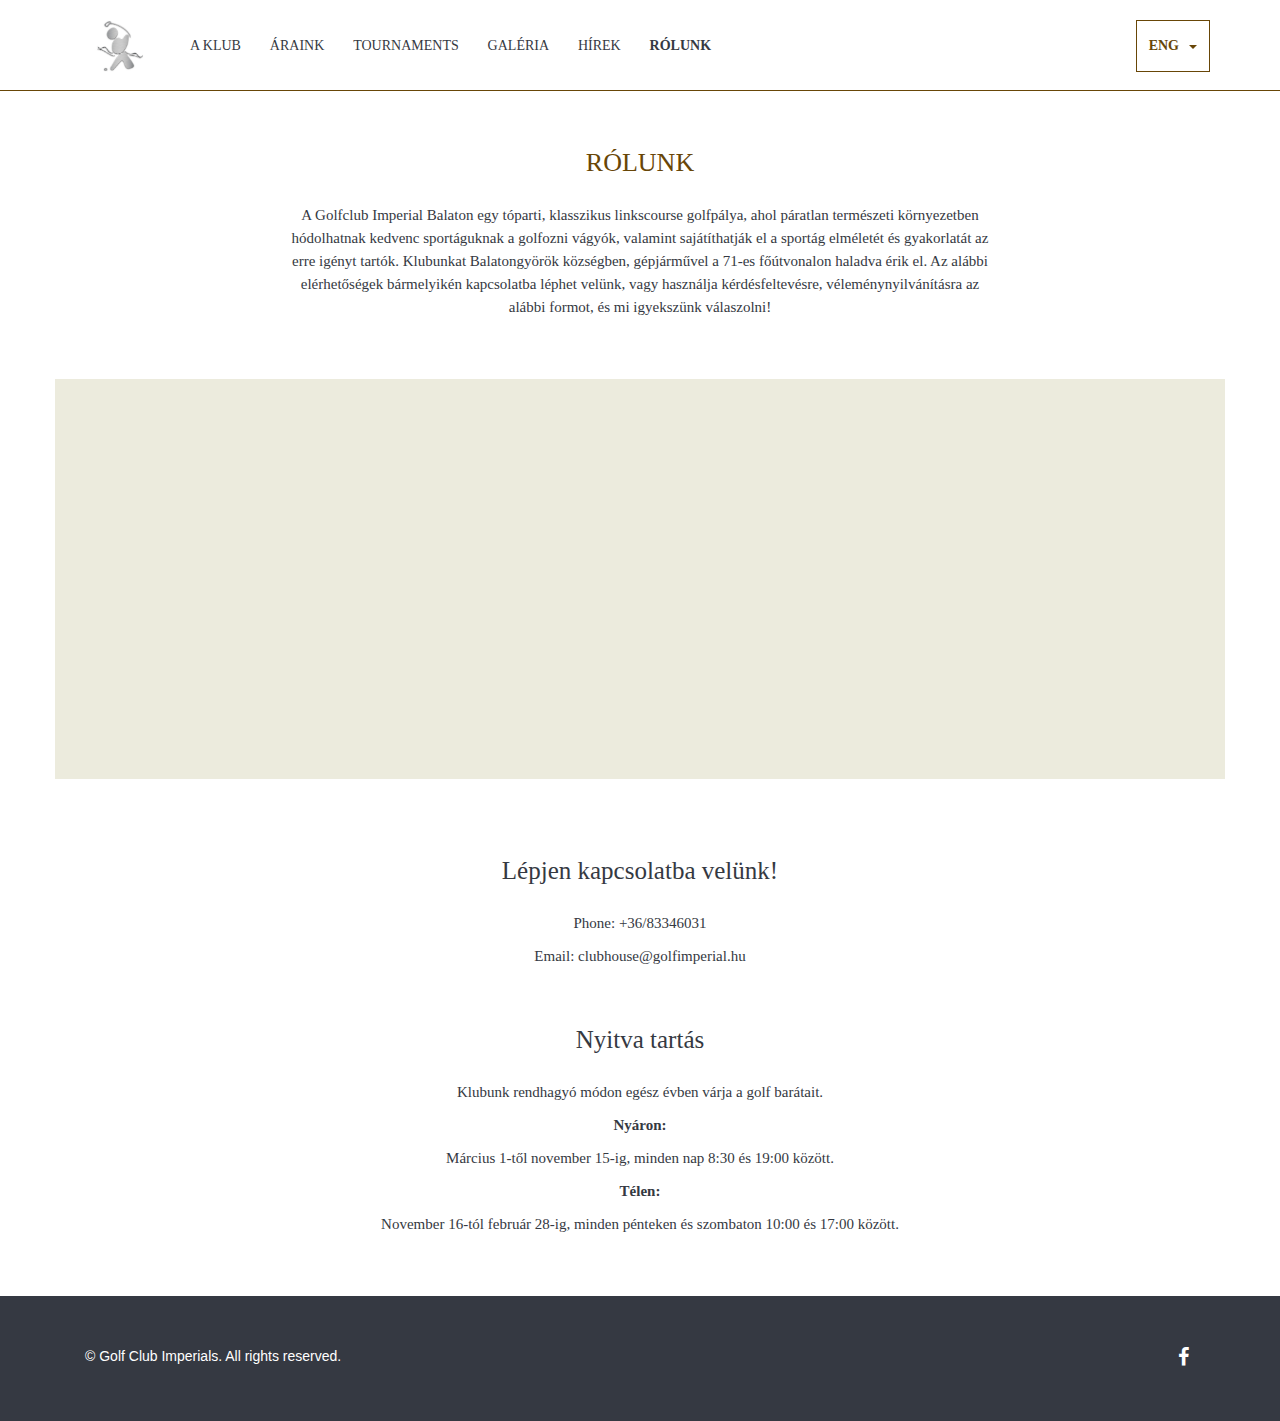
==== about.html @ b4a63e44 "átláthatóság fix" ====
<!DOCTYPE html>
<html><!DOCTYPE html>
  <html>
    <head>
      <meta charset="utf-8">
      <title>Golf Club Imperial</title>
      <meta name="application-name" content="golf">
      <meta name="author" content="Heaven Communications">
      <meta name="keywords" content="golf, leissure, holiday, sport, balaton">
      <!-- Render-->
      <meta http-equiv="X-UA-Compatible" content="IE=edge">
      <meta name="viewport" content="width=device-width, initial-scale=1.0, user-scalable=no">
      <link rel="shortcut icon" href="images/favicon.ico">
      <!-- Bootstrap-->
      <link rel="stylesheet" href="lib/bootstrap/css/bootstrap.min.css">
      <!-- Animate CSS-->
      <link rel="stylesheet" href="lib/animate-css/css/animate.min.css">
      <!-- Font-awesome-->
      <link rel="stylesheet" href="lib/font-awesome/css/font-awesome.min.css">
      <!-- Responsive pop-up-->
      <link rel="stylesheet" href="lib/magnific-popup/css/magnific-popup.css">
      <!-- Time-line for resume-->
      <link rel="stylesheet" href="lib/timeline/css/timeline.css">
      <link rel="stylesheet" href="css/flickity.css" media="screen">
      <!-- Main styles-->
      <link rel="stylesheet" href="css/screen.css">
      <link rel="stylesheet" href="css/merge.css">
      <script src="bower_components/jquery/dist/jquery.min.js"></script>
      <script src="bower_components/bootstrap/dist/js/bootstrap.min.js"></script>
      <script src="js/jquery.simpleWeather.min.js"></script>
      <script src="js/script.js"></script>
      <script src="js/flickity.pkgd.min.js"></script>
    </head>
  </html>
  <body>
    <div class="subheader">
      <!-- Loader-->
      <!--.loader//.loader_inner
      -->
      <!-- end Loader-->
      
      <!-- Header-->
      <header>
        <div class="container top-container">
          <div class="row">
            <div class="col-md-12">
              <div class="dropdown">
                <button id="dropdownMenu1" type="button" data-toggle="dropdown" aria-haspopup="true" aria-expanded="true" class="btn btn-default dropdown-toggle">Eng<span class="caret"></span></button>
                <ul aria-labelledby="dropdownMenu1" class="dropdown-menu">
                  <li><a href="#">Engligh</a></li>
                  <li><a href="#">Hungarian</a></li>
                  <li><a href="#">German					</a></li>
                </ul>
              </div>
              <!-- Logo--><a href="index.html" class="logo_container"><img src="images/logo-hor.png"></a>
              <div class="horizontal">
                <ul>
                  <li><a href="club.html">A Klub</a></li>
                  <li><a href="fees.html">Áraink</a></li>
                  <li><a href="tournaments.html">Tournaments</a></li>
                  <li><a href="gallery.html">Galéria</a></li>
                  <li> <a href="news.html">Hírek</a></li>
                  <li><a href="about.html" class="active">Rólunk</a></li>
                </ul>
              </div>
              <!-- end Logo-->
              <!-- Menu-->
              <button class="toggle_menu">
                <p>MENU</p><span class="sandwich"><span class="sw-topper"></span><span class="sw-bottom"></span><span class="sw-footer"></span></span>
              </button>
              <nav class="top_menu">
                <ul>
                  <li><a href="club.html">A Klub</a></li>
                  <li><a href="fees.html">Áraink</a></li>
                  <li><a href="tournaments.html">Tournaments</a></li>
                  <li><a href="gallery.html">Galéria</a></li>
                  <li> <a href="news.html">Hírek</a></li>
                  <li><a href="about.html">Rólunk</a></li>
                </ul>
              </nav>
              <!-- end Menu-->
            </div>
          </div>
        </div>
      </header>
      <!-- end Header-->
    </div>
    <div class="about">
      <!-- title-->
      <div class="container title">
        <h4>RÓLUNK</h4>
        <p>A Golfclub Imperial Balaton egy tóparti, klasszikus linkscourse golfpálya, ahol páratlan természeti környezetben hódolhatnak kedvenc sportáguknak a golfozni vágyók, valamint sajátíthatják el a sportág elméletét és gyakorlatát az erre igényt tartók. Klubunkat Balatongyörök községben, gépjárművel a 71-es főútvonalon haladva érik el. Az alábbi elérhetőségek bármelyikén kapcsolatba léphet velünk, vagy használja kérdésfeltevésre, véleménynyilvánításra az alábbi formot, és mi igyekszünk válaszolni! </p>
      </div>
      <div class="container titlebackground">
        <div onclick="style.pointerEvents='none'" class="overlay"></div><iframe src="https://www.google.com/maps/embed?pb=!1m18!1m12!1m3!1d6782.733665605803!2d17.365990814117605!3d46.77711320842916!2m3!1f0!2f0!3f0!3m2!1i1024!2i768!4f13.1!3m3!1m2!1s0x4769023a62aef2cd%3A0xf00c42a07e36190!2sGolfclub+Imperial+Balaton!5e0!3m2!1shu!2shu!4v1465482382607" width="800" height="600" frameborder="0" style="border:0" allowfullscreen></iframe>
      </div>
      <div class="container title">
        <h3>Lépjen kapcsolatba velünk!</h3>
        <p>Phone: +36/83346031</p>
        <p>Email: clubhouse@golfimperial.hu</p>
        <h3 style="margin-top: 60px">Nyitva tartás</h3>
        <P>Klubunk rendhagyó módon egész évben várja a golf barátait.</P>
        <P style="font-weight: bold">Nyáron:</P>
        <P>Március 1-től november 15-ig, minden nap 8:30 és 19:00 között.</P>
        <P style="font-weight: bold">Télen:</P>
        <p>November 16-tól február 28-ig, minden pénteken és szombaton 10:00 és 17:00 között. </p>
      </div>
      <!-- coaches-->
      <!-- Footer-->
      <html>
        <body>
          <footer class="main_footer bg_dark">
            <div class="container">
              <div class="col-md-12">
                <div class="copyright">© Golf Club Imperials. All rights reserved.</div>
                <div class="social_wrap">
                  <ul>
                    <li><a href="https://www.facebook.com/Golfclub-Imperial-Balaton-Balatongy%C3%B6r%C3%B6k-335067800034/" target="_blank"><i class="fa fa-facebook"></i></a></li>
                  </ul>
                </div>
              </div>
            </div>
          </footer>
        </body>
      </html>
    </div>
    <!-- end Footer-->
    <!-- some scripts for IE-->
    <!--if lt IE 9
    script(src='lib/es5-shim/js/es5-shim.min.js')
    script(src='lib/html5shiv/js/html5shiv.min.js')
    script(src='lib/html5shiv/js/html5shiv-printshiv.min.js')
    
    -->
    <!-- Trigger for scroll-->
    <script src="lib/waypoints/js/waypoints.min.js"></script>
    <!-- Some main scripts-->
    <script src="js/min/animate-css.min.js"></script>
    <script src="js/min/common.min.js"></script>
  </body>
</html>
---- lib/timeline/css/timeline.css ----
/*
    TimelineJS - ver. 2.35.5 - 2015-02-26
    Copyright (c) 2012-2013 Northwestern University
    a project of the Northwestern University Knight Lab, originally created by Zach Wise
    https://github.com/NUKnightLab/TimelineJS
    This Source Code Form is subject to the terms of the Mozilla Public License, v. 2.0.
    If a copy of the MPL was not distributed with this file, You can obtain one at http://mozilla.org/MPL/2.0/.
*/
/*!
	TIMELINE CSS
	
	Designed and built by Zach Wise at VeriteCo
	
	This Source Code Form is subject to the terms of the Mozilla Public
	License, v. 2.0. If a copy of the MPL was not distributed with this
	file, You can obtain one at http://mozilla.org/MPL/2.0/.

*/.vco-storyjs div *{-webkit-box-sizing:content-box;-moz-box-sizing:content-box;box-sizing:content-box}.vco-storyjs h1,.vco-storyjs h2,.vco-storyjs h3,.vco-storyjs h4,.vco-storyjs h5,.vco-storyjs h6,.vco-storyjs p,.vco-storyjs blockquote,.vco-storyjs pre,.vco-storyjs a,.vco-storyjs abbr,.vco-storyjs acronym,.vco-storyjs address,.vco-storyjs cite,.vco-storyjs code,.vco-storyjs del,.vco-storyjs dfn,.vco-storyjs em,.vco-storyjs img,.vco-storyjs q,.vco-storyjs s,.vco-storyjs samp,.vco-storyjs small,.vco-storyjs strike,.vco-storyjs strong,.vco-storyjs sub,.vco-storyjs sup,.vco-storyjs tt,.vco-storyjs var,.vco-storyjs dd,.vco-storyjs dl,.vco-storyjs dt,.vco-storyjs li,.vco-storyjs ol,.vco-storyjs ul,.vco-storyjs fieldset,.vco-storyjs form,.vco-storyjs label,.vco-storyjs legend,.vco-storyjs button,.vco-storyjs table,.vco-storyjs caption,.vco-storyjs tbody,.vco-storyjs tfoot,.vco-storyjs thead,.vco-storyjs tr,.vco-storyjs th,.vco-storyjs td,.vco-storyjs .vco-container,.vco-storyjs .content-container,.vco-storyjs .media,.vco-storyjs .text,.vco-storyjs .vco-slider,.vco-storyjs .slider,.vco-storyjs .date,.vco-storyjs .title,.vco-storyjs .messege,.vco-storyjs .map,.vco-storyjs .credit,.vco-storyjs .caption,.vco-storyjs .vco-feedback,.vco-storyjs .vco-feature,.vco-storyjs .toolbar,.vco-storyjs .marker,.vco-storyjs .dot,.vco-storyjs .line,.vco-storyjs .flag,.vco-storyjs .time,.vco-storyjs .era,.vco-storyjs .major,.vco-storyjs .minor,.vco-storyjs .vco-navigation,.vco-storyjs .start,.vco-storyjs .active{margin:0;padding:0;border:0;font-weight:normal;font-style:normal;font-size:100%;line-height:1;font-family:inherit;width:auto;float:none}.vco-storyjs h1,.vco-storyjs h2,.vco-storyjs h3,.vco-storyjs h4,.vco-storyjs h5,.vco-storyjs h6{clear:none}.vco-storyjs table{border-collapse:collapse;border-spacing:0}.vco-storyjs ol,.vco-storyjs ul{list-style:none}.vco-storyjs q:before,.vco-storyjs q:after,.vco-storyjs blockquote:before,.vco-storyjs blockquote:after{content:""}.vco-storyjs a:focus{outline:thin dotted}.vco-storyjs a:hover,.vco-storyjs a:active{outline:0}.vco-storyjs article,.vco-storyjs aside,.vco-storyjs details,.vco-storyjs figcaption,.vco-storyjs figure,.vco-storyjs footer,.vco-storyjs header,.vco-storyjs hgroup,.vco-storyjs nav,.vco-storyjs section{display:block}.vco-storyjs audio,.vco-storyjs canvas,.vco-storyjs video{display:inline-block;*display:inline;*zoom:1}.vco-storyjs audio:not([controls]){display:none}.vco-storyjs div{max-width:none}.vco-storyjs sub,.vco-storyjs sup{font-size:75%;line-height:0;position:relative;vertical-align:baseline}.vco-storyjs sup{top:-0.5em}.vco-storyjs sub{bottom:-0.25em}.vco-storyjs img{border:0;-ms-interpolation-mode:bicubic}.vco-storyjs button,.vco-storyjs input,.vco-storyjs select,.vco-storyjs textarea{font-size:100%;margin:0;vertical-align:baseline;*vertical-align:middle}.vco-storyjs button,.vco-storyjs input{line-height:normal;*overflow:visible}.vco-storyjs button::-moz-focus-inner,.vco-storyjs input::-moz-focus-inner{border:0;padding:0}.vco-storyjs button,.vco-storyjs input[type="button"],.vco-storyjs input[type="reset"],.vco-storyjs input[type="submit"]{cursor:pointer;-webkit-appearance:button}.vco-storyjs input[type="search"]{-webkit-appearance:textfield;-webkit-box-sizing:content-box;-moz-box-sizing:content-box;box-sizing:content-box}.vco-storyjs input[type="search"]::-webkit-search-decoration{-webkit-appearance:none}.vco-storyjs textarea{overflow:auto;vertical-align:top}.vco-storyjs{font-family:"Georgia",Times New Roman,Times,serif}.vco-storyjs .twitter,.vco-storyjs .vcard,.vco-storyjs .messege,.vco-storyjs .credit,.vco-storyjs .caption,.vco-storyjs .zoom-in,.vco-storyjs .zoom-out,.vco-storyjs .back-home,.vco-storyjs .time-interval div,.vco-storyjs .time-interval-major div,.vco-storyjs .nav-container{font-family:"Helvetica Neue",Helvetica,Arial,sans-serif !important}.vco-storyjs h1.date,.vco-storyjs h2.date,.vco-storyjs h3.date,.vco-storyjs h4.date,.vco-storyjs h5.date,.vco-storyjs h6.date{font-family:"Helvetica Neue",Helvetica,Arial,sans-serif !important}.vco-storyjs .timenav h1,.vco-storyjs .flag-content h1,.vco-storyjs .era h1,.vco-storyjs .timenav h2,.vco-storyjs .flag-content h2,.vco-storyjs .era h2,.vco-storyjs .timenav h3,.vco-storyjs .flag-content h3,.vco-storyjs .era h3,.vco-storyjs .timenav h4,.vco-storyjs .flag-content h4,.vco-storyjs .era h4,.vco-storyjs .timenav h5,.vco-storyjs .flag-content h5,.vco-storyjs .era h5,.vco-storyjs .timenav h6,.vco-storyjs .flag-content h6,.vco-storyjs .era h6{font-family:"Helvetica Neue",Helvetica,Arial,sans-serif !important}.vco-storyjs p,.vco-storyjs blockquote,.vco-storyjs blockquote p,.vco-storyjs .twitter blockquote p{font-family:"Georgia",Times New Roman,Times,serif !important}.vco-storyjs .vco-feature h1,.vco-storyjs .vco-feature h2,.vco-storyjs .vco-feature h3,.vco-storyjs .vco-feature h4,.vco-storyjs .vco-feature h5,.vco-storyjs .vco-feature h6{font-family:"Georgia",Times New Roman,Times,serif}.timeline-tooltip{font-family:"Helvetica Neue",Helvetica,Arial,sans-serif}.vco-storyjs{font-size:15px;font-weight:normal;line-height:20px;-webkit-font-smoothing:antialiased;-webkit-text-size-adjust:100%}.vco-storyjs p{font-size:15px;font-weight:normal;line-height:20px;margin-bottom:20px;color:#666}.vco-storyjs p small{font-size:12px;line-height:17px}.vco-storyjs p:first-child{margin-top:20px}.vco-storyjs .vco-navigation p{color:#999}.vco-storyjs .vco-feature h3,.vco-storyjs .vco-feature h4,.vco-storyjs .vco-feature h5,.vco-storyjs .vco-feature h6{margin-bottom:15px}.vco-storyjs .vco-feature p{color:#666}.vco-storyjs .vco-feature blockquote,.vco-storyjs .vco-feature blockquote p{color:#000}.vco-storyjs .date a,.vco-storyjs .title a{color:#999}.vco-storyjs .hyphenate{-webkit-hyphens:auto;-moz-hyphens:auto;-ms-hyphens:auto;hyphens:auto;word-wrap:break-word}.vco-storyjs h1,.vco-storyjs h2,.vco-storyjs h3,.vco-storyjs h4,.vco-storyjs h5,.vco-storyjs h6{font-weight:normal;color:#000;text-transform:none}.vco-storyjs h1 a,.vco-storyjs h2 a,.vco-storyjs h3 a,.vco-storyjs h4 a,.vco-storyjs h5 a,.vco-storyjs h6 a{color:#999}.vco-storyjs h1 small,.vco-storyjs h2 small,.vco-storyjs h3 small,.vco-storyjs h4 small,.vco-storyjs h5 small,.vco-storyjs h6 small{color:#999}.vco-storyjs h1.date,.vco-storyjs h2.date,.vco-storyjs h3.date,.vco-storyjs h4.date,.vco-storyjs h5.date,.vco-storyjs h6.date{font-weight:bold}.vco-storyjs h2.start{font-size:36px;line-height:38px;margin-bottom:15px}.vco-storyjs h1{margin-bottom:15px;font-size:32px;line-height:34px}.vco-storyjs h1 small{font-size:18px}.vco-storyjs h2{margin-bottom:15px;font-size:28px;line-height:30px}.vco-storyjs h2 small{font-size:14px;line-height:16px}.vco-storyjs h2.date{font-size:16px;line-height:18px;margin-bottom:3.75px;color:#999}.vco-storyjs h3,.vco-storyjs h4,.vco-storyjs h5,.vco-storyjs h6{line-height:40px}.vco-storyjs h3 .active,.vco-storyjs h4 .active,.vco-storyjs h5 .active,.vco-storyjs h6 .active{color:#08c}.vco-storyjs h3{font-size:28px;line-height:30px}.vco-storyjs h3 small{font-size:14px}.vco-storyjs h4{font-size:20px;line-height:22px}.vco-storyjs h4 small{font-size:12px}.vco-storyjs h5{font-size:16px;line-height:18px}.vco-storyjs h6{font-size:13px;line-height:14px;text-transform:uppercase}.vco-storyjs strong{font-weight:bold;font-style:inherit}.vco-storyjs em{font-style:italic;font-weight:inherit}.vco-storyjs Q{quotes:'„' '“';font-style:italic}.vco-storyjs blockquote,.vco-storyjs blockquote p{font-size:24px;line-height:32px;text-align:left;margin-bottom:6px;padding-top:10px;background-color:#fff;color:#000}.vco-storyjs .credit{color:#999;text-align:right;font-size:10px;line-height:10px;display:block;margin:0 auto;clear:both}.vco-storyjs .caption{text-align:left;margin-top:5px;color:#666;font-size:11px;line-height:14px;clear:both}[dir=rtl] .vco-storyjs.vco-right-to-left,.vco-storyjs.vco-right-to-left[dir=rtl]{direction:ltr}.vco-storyjs.vco-right-to-left h1,.vco-storyjs.vco-right-to-left h2,.vco-storyjs.vco-right-to-left h3,.vco-storyjs.vco-right-to-left h4,.vco-storyjs.vco-right-to-left h5,.vco-storyjs.vco-right-to-left h6,.vco-storyjs.vco-right-to-left p,.vco-storyjs.vco-right-to-left blockquote,.vco-storyjs.vco-right-to-left pre,.vco-storyjs.vco-right-to-left a,.vco-storyjs.vco-right-to-left abbr,.vco-storyjs.vco-right-to-left acronym,.vco-storyjs.vco-right-to-left address,.vco-storyjs.vco-right-to-left cite,.vco-storyjs.vco-right-to-left code,.vco-storyjs.vco-right-to-left del,.vco-storyjs.vco-right-to-left dfn,.vco-storyjs.vco-right-to-left em,.vco-storyjs.vco-right-to-left img,.vco-storyjs.vco-right-to-left q,.vco-storyjs.vco-right-to-left s,.vco-storyjs.vco-right-to-left samp,.vco-storyjs.vco-right-to-left small,.vco-storyjs.vco-right-to-left strike,.vco-storyjs.vco-right-to-left strong,.vco-storyjs.vco-right-to-left sub,.vco-storyjs.vco-right-to-left sup,.vco-storyjs.vco-right-to-left tt,.vco-storyjs.vco-right-to-left var,.vco-storyjs.vco-right-to-left dd,.vco-storyjs.vco-right-to-left dl,.vco-storyjs.vco-right-to-left dt,.vco-storyjs.vco-right-to-left li,.vco-storyjs.vco-right-to-left ol,.vco-storyjs.vco-right-to-left ul,.vco-storyjs.vco-right-to-left fieldset,.vco-storyjs.vco-right-to-left form,.vco-storyjs.vco-right-to-left label,.vco-storyjs.vco-right-to-left legend,.vco-storyjs.vco-right-to-left button,.vco-storyjs.vco-right-to-left table,.vco-storyjs.vco-right-to-left caption,.vco-storyjs.vco-right-to-left tbody,.vco-storyjs.vco-right-to-left tfoot,.vco-storyjs.vco-right-to-left thead,.vco-storyjs.vco-right-to-left tr,.vco-storyjs.vco-right-to-left th,.vco-storyjs.vco-right-to-left td{direction:rtl}.timeline-tooltip{position:absolute;z-index:205;display:block;visibility:visible;padding:5px;opacity:0;filter:alpha(opacity=0);font-size:15px;font-weight:bold;line-height:20px;font-size:12px;line-height:12px}.timeline-tooltip.in{opacity:.8;filter:alpha(opacity=80)}.timeline-tooltip.top{margin-top:-2px}.timeline-tooltip.right{margin-left:2px}.timeline-tooltip.bottom{margin-top:2px}.timeline-tooltip.left{margin-left:-2px}.timeline-tooltip.top .timeline-tooltip-arrow{bottom:0;left:50%;margin-left:-5px;border-left:5px solid transparent;border-right:5px solid transparent;border-top:5px solid #000}.timeline-tooltip.left .timeline-tooltip-arrow{top:50%;right:0;margin-top:-5px;border-top:5px solid transparent;border-bottom:5px solid transparent;border-left:5px solid #000}.timeline-tooltip.bottom .timeline-tooltip-arrow{top:0;left:50%;margin-left:-5px;border-left:5px solid transparent;border-right:5px solid transparent;border-bottom:5px solid #000}.timeline-tooltip.right .timeline-tooltip-arrow{top:50%;left:0;margin-top:-5px;border-top:5px solid transparent;border-bottom:5px solid transparent;border-right:5px solid #000}.timeline-tooltip-inner{max-width:200px;padding:3px 8px;color:#fff;text-align:center;text-decoration:none;background-color:#000;-webkit-border-radius:4px;-moz-border-radius:4px;border-radius:4px}.timeline-tooltip-arrow{position:absolute;width:0;height:0}@media only screen and (max-width:480px),only screen and (max-device-width:480px){.vco-slider .nav-next,.vco-slider .nav-previous{display:none}}.vco-skinny .vco-slider .slider-item .content .layout-text-media .text .container{text-align:center !important}.vco-skinny .vco-slider .slider-item .content .layout-text-media h2,.vco-skinny .vco-slider .slider-item .content .layout-text-media h3{display:block !important;width:100% !important;text-align:center !important}.vco-skinny .vco-slider .slider-item .content .content-container{display:block}.vco-skinny .vco-slider .slider-item .content .content-container .text{width:100%;max-width:100%;min-width:120px;display:block}.vco-skinny .vco-slider .slider-item .content .content-container .text .container{display:block;-webkit-hyphens:auto;-moz-hyphens:auto;-ms-hyphens:auto;hyphens:auto;word-wrap:break-word}.vco-skinny .vco-slider .slider-item .content .content-container .media{width:100%;min-width:50%;float:none}.vco-skinny .vco-slider .slider-item .content .content-container .media .media-wrapper{margin-left:0;margin-right:0;width:100%;display:block}.vco-skinny.vco-notouch .vco-slider .nav-previous,.vco-skinny.vco-notouch .vco-slider .nav-next{z-index:203}.vco-skinny.vco-notouch .vco-slider .nav-previous .nav-container .date,.vco-skinny.vco-notouch .vco-slider .nav-next .nav-container .date,.vco-skinny.vco-notouch .vco-slider .nav-previous .nav-container .title,.vco-skinny.vco-notouch .vco-slider .nav-next .nav-container .title{filter:alpha(opacity=1);-khtml-opacity:.01;-moz-opacity:.01;opacity:.01}.vco-skinny.vco-notouch .vco-slider .nav-previous .nav-container .icon,.vco-skinny.vco-notouch .vco-slider .nav-next .nav-container .icon{filter:alpha(opacity=15);-khtml-opacity:.15;-moz-opacity:.15;opacity:.15}.vco-skinny.vco-notouch .vco-slider .nav-previous .icon{background-image:url(timeline.png?v4.4);background-repeat:no-repeat;background-position:-208px 0;width:24px;height:24px;overflow:hidden;margin-left:10px}.vco-skinny.vco-notouch .vco-slider .nav-next .icon{background-image:url(timeline.png?v4.4);background-repeat:no-repeat;background-position:-232px 0;width:24px;height:24px;overflow:hidden;margin-left:66px}.vco-skinny.vco-notouch .vco-slider .nav-previous:hover,.vco-skinny.vco-notouch .vco-slider .nav-next:hover{color:#aaa !important;background-color:#333;background-color:rgba(0,0,0,0.65);-webkit-border-radius:10px;-moz-border-radius:10px;border-radius:10px}.vco-skinny.vco-notouch .vco-slider .nav-previous:hover .nav-container .icon,.vco-skinny.vco-notouch .vco-slider .nav-next:hover .nav-container .icon,.vco-skinny.vco-notouch .vco-slider .nav-previous:hover .nav-container .date,.vco-skinny.vco-notouch .vco-slider .nav-next:hover .nav-container .date,.vco-skinny.vco-notouch .vco-slider .nav-previous:hover .nav-container .title,.vco-skinny.vco-notouch .vco-slider .nav-next:hover .nav-container .title{-webkit-border-radius:10px;-moz-border-radius:10px;border-radius:10px;font-weight:bold;filter:alpha(opacity=100);-khtml-opacity:1;-moz-opacity:1;opacity:1}.vco-skinny.vco-notouch .vco-slider .nav-previous:hover .nav-container .title,.vco-skinny.vco-notouch .vco-slider .nav-next:hover .nav-container .title{padding-bottom:5px}.vco-skinny.vco-notouch .vco-slider .nav-previous:hover .nav-container .date,.vco-skinny.vco-notouch .vco-slider .nav-next:hover .nav-container .date,.vco-skinny.vco-notouch .vco-slider .nav-previous:hover .nav-container .title,.vco-skinny.vco-notouch .vco-slider .nav-next:hover .nav-container .title{padding-left:5px;padding-right:5px}@media only screen and (-webkit-min-device-pixel-ratio:2),only screen and (min-device-pixel-ratio:2){.vco-skinny.vco-notouch .vco-slider .nav-previous .icon{background-image:url(timeline@2x.png?v4.4);background-size:352px 260px;background-repeat:no-repeat;background-position:-208px 0;width:24px;height:24px;overflow:hidden}.vco-skinny.vco-notouch .vco-slider .nav-next .icon{background-image:url(timeline@2x.png?v4.4);background-size:352px 260px;background-repeat:no-repeat;background-position:-232px 0;width:24px;height:24px;overflow:hidden}}.vco-slider{width:100%;height:100%;overflow:hidden}.vco-slider .slider-container-mask{text-align:center;width:100%;height:100%;overflow:hidden}.vco-slider .slider-container-mask .slider-container{position:absolute;top:0;left:-2160px;width:100%;height:100%;text-align:center;display:block}.vco-slider .slider-container-mask .slider-container .slider-item-container{display:table-cell;vertical-align:middle}.vco-notouch .vco-slider .nav-previous:hover,.vco-notouch .vco-slider .nav-next:hover{color:#333;cursor:pointer}.vco-notouch .vco-slider .nav-previous:hover .icon{margin-left:10px}.vco-notouch .vco-slider .nav-next:hover .icon{margin-left:66px}.vco-notouch .vco-slider .slider-item .content .content-container .media .media-container .wikipedia h4 a:hover{color:#08c;text-decoration:none}.vco-notouch .vco-slider .slider-item .content .content-container .created-at:hover{filter:alpha(opacity=100);-khtml-opacity:1;-moz-opacity:1;opacity:1}.vco-notouch .vco-slider .slider-item .content .content-container .googleplus .googleplus-content .googleplus-attachments a:hover{text-decoration:none}.vco-notouch .vco-slider .slider-item .content .content-container .googleplus .googleplus-content .googleplus-attachments a:hover h5{text-decoration:underline}.vco-slider img,.vco-slider embed,.vco-slider object,.vco-slider video,.vco-slider iframe{max-width:100%}.vco-slider .nav-previous,.vco-slider .nav-next{position:absolute;top:0;width:100px;color:#dbdbdb;font-size:11px}.vco-slider .nav-previous .nav-container,.vco-slider .nav-next .nav-container{height:100px;width:100px;position:absolute}.vco-slider .nav-previous .icon,.vco-slider .nav-next .icon{margin-top:12px;margin-bottom:15px}.vco-slider .nav-previous .date,.vco-slider .nav-next .date,.vco-slider .nav-previous .title,.vco-slider .nav-next .title{line-height:14px}.vco-slider .nav-previous .date a,.vco-slider .nav-next .date a,.vco-slider .nav-previous .title a,.vco-slider .nav-next .title a{color:#999}.vco-slider .nav-previous .date small,.vco-slider .nav-next .date small,.vco-slider .nav-previous .title small,.vco-slider .nav-next .title small{display:none}.vco-slider .nav-previous .date,.vco-slider .nav-next .date{font-size:13px;line-height:13px;font-weight:bold;text-transform:uppercase;margin-bottom:5px}.vco-slider .nav-previous .title,.vco-slider .nav-next .title{font-size:11px;line-height:13px}.vco-slider .nav-previous{float:left;text-align:left}.vco-slider .nav-previous .icon{margin-left:15px;background-image:url(timeline.png?v4.4);background-repeat:no-repeat;background-position:-160px 0;width:24px;height:24px;overflow:hidden}.vco-slider .nav-previous .date,.vco-slider .nav-previous .title{text-align:left;padding-left:15px}.vco-slider .nav-next{float:right;text-align:right}.vco-slider .nav-next .icon{margin-left:61px;background-image:url(timeline.png?v4.4);background-repeat:no-repeat;background-position:-184px 0;width:24px;height:24px;overflow:hidden}.vco-slider .nav-next .date,.vco-slider .nav-next .title{text-align:right;padding-right:15px}@media only screen and (-webkit-min-device-pixel-ratio:2),only screen and (min-device-pixel-ratio:2){.vco-slider .nav-previous .icon{background-image:url(timeline@2x.png?v4.4);background-size:352px 260px;background-repeat:no-repeat;background-position:-160px 0;width:24px;height:24px;overflow:hidden}.vco-slider .nav-next .icon{background-image:url(timeline@2x.png?v4.4);background-size:352px 260px;background-repeat:no-repeat;background-position:-184px 0;width:24px;height:24px;overflow:hidden}}.vco-slider .slider-item{position:absolute;width:700px;height:100%;padding:0;margin:0;display:table;overflow-y:auto}.vco-slider .slider-item .content{display:table-cell;vertical-align:middle}.vco-slider .slider-item .content .pad-top .text .container{padding-top:15px}.vco-slider .slider-item .content .pad-right .text .container{padding-right:15px}.vco-slider .slider-item .content .pad-left .text .container{padding-left:30px}.vco-slider .slider-item .content .pad-left .media.text-media .media-wrapper .media-container{border:none;background-color:#fff}.vco-slider .slider-item .content .content-container{display:table;vertical-align:middle}.vco-slider .slider-item .content .content-container .text{width:40%;max-width:50%;min-width:120px;display:table-cell;vertical-align:middle}.vco-slider .slider-item .content .content-container .text .container{display:table-cell;vertical-align:middle;text-align:left}.vco-slider .slider-item .content .content-container .text .container p{-webkit-hyphens:auto;-moz-hyphens:auto;-ms-hyphens:auto;hyphens:auto;word-wrap:break-word}.vco-slider .slider-item .content .content-container .text .container h2.date{font-size:15px;line-height:15px;font-weight:normal}.vco-slider .slider-item .content .content-container .text .container .slide-tag{font-size:11px;font-weight:bold;color:#fff;background-color:#ccc;-webkit-border-radius:3px;-moz-border-radius:3px;border-radius:3px;vertical-align:baseline;white-space:nowrap;line-height:11px;padding:1px 3px 1px;margin-left:7.5px;margin-bottom:7.5px}.vco-slider .slider-item .content .content-container .media{width:100%;min-width:50%;float:left}.vco-slider .slider-item .content .content-container .media .media-wrapper{display:inline-block;margin-left:auto;margin-right:auto}.vco-slider .slider-item .content .content-container .media .media-wrapper .media-container{display:inline-block;line-height:0;padding:0;max-height:100%}.vco-slider .slider-item .content .content-container .media .media-wrapper .media-container .media-frame,.vco-slider .slider-item .content .content-container .media .media-wrapper .media-container .media-image img{border:1px solid;border-color:#ccc #999 #999 #ccc;background-color:#fff}.vco-slider .slider-item .content .content-container .media .media-wrapper .media-container .media-frame iframe{background-color:#fff}.vco-slider .slider-item .content .content-container .media .media-wrapper .media-container .soundcloud{border:0}.vco-slider .slider-item .content .content-container .media .media-wrapper .media-container .media-image{display:inline-block}.vco-slider .slider-item .content .content-container .media .media-wrapper .media-container .media-shadow{position:relative;z-index:1;background:#fff}.vco-slider .slider-item .content .content-container .media .media-wrapper .media-container .media-shadow:before,.vco-slider .slider-item .content .content-container .media .media-wrapper .media-container .media-shadow:after{z-index:-1;position:absolute;content:"";bottom:15px;left:10px;width:50%;top:80%;max-width:300px;background:#999;-webkit-box-shadow:0 15px 10px #999;-moz-box-shadow:0 15px 10px #999;box-shadow:0 15px 10px #999;-webkit-transform:rotate(-2deg);-moz-transform:rotate(-2deg);-ms-transform:rotate(-2deg);-o-transform:rotate(-2deg);transform:rotate(-2deg)}.vco-slider .slider-item .content .content-container .media .media-wrapper .media-container .media-shadow::after{-webkit-transform:rotate(2deg);-moz-transform:rotate(2deg);-ms-transform:rotate(2deg);-o-transform:rotate(2deg);transform:rotate(2deg);right:10px;left:auto}.vco-slider .slider-item .content .content-container .media .media-wrapper .media-container .plain-text{display:table}.vco-slider .slider-item .content .content-container .media .media-wrapper .media-container .plain-text .container{display:table-cell;vertical-align:middle;font-size:15px;line-height:20px;color:#666}.vco-slider .slider-item .content .content-container .media .media-wrapper .media-container .plain-text .container p{margin-bottom:20px}.vco-slider .slider-item .content .content-container .media .media-wrapper .media-container .wikipedia{font-size:15px;line-height:20px;text-align:left;margin-left:auto;margin-right:auto;margin-bottom:15px;clear:both}.vco-slider .slider-item .content .content-container .media .media-wrapper .media-container .wikipedia .wiki-source{margin-bottom:15px;font-size:13px;line-height:19px;font-style:italic}.vco-slider .slider-item .content .content-container .media .media-wrapper .media-container .wikipedia h4{border-bottom:1px solid #ccc;margin-bottom:5px}.vco-slider .slider-item .content .content-container .media .media-wrapper .media-container .wikipedia h4 a{color:#000}.vco-slider .slider-item .content .content-container .media .media-wrapper .media-container .wikipedia p{font-size:13px;line-height:19px}.vco-slider .slider-item .content .content-container .media .media-wrapper .media-container .map{line-height:normal;z-index:200;text-align:left;background-color:#fff}.vco-slider .slider-item .content .content-container .media .media-wrapper .media-container .map img{max-height:none !important;max-width:none !important;border:0;-webkit-box-shadow:none;-moz-box-shadow:none;box-shadow:none}.vco-slider .slider-item .content .content-container .media .media-wrapper .media-container .map .google-map{height:100%;width:100%}.vco-slider .slider-item .content .content-container .media .media-wrapper .media-container .map .map-attribution{position:absolute;z-index:201;bottom:0;width:100%;overflow:hidden}.vco-slider .slider-item .content .content-container .media .media-wrapper .media-container .map .map-attribution .attribution-text{height:19px;overflow:hidden;-webkit-user-select:none;line-height:19px;margin-right:60px;padding-left:65px;font-family:Arial,sans-serif;font-size:10px;color:#444;white-space:nowrap;color:#fff;text-shadow:1px 1px 1px #333;text-align:center}.vco-slider .slider-item .content .content-container .media .media-wrapper .media-container .map .map-attribution .attribution-text a{color:#fff !important}.vco-slider .slider-item .content .content-container .media .media-wrapper .media-container .credit{color:#999;text-align:right;display:block;margin:0 auto;margin-top:6px;font-size:10px;line-height:13px}.vco-slider .slider-item .content .content-container .media .media-wrapper .media-container .caption{text-align:left;margin-top:10px;color:#666;font-size:11px;line-height:14px;text-rendering:optimizeLegibility;word-wrap:break-word}.vco-slider .slider-item .content .content-container .media.text-media .media-wrapper .media-container{border:none;background-color:#fff}.vco-slider .slider-item .content .content-container .created-at{width:24px;height:24px;overflow:hidden;margin-left:7.5px;margin-top:2px;display:inline-block;float:right;filter:alpha(opacity=25);-khtml-opacity:.25;-moz-opacity:.25;opacity:.25}.vco-slider .slider-item .content .content-container .storify .created-at{background-repeat:no-repeat;background-position:-328px -96px}.vco-slider .slider-item .content .content-container .twitter .created-at{background-repeat:no-repeat;background-position:-256px -24px}.vco-slider .slider-item .content .content-container .googleplus .googleplus-content{font-size:13px;line-height:19px;margin-bottom:6px;padding-top:10px;background-color:#fff;color:#666}.vco-slider .slider-item .content .content-container .googleplus .googleplus-content p{font-size:13px;line-height:19px}.vco-slider .slider-item .content .content-container .googleplus .googleplus-content .googleplus-title{font-size:24px;line-height:32px;margin-bottom:6px;padding-top:10px;background-color:#fff;color:#000}.vco-slider .slider-item .content .content-container .googleplus .googleplus-content .googleplus-annotation{font-size:15px;line-height:20px;color:#000;border-bottom:1px solid #e3e3e3;padding-bottom:7.5px;margin-bottom:7.5px}.vco-slider .slider-item .content .content-container .googleplus .googleplus-content .googleplus-attachments{border-top:1px solid #e3e3e3;padding-top:15px;margin-top:15px;border-bottom:1px solid #e3e3e3;padding-bottom:15px;margin-bottom:15px;*zoom:1}.vco-slider .slider-item .content .content-container .googleplus .googleplus-content .googleplus-attachments:before,.vco-slider .slider-item .content .content-container .googleplus .googleplus-content .googleplus-attachments:after{display:table;content:""}.vco-slider .slider-item .content .content-container .googleplus .googleplus-content .googleplus-attachments:after{clear:both}.vco-slider .slider-item .content .content-container .googleplus .googleplus-content .googleplus-attachments h5{margin-bottom:5px}.vco-slider .slider-item .content .content-container .googleplus .googleplus-content .googleplus-attachments div{width:50%;padding-left:15px;display:inline-block}.vco-slider .slider-item .content .content-container .googleplus .googleplus-content .googleplus-attachments p{font-size:11px;line-height:14px;margin-bottom:5px}.vco-slider .slider-item .content .content-container .googleplus .googleplus-content .googleplus-attachments img{float:left;display:block;bottom:0;left:0;margin:auto;position:relative;right:0;top:0;width:40%}.vco-slider .slider-item .content .content-container .googleplus .proflinkPrefix{color:#08c}.vco-slider .slider-item .content .content-container .googleplus .created-at{background-repeat:no-repeat;background-position:-208px -72px}.vco-slider .slider-item .content .content-container .twitter,.vco-slider .slider-item .content .content-container .plain-text-quote,.vco-slider .slider-item .content .content-container .storify,.vco-slider .slider-item .content .content-container .googleplus{text-align:left;margin-left:auto;margin-right:auto;margin-bottom:15px;clear:both}.vco-slider .slider-item .content .content-container .twitter blockquote,.vco-slider .slider-item .content .content-container .plain-text-quote blockquote,.vco-slider .slider-item .content .content-container .storify blockquote,.vco-slider .slider-item .content .content-container .googleplus blockquote{color:#666}.vco-slider .slider-item .content .content-container .twitter blockquote p,.vco-slider .slider-item .content .content-container .plain-text-quote blockquote p,.vco-slider .slider-item .content .content-container .storify blockquote p,.vco-slider .slider-item .content .content-container .googleplus blockquote p{font-size:24px;line-height:32px;margin-bottom:6px;padding-top:10px;background-color:#fff;color:#000}.vco-slider .slider-item .content .content-container .twitter blockquote .quote-mark,.vco-slider .slider-item .content .content-container .plain-text-quote blockquote .quote-mark,.vco-slider .slider-item .content .content-container .storify blockquote .quote-mark,.vco-slider .slider-item .content .content-container .googleplus blockquote .quote-mark{color:#666}.vco-slider .slider-item .content .content-container .twitter blockquote{font-size:15px}.vco-slider .slider-item .content .content-container .twitter blockquote p{font-size:24px}.vco-slider .slider-item .content .content-container.layout-text-media .text-media{border-top:1px solid #e3e3e3;padding-top:15px;padding-right:0}.vco-slider .slider-item .content .content-container.layout-text-media.pad-left .text-media{padding-right:15px;padding-top:0;border-right:1px solid #e3e3e3;border-top:0 solid #e3e3e3}.vco-slider .slider-item .content .content-container.layout-text{width:100%}.vco-slider .slider-item .content .content-container.layout-text .text{width:100%;max-width:100%}.vco-slider .slider-item .content .content-container.layout-text .text .container{display:block;vertical-align:middle;padding:0;width:90%;text-align:left;margin-left:auto;margin-right:auto}.vco-slider .slider-item .content .content-container.layout-media{width:100%}.vco-slider .slider-item .content .content-container.layout-media .text{width:100%;height:100%;max-width:100%;display:block;text-align:center}.vco-slider .slider-item .content .content-container.layout-media .text .container{display:block;text-align:center;width:100%;margin-left:none;margin-right:none}.vco-slider .slider-item .content .content-container.layout-media .media{width:100%;min-width:50%;float:none}.vco-slider .slider-item .content .content-container.layout-media .media .media-wrapper .media-container{margin-left:auto;margin-right:auto;line-height:0;padding:0}.vco-slider .slider-item .content .content-container.layout-media .twitter,.vco-slider .slider-item .content .content-container.layout-media .wikipedia,.vco-slider .slider-item .content .content-container.layout-media .googleplus{max-width:70%}.storyjs-embed{background-color:#fff;margin-bottom:20px;border:1px solid #ccc;padding-top:20px;padding-bottom:20px;clear:both;-webkit-border-radius:10px;-moz-border-radius:10px;border-radius:10px;-webkit-box-shadow:1px 1px 3px rgba(0,0,0,0.35);-moz-box-shadow:1px 1px 3px rgba(0,0,0,0.35);box-shadow:1px 1px 3px rgba(0,0,0,0.35)}.storyjs-embed.full-embed{overflow:hidden;border:0 !important;padding:0 !important;margin:0 !important;clear:both;-webkit-border-radius:0 !important;-moz-border-radius:0 !important;border-radius:0 !important;-webkit-box-shadow:0 0 0 rgba(0,0,0,0.25) !important;-moz-box-shadow:0 0 0 rgba(0,0,0,0.25) !important;box-shadow:0 0 0 rgba(0,0,0,0.25) !important}.storyjs-embed.sized-embed{overflow:hidden;border:1px solid #ccc;padding-top:7px;padding-bottom:7px;margin:0 !important;clear:both;-webkit-box-shadow:0 0 0 rgba(0,0,0,0.25) !important;-moz-box-shadow:0 0 0 rgba(0,0,0,0.25) !important;box-shadow:0 0 0 rgba(0,0,0,0.25) !important}.vco-storyjs{width:100%;height:100%;padding:0;margin:0;background-color:#fff;position:absolute;z-index:100;clear:both;overflow:hidden}.vco-storyjs .vmm-clear:before,.vco-storyjs .vmm-clear:after{content:"";display:table}.vco-storyjs .vmm-clear:after{clear:both}.vco-storyjs .vmm-clear{*zoom:1}.vco-storyjs .vco-feature{width:100%}.vco-storyjs .vco-feature .slider,.vco-storyjs .vco-feature .vco-slider{width:100%;float:left;position:relative;z-index:10;padding-top:15px;-webkit-box-shadow:1px 1px 7px rgba(0,0,0,0.3);-moz-box-shadow:1px 1px 7px rgba(0,0,0,0.3);box-shadow:1px 1px 7px rgba(0,0,0,0.3)}.vco-storyjs .vco-feedback{position:absolute;display:table;overflow:hidden;top:0;left:0;z-index:205;width:100%;height:100%}.vco-storyjs div.vco-loading,.vco-storyjs div.vco-explainer{display:table;text-align:center;min-width:100px;margin-top:15px;height:100%;width:100%;background-color:#fff}.vco-storyjs div.vco-loading .vco-loading-container,.vco-storyjs div.vco-explainer .vco-loading-container,.vco-storyjs div.vco-loading .vco-explainer-container,.vco-storyjs div.vco-explainer .vco-explainer-container{display:table-cell;vertical-align:middle}.vco-storyjs div.vco-loading .vco-loading-container .vco-loading-icon,.vco-storyjs div.vco-explainer .vco-loading-container .vco-loading-icon,.vco-storyjs div.vco-loading .vco-explainer-container .vco-loading-icon,.vco-storyjs div.vco-explainer .vco-explainer-container .vco-loading-icon{display:block;background-repeat:no-repeat;vertical-align:middle;margin-left:auto;margin-right:auto;text-align:center;background-image:url(loading.gif?v3.4);width:28px;height:28px}.vco-storyjs div.vco-loading .vco-loading-container .vco-gesture-icon,.vco-storyjs div.vco-explainer .vco-loading-container .vco-gesture-icon,.vco-storyjs div.vco-loading .vco-explainer-container .vco-gesture-icon,.vco-storyjs div.vco-explainer .vco-explainer-container .vco-gesture-icon{display:block;vertical-align:middle;margin-left:auto;margin-right:auto;text-align:center;background-image:url(timeline.png?v4.4);background-repeat:no-repeat;background-position:-160px -160px;width:48px;height:48px}.vco-storyjs div.vco-loading .vco-loading-container .vco-message,.vco-storyjs div.vco-explainer .vco-loading-container .vco-message,.vco-storyjs div.vco-loading .vco-explainer-container .vco-message,.vco-storyjs div.vco-explainer .vco-explainer-container .vco-message{display:block}.vco-storyjs div.vco-loading .vco-loading-container .vco-message,.vco-storyjs div.vco-explainer .vco-loading-container .vco-message,.vco-storyjs div.vco-loading .vco-explainer-container .vco-message,.vco-storyjs div.vco-explainer .vco-explainer-container .vco-message,.vco-storyjs div.vco-loading .vco-loading-container .vco-message p,.vco-storyjs div.vco-explainer .vco-loading-container .vco-message p,.vco-storyjs div.vco-loading .vco-explainer-container .vco-message p,.vco-storyjs div.vco-explainer .vco-explainer-container .vco-message p{text-align:center;font-size:11px;line-height:13px;text-transform:uppercase;margin-top:7.5px;margin-bottom:7.5px}.vco-storyjs div.vco-explainer{background-color:transparent}.vco-storyjs .vco-bezel{background-color:#333;background-color:rgba(0,0,0,0.8);width:80px;height:50px;padding:50px;padding-top:25px;padding:25px 20px 50px 20px;margin:auto;-webkit-border-radius:10px;-moz-border-radius:10px;border-radius:10px}.vco-storyjs .vco-bezel .vco-message,.vco-storyjs .vco-bezel .vco-message p{color:#fff;font-weight:bold}.vco-storyjs .vco-container.vco-main{position:absolute;top:0;left:0;padding-bottom:3px;width:auto;height:auto;margin:0;clear:both}.vco-storyjs img,.vco-storyjs embed,.vco-storyjs object,.vco-storyjs video,.vco-storyjs iframe{max-width:100%}.vco-storyjs img{max-height:100%;border:1px solid #999}.vco-storyjs a{color:#08c;text-decoration:none}.vco-storyjs a:hover{color:#005580;text-decoration:underline}.vco-storyjs .vcard{float:right;margin-bottom:15px}.vco-storyjs .vcard a{color:#333}.vco-storyjs .vcard a:hover{text-decoration:none}.vco-storyjs .vcard a:hover .fn{text-decoration:underline}.vco-storyjs .vcard .fn,.vco-storyjs .vcard .nickname{padding-left:42px}.vco-storyjs .vcard .fn{display:block;font-weight:bold}.vco-storyjs .vcard .nickname{margin-top:1px;display:block;color:#666}.vco-storyjs .vcard .avatar{float:left;display:block;width:32px;height:32px}.vco-storyjs .vcard .avatar img{-moz-border-radius:5px;-webkit-border-radius:5px;border-radius:5px}.vco-storyjs .thumbnail{width:24px;height:24px;overflow:hidden;float:left;margin:0;margin-right:1px;margin-top:6px;border:0;padding:0;-webkit-border-radius:0;-moz-border-radius:0;border-radius:0;-webkit-box-shadow:none;-moz-box-shadow:none;box-shadow:none}.vco-storyjs a.thumbnail:hover{-webkit-box-shadow:none;-moz-box-shadow:none;box-shadow:none}.vco-storyjs .thumbnail.thumb-plaintext{background-repeat:no-repeat;background-position:-280px -48px}.vco-storyjs .thumbnail.thumb-quote{background-repeat:no-repeat;background-position:-232px -48px}.vco-storyjs .thumbnail.thumb-document{background-repeat:no-repeat;background-position:-256px -48px}.vco-storyjs .thumbnail.thumb-photo{background-repeat:no-repeat;background-position:-280px -24px;border:0}.vco-storyjs .thumbnail.thumb-photo img{border:0 none #ccc !important}.vco-storyjs .thumbnail.thumb-twitter{background-repeat:no-repeat;background-position:-256px -24px}.vco-storyjs .thumbnail.thumb-vimeo{background-repeat:no-repeat;background-position:-328px -48px}.vco-storyjs .thumbnail.thumb-vine{background-repeat:no-repeat;background-position:-232px -72px}.vco-storyjs .thumbnail.thumb-youtube{background-repeat:no-repeat;background-position:-328px -72px}.vco-storyjs .thumbnail.thumb-video{background-repeat:no-repeat;background-position:-328px -24px}.vco-storyjs .thumbnail.thumb-audio{background-repeat:no-repeat;background-position:-304px -24px}.vco-storyjs .thumbnail.thumb-map{background-repeat:no-repeat;background-position:-208px -48px}.vco-storyjs .thumbnail.thumb-website{background-repeat:no-repeat;background-position:-232px -24px}.vco-storyjs .thumbnail.thumb-link{background-repeat:no-repeat;background-position:-184px -72px}.vco-storyjs .thumbnail.thumb-wikipedia{background-repeat:no-repeat;background-position:-184px -48px}.vco-storyjs .thumbnail.thumb-storify{background-repeat:no-repeat;background-position:-328px -96px}.vco-storyjs .thumbnail.thumb-googleplus{background-repeat:no-repeat;background-position:-208px -72px}.vco-storyjs thumbnail.thumb-instagram{background-repeat:no-repeat;background-position:-208px -96px}.vco-storyjs thumbnail.thumb-instagram-full{background-image:url(timeline.png?v4.4);background-repeat:no-repeat;background-position:-232px -96px;width:48px;height:24px}.vco-storyjs .thumb-storify-full{height:12px;background-image:url(timeline.png?v4.4);background-repeat:no-repeat;background-position:-280px -96px;width:48px}.vco-storyjs .thumbnail-inline{width:16px;height:14px;overflow:hidden;display:inline-block;margin-right:1px;margin-left:3px;margin-top:2px;filter:alpha(opacity=50);-khtml-opacity:.5;-moz-opacity:.5;opacity:.5}.vco-storyjs .twitter .thumbnail-inline{background-image:url(timeline.png?v4.4);background-repeat:no-repeat;background-position:-160px -96px}.vco-storyjs .storify .thumbnail-inline{background-image:url(timeline.png?v4.4);background-repeat:no-repeat;background-position:-184px -96px}.vco-storyjs .googleplus .thumbnail-inline{background-image:url(timeline.png?v4.4);background-repeat:no-repeat;background-position:-208px -96px}.vco-storyjs .zFront{z-index:204}@media only screen and (-webkit-min-device-pixel-ratio:2),only screen and (min-device-pixel-ratio:2){.vco-storyjs div.vco-loading .vco-loading-container .vco-loading-icon,.vco-storyjs div.vco-explainer .vco-loading-container .vco-loading-icon,.vco-storyjs div.vco-loading .vco-explainer-container .vco-loading-icon,.vco-storyjs div.vco-explainer .vco-explainer-container .vco-loading-icon{background-image:url(loading@2x.gif?v3.4)}.vco-storyjs div.vco-loading .vco-loading-container .vco-gesture-icon,.vco-storyjs div.vco-explainer .vco-loading-container .vco-gesture-icon,.vco-storyjs div.vco-loading .vco-explainer-container .vco-gesture-icon,.vco-storyjs div.vco-explainer .vco-explainer-container .vco-gesture-icon{background-image:url(timeline@2x.png?v4.4);background-size:352px 260px;background-repeat:no-repeat;background-position:-160px -160px;width:48px;height:48px}}.vco-notouch .vco-navigation .vco-toolbar .zoom-in:hover,.vco-notouch .vco-navigation .vco-toolbar .zoom-out:hover,.vco-notouch .vco-navigation .vco-toolbar .back-home:hover{color:#08c;cursor:pointer;filter:alpha(opacity=100);-khtml-opacity:1;-moz-opacity:1;opacity:1}.vco-notouch .vco-navigation .timenav .content .marker.active:hover{cursor:default}.vco-notouch .vco-navigation .timenav .content .marker.active:hover .flag .flag-content h3,.vco-notouch .vco-navigation .timenav .content .marker.active:hover .flag-small .flag-content h3{color:#08c}.vco-notouch .vco-navigation .timenav .content .marker.active:hover .flag .flag-content h4,.vco-notouch .vco-navigation .timenav .content .marker.active:hover .flag-small .flag-content h4{color:#999}.vco-notouch .vco-navigation .timenav .content .marker:hover .line{z-index:24;background:#999}.vco-notouch .vco-navigation .timenav .content .marker .flag:hover,.vco-notouch .vco-navigation .timenav .content .marker .flag-small:hover{cursor:pointer}.vco-notouch .vco-navigation .timenav .content .marker .flag:hover .flag-content h3,.vco-notouch .vco-navigation .timenav .content .marker .flag-small:hover .flag-content h3{color:#333}.vco-notouch .vco-navigation .timenav .content .marker .flag:hover .flag-content h4,.vco-notouch .vco-navigation .timenav .content .marker .flag-small:hover .flag-content h4{color:#aaa}.vco-notouch .vco-navigation .timenav .content .marker .flag:hover .flag-content .thumbnail,.vco-notouch .vco-navigation .timenav .content .marker .flag-small:hover .flag-content .thumbnail{filter:alpha(opacity=100);-khtml-opacity:1;-moz-opacity:1;opacity:1}.vco-notouch .vco-navigation .timenav .content .marker .flag:hover{background-image:url(timeline.png?v4.4);background-repeat:no-repeat;background-position:0 -53px;width:153px;height:53px}.vco-notouch .vco-navigation .timenav .content .marker .flag-small:hover{height:56px;background-image:url(timeline.png?v4.4);background-repeat:no-repeat;background-position:0 -53px;width:153px;height:53px}.vco-notouch .vco-navigation .timenav .content .marker .flag-small:hover .flag-content{height:36px}.vco-notouch .vco-navigation .timenav .content .marker .flag-small:hover .flag-content h3{margin-top:5px}.vco-notouch .vco-navigation .timenav .content .marker .flag-small.flag-small-last:hover{background-image:url(timeline.png?v4.4);background-repeat:no-repeat;background-position:0 -109px;width:153px;height:26px}.vco-notouch .vco-navigation .timenav .content .marker .flag-small.flag-small-last:hover .flag-content{height:14px}.vco-notouch .vco-navigation .timenav .content .marker .flag-small.flag-small-last:hover .flag-content h3{margin-top:4px}.vco-timeline .vco-navigation{clear:both;cursor:move;width:100%;height:200px;border-top:1px solid #e3e3e3;position:relative}.vco-timeline .vco-navigation .vco-toolbar{position:absolute;top:45px;left:0;z-index:202;background-color:#fff;border:1px solid #ccc;-webkit-box-shadow:1px 1px 0 rgba(0,0,0,0.2);-moz-box-shadow:1px 1px 0 rgba(0,0,0,0.2);box-shadow:1px 1px 0 rgba(0,0,0,0.2)}.vco-timeline .vco-navigation .vco-toolbar .zoom-in,.vco-timeline .vco-navigation .vco-toolbar .zoom-out,.vco-timeline .vco-navigation .vco-toolbar .back-home{font-weight:normal;font-size:10px;line-height:20px;top:0;z-index:202;width:18px;height:18px;color:#333;text-align:center;font-weight:bold;border:1px solid #fff;padding:5px;filter:alpha(opacity=50);-khtml-opacity:.5;-moz-opacity:.5;opacity:.5}.vco-timeline .vco-navigation .vco-toolbar .zoom-in .icon{background-image:url(timeline.png?v4.4);background-repeat:no-repeat;background-position:-256px 0;width:24px;height:24px}.vco-timeline .vco-navigation .vco-toolbar .zoom-out .icon{background-image:url(timeline.png?v4.4);background-repeat:no-repeat;background-position:-280px 0;width:24px;height:24px}.vco-timeline .vco-navigation .vco-toolbar .back-home .icon{background-image:url(timeline.png?v4.4);background-repeat:no-repeat;background-position:-328px 0;width:24px;height:24px}.vco-timeline .vco-navigation .vco-toolbar.touch{-webkit-border-radius:10px;-moz-border-radius:10px;border-radius:10px;background-color:transparent;-webkit-box-shadow:none;-moz-box-shadow:none;box-shadow:none}.vco-timeline .vco-navigation .vco-toolbar.touch .zoom-in,.vco-timeline .vco-navigation .vco-toolbar.touch .zoom-out,.vco-timeline .vco-navigation .vco-toolbar.touch .back-home{width:40px;height:40px;padding:5px;background-color:#fff;border:1px solid #ccc;-webkit-box-shadow:1px 1px 0 rgba(0,0,0,0.2);-moz-box-shadow:1px 1px 0 rgba(0,0,0,0.2);box-shadow:1px 1px 0 rgba(0,0,0,0.2);-webkit-border-radius:10px;-moz-border-radius:10px;border-radius:10px;filter:alpha(opacity=100);-khtml-opacity:1;-moz-opacity:1;opacity:1}.vco-timeline .vco-navigation .vco-toolbar.touch .zoom-in .icon{background-image:url(timeline.png?v4.4);background-repeat:no-repeat;background-position:-208px -160px;width:40px;height:40px}.vco-timeline .vco-navigation .vco-toolbar.touch .zoom-out .icon{background-image:url(timeline.png?v4.4);background-repeat:no-repeat;background-position:-256px -160px;width:40px;height:40px}.vco-timeline .vco-navigation .vco-toolbar.touch .back-home .icon{background-image:url(timeline.png?v4.4);background-repeat:no-repeat;background-position:-304px -160px;width:40px;height:40px}.vco-timeline .vco-navigation .timenav-background{position:absolute;cursor:move;top:0;left:0;height:150px;width:100%;background-color:#e9e9e9}.vco-timeline .vco-navigation .timenav-background .timenav-interval-background{position:absolute;top:151px;left:0;background:#fff;width:100%;height:49px;-webkit-box-shadow:-1px -1px 7px rgba(0,0,0,0.1);-moz-box-shadow:-1px -1px 7px rgba(0,0,0,0.1);box-shadow:-1px -1px 7px rgba(0,0,0,0.1)}.vco-timeline .vco-navigation .timenav-background .timenav-interval-background .top-highlight{position:absolute;top:-1px;left:0;z-index:30;width:100%;height:1px;background:#fff;filter:alpha(opacity=50);-khtml-opacity:.5;-moz-opacity:.5;opacity:.5;-webkit-box-shadow:1px 1px 5px rgba(0,0,0,0.2);-moz-box-shadow:1px 1px 5px rgba(0,0,0,0.2);box-shadow:1px 1px 5px rgba(0,0,0,0.2)}.vco-timeline .vco-navigation .timenav-background .timenav-line{position:absolute;top:0;left:50%;width:3px;height:150px;background-color:#08c;z-index:1;-webkit-box-shadow:1px 1px 7px rgba(0,0,0,0.3);-moz-box-shadow:1px 1px 7px rgba(0,0,0,0.3);box-shadow:1px 1px 7px rgba(0,0,0,0.3)}.vco-timeline .vco-navigation .timenav-background .timenav-indicator{position:absolute;top:-1px;left:50%;z-index:202;background-image:url(timeline.png?v4.4);background-repeat:no-repeat;background-position:-160px -48px;width:24px;height:24px}.vco-timeline .vco-navigation .timenav-background .timenav-tag div{height:50px;display:table}.vco-timeline .vco-navigation .timenav-background .timenav-tag div h3{display:table-cell;vertical-align:middle;padding-left:65px;font-size:15px;color:#d0d0d0;font-weight:bold;text-shadow:0 1px 1px #fff}.vco-timeline .vco-navigation .timenav-background .timenav-tag-size-half{height:25px}.vco-timeline .vco-navigation .timenav-background .timenav-tag-size-half div{height:25px}.vco-timeline .vco-navigation .timenav-background .timenav-tag-size-full{height:50px}.vco-timeline .vco-navigation .timenav-background .timenav-tag-size-full div{height:50px}.vco-timeline .vco-navigation .timenav-background .timenav-tag-row-2,.vco-timeline .vco-navigation .timenav-background .timenav-tag-row-4,.vco-timeline .vco-navigation .timenav-background .timenav-tag-row-6{background:#f1f1f1}.vco-timeline .vco-navigation .timenav-background .timenav-tag-row-1,.vco-timeline .vco-navigation .timenav-background .timenav-tag-row-3,.vco-timeline .vco-navigation .timenav-background .timenav-tag-row-5{background:#e9e9e9}.vco-timeline .vco-navigation .timenav{position:absolute;top:0;left:-250px;z-index:1}.vco-timeline .vco-navigation .timenav .content{position:relative}.vco-timeline .vco-navigation .timenav .content .marker.start{display:none}.vco-timeline .vco-navigation .timenav .content .marker.active .dot{background:#08c;z-index:200}.vco-timeline .vco-navigation .timenav .content .marker.active .line{z-index:199;background:#08c;width:1px}.vco-timeline .vco-navigation .timenav .content .marker.active .line .event-line{background:#08c;filter:alpha(opacity=75);-khtml-opacity:.75;-moz-opacity:.75;opacity:.75}.vco-timeline .vco-navigation .timenav .content .marker.active .flag,.vco-timeline .vco-navigation .timenav .content .marker.active .flag-small{z-index:200}.vco-timeline .vco-navigation .timenav .content .marker.active .flag .flag-content,.vco-timeline .vco-navigation .timenav .content .marker.active .flag-small .flag-content{height:36px}.vco-timeline .vco-navigation .timenav .content .marker.active .flag .flag-content h3,.vco-timeline .vco-navigation .timenav .content .marker.active .flag-small .flag-content h3{color:#08c;margin-top:5px}.vco-timeline .vco-navigation .timenav .content .marker.active .flag .flag-content .thumbnail,.vco-timeline .vco-navigation .timenav .content .marker.active .flag-small .flag-content .thumbnail{filter:alpha(opacity=100);-khtml-opacity:1;-moz-opacity:1;opacity:1}.vco-timeline .vco-navigation .timenav .content .marker.active .flag.row1,.vco-timeline .vco-navigation .timenav .content .marker.active .flag.row2,.vco-timeline .vco-navigation .timenav .content .marker.active .flag.row3,.vco-timeline .vco-navigation .timenav .content .marker.active .flag-small.row1,.vco-timeline .vco-navigation .timenav .content .marker.active .flag-small.row2,.vco-timeline .vco-navigation .timenav .content .marker.active .flag-small.row3{z-index:200}.vco-timeline .vco-navigation .timenav .content .marker.active .flag{background-image:url(timeline.png?v4.4);background-repeat:no-repeat;background-position:0 -53px;width:153px;height:53px}.vco-timeline .vco-navigation .timenav .content .marker.active .flag-small{background-image:url(timeline.png?v4.4);background-repeat:no-repeat;background-position:0 -109px;width:153px;height:26px}.vco-timeline .vco-navigation .timenav .content .marker.active .flag-small .flag-content{height:14px}.vco-timeline .vco-navigation .timenav .content .marker.active .flag-small .flag-content h3{margin-top:4px}.vco-timeline .vco-navigation .timenav .content .marker{position:absolute;top:0;left:150px;display:block}.vco-timeline .vco-navigation .timenav .content .marker .dot{position:absolute;top:150px;left:0;display:block;width:6px;height:6px;background:#333;-webkit-border-radius:3px;-moz-border-radius:3px;border-radius:3px;z-index:21}.vco-timeline .vco-navigation .timenav .content .marker .line{position:absolute;top:0;left:3px;width:1px;height:150px;background-color:#ccc;background-color:rgba(204,204,204,0.5);-webkit-box-shadow:1px 0 0 rgba(255,255,255,0.5);-moz-box-shadow:1px 0 0 rgba(255,255,255,0.5);box-shadow:1px 0 0 rgba(255,255,255,0.5);z-index:22}.vco-timeline .vco-navigation .timenav .content .marker .line .event-line{position:absolute;z-index:22;left:0;height:1px;width:1px;background:#08c;filter:alpha(opacity=15);-khtml-opacity:.15;-moz-opacity:.15;opacity:.15}.vco-timeline .vco-navigation .timenav .content .marker .flag,.vco-timeline .vco-navigation .timenav .content .marker .flag-small{position:absolute;top:15px;left:3px;padding:0;display:block;z-index:23;width:153px}.vco-timeline .vco-navigation .timenav .content .marker .flag .flag-content,.vco-timeline .vco-navigation .timenav .content .marker .flag-small .flag-content{padding:0 7px 2px 6px;overflow:hidden}.vco-timeline .vco-navigation .timenav .content .marker .flag .flag-content h3,.vco-timeline .vco-navigation .timenav .content .marker .flag-small .flag-content h3{font-weight:bold;font-size:15px;line-height:20px;font-size:11px;line-height:11px;color:#999;margin-bottom:2px}.vco-timeline .vco-navigation .timenav .content .marker .flag .flag-content h3 small,.vco-timeline .vco-navigation .timenav .content .marker .flag-small .flag-content h3 small{display:none}.vco-timeline .vco-navigation .timenav .content .marker .flag .flag-content h4,.vco-timeline .vco-navigation .timenav .content .marker .flag-small .flag-content h4{display:none;font-weight:normal;font-size:15px;line-height:20px;margin-top:5px;font-size:10px;line-height:10px;color:#aaa}.vco-timeline .vco-navigation .timenav .content .marker .flag .flag-content h4 small,.vco-timeline .vco-navigation .timenav .content .marker .flag-small .flag-content h4 small{display:none}.vco-timeline .vco-navigation .timenav .content .marker .flag .flag-content .thumbnail,.vco-timeline .vco-navigation .timenav .content .marker .flag-small .flag-content .thumbnail{margin-bottom:15px;margin-right:3px;filter:alpha(opacity=50);-khtml-opacity:.5;-moz-opacity:.5;opacity:.5}.vco-timeline .vco-navigation .timenav .content .marker .flag .flag-content .thumbnail img,.vco-timeline .vco-navigation .timenav .content .marker .flag-small .flag-content .thumbnail img{width:22px;height:22px;max-height:none;max-width:none;border:0;border:1px solid #999;padding:0;margin:0}.vco-timeline .vco-navigation .timenav .content .marker .flag{height:56px;background-image:url(timeline.png?v4.4);background-repeat:no-repeat;background-position:0 0;width:153px;height:53px}.vco-timeline .vco-navigation .timenav .content .marker .flag .flag-content{height:36px}.vco-timeline .vco-navigation .timenav .content .marker .flag .flag-content h3{margin-top:5px}.vco-timeline .vco-navigation .timenav .content .marker .flag-small{background-image:url(timeline.png?v4.4);background-repeat:no-repeat;background-position:0 -135px;width:153px;height:26px}.vco-timeline .vco-navigation .timenav .content .marker .flag-small .flag-content{height:14px}.vco-timeline .vco-navigation .timenav .content .marker .flag-small .flag-content h3{margin-top:4px}.vco-timeline .vco-navigation .timenav .content .marker .flag-small .flag-content .thumbnail{width:16px;height:10px;margin-right:1px;margin-top:6px}.vco-timeline .vco-navigation .timenav .content .marker .flag-small .flag-content .thumbnail.thumb-plaintext{background-image:url(timeline.png?v4.4);background-repeat:no-repeat;background-position:-280px -130px}.vco-timeline .vco-navigation .timenav .content .marker .flag-small .flag-content .thumbnail.thumb-quote{background-image:url(timeline.png?v4.4);background-repeat:no-repeat;background-position:-232px -130px}.vco-timeline .vco-navigation .timenav .content .marker .flag-small .flag-content .thumbnail.thumb-document{background-image:url(timeline.png?v4.4);background-repeat:no-repeat;background-position:-256px -130px}.vco-timeline .vco-navigation .timenav .content .marker .flag-small .flag-content .thumbnail.thumb-photo{background-image:url(timeline.png?v4.4);background-repeat:no-repeat;background-position:-280px -120px}.vco-timeline .vco-navigation .timenav .content .marker .flag-small .flag-content .thumbnail.thumb-twitter{background-image:url(timeline.png?v4.4);background-repeat:no-repeat;background-position:-256px -120px}.vco-timeline .vco-navigation .timenav .content .marker .flag-small .flag-content .thumbnail.thumb-vimeo{background-image:url(timeline.png?v4.4);background-repeat:no-repeat;background-position:-328px -130px}.vco-timeline .vco-navigation .timenav .content .marker .flag-small .flag-content .thumbnail.thumb-vine{background-image:url(timeline.png?v4.4);background-repeat:no-repeat;background-position:-160px -120px}.vco-timeline .vco-navigation .timenav .content .marker .flag-small .flag-content .thumbnail.thumb-youtube{background-image:url(timeline.png?v4.4);background-repeat:no-repeat;background-position:-304px -130px}.vco-timeline .vco-navigation .timenav .content .marker .flag-small .flag-content .thumbnail.thumb-video{background-image:url(timeline.png?v4.4);background-repeat:no-repeat;background-position:-328px -120px}.vco-timeline .vco-navigation .timenav .content .marker .flag-small .flag-content .thumbnail.thumb-audio{background-image:url(timeline.png?v4.4);background-repeat:no-repeat;background-position:-304px -120px}.vco-timeline .vco-navigation .timenav .content .marker .flag-small .flag-content .thumbnail.thumb-map{background-image:url(timeline.png?v4.4);background-repeat:no-repeat;background-position:-208px -120px}.vco-timeline .vco-navigation .timenav .content .marker .flag-small .flag-content .thumbnail.thumb-website{background-image:url(timeline.png?v4.4);background-repeat:no-repeat;background-position:-232px -120px}.vco-timeline .vco-navigation .timenav .content .marker .flag-small .flag-content .thumbnail.thumb-link{background-image:url(timeline.png?v4.4);background-repeat:no-repeat;background-position:-232px -120px}.vco-timeline .vco-navigation .timenav .content .marker .flag-small .flag-content .thumbnail.thumb-wikipedia{background-image:url(timeline.png?v4.4);background-repeat:no-repeat;background-position:-184px -120px}.vco-timeline .vco-navigation .timenav .content .marker .flag-small .flag-content .thumbnail.thumb-storify{background-image:url(timeline.png?v4.4);background-repeat:no-repeat;background-position:-184px -130px}.vco-timeline .vco-navigation .timenav .content .marker .flag-small .flag-content .thumbnail.thumb-googleplus{background-image:url(timeline.png?v4.4);background-repeat:no-repeat;background-position:-208px -130px}.vco-timeline .vco-navigation .timenav .content .marker .flag-small .flag-content thumbnail.thumb-instagram{background-image:url(timeline.png?v4.4);background-repeat:no-repeat;background-position:-208px -96px}.vco-timeline .vco-navigation .timenav .content .marker .flag.row1{z-index:25;top:48px}.vco-timeline .vco-navigation .timenav .content .marker .flag.row2{z-index:24;top:96px}.vco-timeline .vco-navigation .timenav .content .marker .flag.row3{z-index:23;top:1px}.vco-timeline .vco-navigation .timenav .content .marker .flag-small.row1{z-index:28;top:24px}.vco-timeline .vco-navigation .timenav .content .marker .flag-small.row2{z-index:27;top:48px}.vco-timeline .vco-navigation .timenav .content .marker .flag-small.row3{z-index:26;top:72px}.vco-timeline .vco-navigation .timenav .content .marker .flag-small.row4{z-index:25;top:96px}.vco-timeline .vco-navigation .timenav .content .marker .flag-small.row5{z-index:24;top:120px}.vco-timeline .vco-navigation .timenav .content .marker .flag-small.row6{z-index:23;top:1px}.vco-timeline .vco-navigation .timenav .content .marker .flag.zFront,.vco-timeline .vco-navigation .timenav .content .marker .flag-small.zFront{z-index:201}.vco-timeline .vco-navigation .timenav .content .era{position:absolute;top:138px;left:150px;height:12px;display:block;overflow:hidden}.vco-timeline .vco-navigation .timenav .content .era div{height:50px;width:100%;height:100%;line-height:0;background:#e9e9e9;background:rgba(233,233,233,0.33)}.vco-timeline .vco-navigation .timenav .content .era div h3,.vco-timeline .vco-navigation .timenav .content .era div h4{position:absolute;bottom:1px;padding-left:15px;font-size:15px;font-weight:bold;color:rgba(0,136,204,0.35);text-shadow:0 1px 1px #fff}.vco-timeline .vco-navigation .timenav .content .era1 div{background:#c40;filter:alpha(opacity=10);-khtml-opacity:.1;-moz-opacity:.1;opacity:.1;border-left:1px solid rgba(204,68,0,0.1);border-right:1px solid rgba(255,85,0,0.05)}.vco-timeline .vco-navigation .timenav .content .era1 div h3,.vco-timeline .vco-navigation .timenav .content .era1 div h4{color:rgba(204,68,0,0.35);text-shadow:0 1px 1px #fff}.vco-timeline .vco-navigation .timenav .content .era2 div{background:#c02;filter:alpha(opacity=10);-khtml-opacity:.1;-moz-opacity:.1;opacity:.1;border-left:1px solid rgba(204,0,34,0.1);border-right:1px solid rgba(255,0,43,0.05)}.vco-timeline .vco-navigation .timenav .content .era2 div h3,.vco-timeline .vco-navigation .timenav .content .era2 div h4{color:rgba(204,0,34,0.35);text-shadow:0 1px 1px #fff}.vco-timeline .vco-navigation .timenav .content .era3 div{background:#02c;filter:alpha(opacity=10);-khtml-opacity:.1;-moz-opacity:.1;opacity:.1;border-left:1px solid rgba(0,34,204,0.1);border-right:1px solid rgba(0,43,255,0.05)}.vco-timeline .vco-navigation .timenav .content .era3 div h3,.vco-timeline .vco-navigation .timenav .content .era3 div h4{color:rgba(0,34,204,0.35);text-shadow:0 1px 1px #fff}.vco-timeline .vco-navigation .timenav .content .era4 div{background:#ca0;filter:alpha(opacity=10);-khtml-opacity:.1;-moz-opacity:.1;opacity:.1;border-left:1px solid rgba(204,170,0,0.1);border-right:1px solid rgba(255,213,0,0.05)}.vco-timeline .vco-navigation .timenav .content .era4 div h3,.vco-timeline .vco-navigation .timenav .content .era4 div h4{color:rgba(204,170,0,0.35);text-shadow:0 1px 1px #fff}.vco-timeline .vco-navigation .timenav .content .era5 div{background:#0ca;filter:alpha(opacity=10);-khtml-opacity:.1;-moz-opacity:.1;opacity:.1;border-left:1px solid rgba(0,204,170,0.1);border-right:1px solid rgba(0,255,213,0.05)}.vco-timeline .vco-navigation .timenav .content .era5 div h3,.vco-timeline .vco-navigation .timenav .content .era5 div h4{color:rgba(0,204,170,0.35);text-shadow:0 1px 1px #fff}.vco-timeline .vco-navigation .timenav .content .era6 div{background:#08c;filter:alpha(opacity=10);-khtml-opacity:.1;-moz-opacity:.1;opacity:.1;border-left:1px solid rgba(0,136,204,0.1);border-right:1px solid rgba(0,170,255,0.05)}.vco-timeline .vco-navigation .timenav .content .era6 div h3,.vco-timeline .vco-navigation .timenav .content .era6 div h4{color:rgba(0,136,204,0.35);text-shadow:0 1px 1px #fff}.vco-timeline .vco-navigation .timenav .time{position:absolute;left:0;top:150px;height:50px;background-color:#fff;line-height:0}.vco-timeline .vco-navigation .timenav .time .time-interval-minor{max-width:none;height:6px;white-space:nowrap;position:absolute;top:-2px;left:8px;z-index:10}.vco-timeline .vco-navigation .timenav .time .time-interval-minor .minor{position:relative;top:2px;display:inline-block;background-image:url([data-uri]);width:100px;height:6px;background-position:center top;white-space:nowrap;color:#666;margin-top:0;padding-top:0}.vco-timeline .vco-navigation .timenav .time .time-interval{white-space:nowrap;position:absolute;top:5px;left:0}.vco-timeline .vco-navigation .timenav .time .time-interval div{background-image:url([data-uri]);background-position:left top;background-repeat:no-repeat;padding-top:6px;position:absolute;height:3px;left:0;display:block;font-weight:normal;font-size:10px;line-height:20px;text-transform:uppercase;text-align:left;text-indent:0;white-space:nowrap;color:#666;margin-left:0;margin-right:0;margin-top:0;z-index:2}.vco-timeline .vco-navigation .timenav .time .time-interval div strong{font-weight:bold;color:#000}.vco-timeline .vco-navigation .timenav .time .time-interval div.era{font-weight:bold;padding-top:0;margin-top:-3px;margin-left:2px;background-image:none}.vco-timeline .vco-navigation .timenav .time .time-interval .era1{color:#c40;filter:alpha(opacity=50);-khtml-opacity:.5;-moz-opacity:.5;opacity:.5}.vco-timeline .vco-navigation .timenav .time .time-interval .era2{color:#c02;filter:alpha(opacity=50);-khtml-opacity:.5;-moz-opacity:.5;opacity:.5}.vco-timeline .vco-navigation .timenav .time .time-interval .era3{color:#02c;filter:alpha(opacity=50);-khtml-opacity:.5;-moz-opacity:.5;opacity:.5}.vco-timeline .vco-navigation .timenav .time .time-interval .era4{color:#ca0;filter:alpha(opacity=50);-khtml-opacity:.5;-moz-opacity:.5;opacity:.5}.vco-timeline .vco-navigation .timenav .time .time-interval .era5{color:#0ca;filter:alpha(opacity=50);-khtml-opacity:.5;-moz-opacity:.5;opacity:.5}.vco-timeline .vco-navigation .timenav .time .time-interval .era6{color:#08c;filter:alpha(opacity=50);-khtml-opacity:.5;-moz-opacity:.5;opacity:.5}.vco-timeline .vco-navigation .timenav .time .time-interval-major{white-space:nowrap;position:absolute;top:5px;left:0}.vco-timeline .vco-navigation .timenav .time .time-interval-major div{background-image:url([data-uri]);background-position:left top;background-repeat:no-repeat;padding-top:15px;position:absolute;height:15px;left:0;display:block;font-weight:bold;font-size:12px;line-height:20px;text-transform:uppercase;text-align:left;text-indent:0;white-space:nowrap;color:#333;margin-left:0;margin-right:0;margin-top:1px;z-index:5}.vco-timeline .vco-navigation .timenav .time .time-interval-major div strong{font-weight:bold;color:#000}@media only screen and (-webkit-min-device-pixel-ratio:2),only screen and (min-device-pixel-ratio:2){.vco-notouch .vco-navigation .vco-toolbar .zoom-in .icon{background-image:url(timeline@2x.png?v4.4);background-size:352px 260px;background-repeat:no-repeat;background-position:-256px 0;width:24px;height:24px}.vco-notouch .vco-navigation .vco-toolbar .zoom-out .icon{background-image:url(timeline@2x.png?v4.4);background-size:352px 260px;background-repeat:no-repeat;background-position:-280px 0;width:24px;height:24px}.vco-notouch .vco-navigation .vco-toolbar .back-home .icon{background-image:url(timeline@2x.png?v4.4);background-size:352px 260px;background-repeat:no-repeat;background-position:-328px 0;width:24px;height:24px}.vco-notouch .vco-navigation .vco-toolbar.touch .zoom-in .icon{background-image:url(timeline@2x.png?v4.4);background-size:352px 260px;background-repeat:no-repeat;background-position:-208px -160px;width:40px;height:40px}.vco-notouch .vco-navigation .vco-toolbar.touch .zoom-out .icon{background-image:url(timeline@2x.png?v4.4);background-size:352px 260px;background-repeat:no-repeat;background-position:-256px -160px;width:40px;height:40px}.vco-notouch .vco-navigation .vco-toolbar.touch .back-home .icon{background-image:url(timeline@2x.png?v4.4);background-size:352px 260px;background-repeat:no-repeat;background-position:-304px -160px;width:40px;height:40px}.vco-notouch .vco-navigation .timenav .content .marker .flag:hover{background-image:url(timeline@2x.png?v4.4);background-size:352px 260px;background-repeat:no-repeat;background-position:0 -53px;width:153px;height:53px}.vco-notouch .vco-navigation .timenav .content .marker .flag-small:hover{background-image:url(timeline@2x.png?v4.4);background-size:352px 260px;background-repeat:no-repeat;background-position:0 -53px;width:153px;height:53px}.vco-notouch .vco-navigation .timenav .content .marker .flag-small.flag-small-last:hover{background-image:url(timeline@2x.png?v4.4);background-size:352px 260px;background-repeat:no-repeat;background-position:0 -109px;width:153px;height:26px}.vco-notouch .vco-navigation .timenav-background .timenav-indicator{background-image:url(timeline@2x.png?v4.4);background-size:352px 260px;background-repeat:no-repeat;background-position:-160px -48px;width:24px;height:24px}}@media screen and (max-device-width:480px) and (orientation:portrait){.storyjs-embed.full-embed{width:100%}}@media screen and (max-device-width:480px) and (orientation:landscape){.storyjs-embed.full-embed{width:100%}}
---- css/screen.css ----
/*-------------------------------*/
/*  All styles
/*-------------------------------*/
/* Content:

1. Main;
2. Header;
  2.1. Loader;
  2.2. Logo;
  2.3. Menu;
3. Maim sections styles;
4. About section;
5. Resume section;
6. Portfolio section;
  6.1. Pop-up;
7. Contact section;
8. Footer section.

*/
/*-------------------------------*/
/*  1. Main
/*-------------------------------*/
section,
.main_head {
  position: relative; }

section {
  padding: 70px 0 90px; }
  section h2 {
    text-align: center;
    font-size: 24px;
    text-transform: uppercase;
    margin: 0 0 15px;
    letter-spacing: 1px; }
  section h3 {
    text-align: center;
    text-transform: uppercase;
    font-weight: 400;
    font-size: 12px;
    margin-top: 0;
    margin-bottom: 35px; }

/*-------------------------------*/
/*  2. Header
/*-------------------------------*/
.main_head {
  min-height: 480px;
  padding-top: 20px; }

/* 2.1. Loader */
.loader {
  background: none repeat scroll 0 0;
  bottom: 0;
  height: 100%;
  left: 0;
  position: fixed;
  right: 0;
  top: 0;
  width: 100%;
  z-index: 9999; }

.loader_inner {
  background-image: url("../images/preloader.gif");
  background-size: cover;
  background-repeat: no-repeat;
  background-posirion: center center;
  height: 80px;
  width: 80px;
  margin-top: -40px;
  margin-left: -40px;
  left: 50%;
  top: 50%;
  position: absolute; }

/* 2.2. Logo */
svg {
  height: 76px;
  width: 85px;
  z-index: 1;
  position: relative; }

path {
  stroke-width: 2px; }

/* 2.3. Menu */
.toggle_menu {
  width: 50px;
  height: 50px;
  position: fixed;
  z-index: 999;
  border: 1px solid;
  right: 15px;
  top: 30px; }
  @media screen and (min-width: 768px) {
    .toggle_menu {
      right: 23px; } }
  @media screen and (min-width: 920px) {
    .toggle_menu {
      right: 41px; } }
  @media screen and (min-width: 1300px) {
    .toggle_menu {
      right: 120px; } }
  .toggle_menu span {
    display: block; }

/* Sandwich effect for menu button styles */
.sandwich {
  width: 28px;
  height: 28px;
  position: absolute;
  top: 6px;
  bottom: 0;
  left: 0;
  right: 0;
  margin: auto;
  z-index: 200; }
  .sandwich .sw-topper {
    position: relative;
    top: 0;
    width: 28px;
    height: 3px;
    border: none;
    border-radius: 4px 4px 4px 4px;
    transition: transform 0.5s, top 0.2s; }
  .sandwich .sw-bottom {
    position: relative;
    width: 28px;
    height: 3px;
    top: 6.6px;
    border: none;
    border-radius: 4px 4px 4px 4px;
    transition: transform 0.5s, top 0.2s;
    transition-delay: 0.2s, 0s; }
  .sandwich .sw-footer {
    position: relative;
    width: 28px;
    height: 3px;
    top: 13.5px;
    border: none;
    border-radius: 4px 4px 4px 4px;
    transition: all 0.5s;
    transition-delay: 0.1s; }

.sandwich.active .sw-topper {
  top: 9px;
  transform: rotate(-45deg); }
.sandwich.active .sw-bottom {
  top: 6px;
  transform: rotate(45deg); }
.sandwich.active .sw-footer {
  opacity: 0;
  top: 0;
  transform: rotate(180deg); }

.top_menu {
  position: fixed;
  width: 100%;
  height: 300%;
  background-color: rgba(0, 0, 0, 0.9);
  z-index: 10000 !important;
  right: 0;
  top: 0;
  bottom: 50px;
  display: none; }
  .top_menu ul,
  .top_menu li {
    list-style-type: none;
    padding: 0;
    margin: 0; }
  .top_menu ul {
    margin-top: 260px;
    text-align: center;
    animation-duration: .01s; }
    @media screen and (max-width: 1100px) {
      .top_menu ul {
        margin-top: 230px; } }
    @media screen and (max-width: 768px) {
      .top_menu ul {
        margin-top: 340px; } }
    @media screen and (max-width: 568px) {
      .top_menu ul {
        margin-top: 37px; } }
    @media screen and (max-width: 320px) {
      .top_menu ul {
        margin-top: 100px; } }
    .top_menu ul li:nth-child(1) a {
      animation-delay: 0; }
    .top_menu ul li:nth-child(2) a {
      animation-delay: .1s; }
    .top_menu ul li:nth-child(3) a {
      animation-delay: .2s; }
    .top_menu ul li:nth-child(4) a {
      animation-delay: .3s; }
    .top_menu ul li:nth-child(5) a {
      animation-delay: .4s; }
    .top_menu ul a {
      color: #FFF;
      display: block;
      text-transform: uppercase;
      font-size: 12px;
      opacity: 0;
      position: relative;
      height: 60px;
      outline: none;
      text-decoration: none; }
      .top_menu ul a span {
        display: block;
        position: relative;
        top: -40px;
        left: 0;
        height: 100%;
        transition: all 0.5s ease; }
        .top_menu ul a span:hover {
          background-color: rgba(255, 255, 255, 0.08); }

/*-------------------------------*/
/*  3. Main sections styles
/*-------------------------------*/
.top_wrapper {
  display: table;
  width: 100%;
  height: 100%;
  position: absolute;
  top: 0;
  left: 0;
  z-index: 10; }
  .top_wrapper .top_descr {
    display: table-row; }
    .top_wrapper .top_descr .top_centered {
      display: table-cell;
      text-align: center;
      vertical-align: middle; }
  .top_wrapper .top_text {
    display: inline-block;
    transition: all 1s ease; }
    .top_wrapper .top_text p {
      margin: 0;
      text-transform: uppercase;
      animation-delay: 1s; }
    .top_wrapper .top_text h1 {
      display: inline-block;
      padding: 10px 35px;
      text-transform: uppercase;
      font-weight: bold;
      font-size: 2.8em;
      margin-left: 20px;
      margin-right: 20px;
      animation-delay: 0.5s; }
      @media only screen and (max-width: 480px) {
        .top_wrapper .top_text h1 {
          font-size: 2em;
          padding-left: 10px;
          padding-right: 10px; } }

.s_descr_wrap {
  text-align: center; }
  .s_descr_wrap .s_descr {
    display: inline-block;
    text-transform: uppercase;
    font-size: 12px;
    position: relative;
    margin-bottom: 70px;
    /* 130px by default */
    font-weight: 600;
    /* &:after {
      content: "";
      height: 1px;
      left: 50%;
      margin-left: -75px;
      margin-top: 60px;
      position: absolute;
      width: 150px;
    }*/ }

/*-------------------------------*/
/*  8. Footer
/*-------------------------------*/
.main_footer {
  padding: 50px 0;
  font-size: 14px;
  font-weight: 400; }
  @media screen and (max-width: 620px) {
    .main_footer .container {
      text-align: center; } }
  .main_footer .container .copyright {
    float: left; }
    @media screen and (max-width: 620px) {
      .main_footer .container .copyright {
        float: none; } }
  .main_footer .container .social_wrap {
    float: right;
    line-height: 0; }
    @media screen and (max-width: 620px) {
      .main_footer .container .social_wrap {
        float: none;
        padding: 30px 0 0 0; } }
    .main_footer .container .social_wrap ul {
      margin: 0; }
      @media screen and (max-width: 620px) {
        .main_footer .container .social_wrap ul {
          float: none;
          padding: 0; } }
      .main_footer .container .social_wrap ul li {
        display: inline-block;
        font-size: 20px;
        padding: 0 6px; }
---- css/merge.css ----
@font-face {
  font-family: "Hero";
  src: url("../fonts/Hero-Light.eot");
  src: local("Hero"), local("Hero"), url("../fonts/Hero-Light.woff") format("woff"), url("../fonts/Hero-Light.ttf") format("truetype"), url("../fonts/Hero-Light.svg#Hero") format("svg"); }
/* --------------------------------
 *
 *Primary style
 *
 *-------------------------------- */
html * {
  -webkit-font-smoothing: antialiased;
  -moz-osx-font-smoothing: grayscale; }

*, *:after, *:before {
  box-sizing: border-box; }

input {
  font-family: "Playfair Display"; }

a {
  color: #acb7c0;
  text-decoration: none;
  font-family: "Playfair Display"; }

img {
  max-width: 100%; }

h1 {
  font-family: "Playfair Display", serif !important;
  font-weight: regular !important;
  font-size: 50px !important;
  margin: 1em 0 !important;
  color: #684607 !important; }

h2 {
  font-family: "Playfair Display", serif !important;
  font-size: 20px !important;
  color: #353942 !important;
  line-height: 23px !important;
  margin: 20px; }

h3 {
  font-family: "Playfair Display", serif !important;
  font-size: 25px !important;
  color: #353942 !important;
  line-height: 23px !important;
  margin: 30px; }

h4 {
  font-family: "Playfair Display", serif !important;
  font-size: 26px !important;
  color: #684607 !important;
  line-height: 23px !important;
  text-transform: uppercase; }

p, td {
  font-family: "Playfair Display", serif !important;
  font-size: 15px !important;
  line-height: 23px !important;
  color: #353942 !important; }

ol, ul {
  line-height: 23px;
  list-style: inherit;
  margin: 1em 0; }
  ol li, ul li {
    margin-left: 0px; }
    @media only screen and (min-width: 992px) {
      ol li, ul li {
        margin-left: 25px; } }

input {
  font-size: 17px;
  font-size: 1.21429rem;
  height: 60px;
  font-family: "Playfair Display", serif;
  min-width: 250px;
  padding: 17px;
  border-radius: 0px; }

label {
  font-family: "Playfair Display", serif;
  font-size: 13px;
  font-size: 0.92857rem;
  margin-bottom: 5px;
  text-transform: uppercase; }

.mailsubmit {
  background-color: #353942;
  margin-top: 2px;
  min-width: 250px; }
  @media only screen and (min-width: 992px) {
    .mailsubmit {
      margin-left: -3px; } }

input[type=submit]:hover {
  background-color: #CE533B !important; }

.btn {
  height: 50px;
  min-width: 230px;
  cursor: pointer;
  border-radius: 0px;
  background-color: #353942;
  color: white;
  -webkit-font-smoothing: antialiased;
  border: none;
  font-family: "Hero", sans-serif;
  font-size: 16px;
  text-transform: uppercase;
  -webkit-transition: background-color 0.3s ease;
  -moz-transition: background-color 0.3s ease;
  -o-transition: background-color 0.3s ease;
  transition: background-color 0.3s ease; }

.btn:hover {
  background-color: #1C1E23;
  color: white;
  cursor: pointer; }

.btn:hover, .btn:active, .btn:focus {
  cursor: pointer; }

.btn[data-toggle='dropdown'] {
  min-width: 50px;
  font-family: "Playfair Display", serif;
  font-size: 14px;
  background-color: white;
  color: #684607;
  font-weight: bold; }

.dropdown {
  float: right;
  border: 1px solid #684607;
  min-width: 55px;
  margin-top: 20px;
  position: relative; }

.btn .caret {
  margin-left: 10px; }

.container-fluid {
  padding-left: 0px;
  padding-right: 0px; }

.dropdown-menu {
  left: -17px;
  min-width: 95px;
  z-index: 100000;
  top: 40px; }

.dropdown-menu > li {
  margin-left: 0px !important;
  font-size: 14px; }

.dropdown-menu > li > a {
  padding: 15px; }

.table > tbody > tr > td, .table > tbody > tr > th, .table > tfoot > tr > td, .table > tfoot > tr > th, .table > thead > tr > td, .table > thead > tr > th {
  border-top: 1px solid #ddd;
  border-bottom: 1px solid #ddd;
  border-left: 1px solid #ddd;
  border-right: 1px solid #ddd; }

/* --------------------------------
 *
 *navbar
 *
 *-------------------------------- */
header {
  border-bottom: 1px solid #684607; }

.top-container .row .col-md-12 {
  height: 90px; }

.logo_container {
  max-width: 130px;
  border: 1px solid #684607;
  position: relative;
  background-color: white;
  text-align: center;
  margin: 0 auto;
  display: block;
  margin: 0 auto;
  z-index: 10000;
  margin-top: -1px;
  float: initial; }
  @media only screen and (min-width: 767px) {
    .logo_container {
      max-width: 170px; } }
  @media only screen and (min-width: 992px) {
    .logo_container {
      margin: inherit;
      margin-top: -1px; } }
  .logo_container img {
    max-width: 110px;
    margin-top: 10px;
    margin-bottom: 5px; }
    @media only screen and (min-width: 992px) {
      .logo_container img {
        max-width: 140p; } }
  .logo_container p {
    color: rgba(0, 0, 0, 0.55) !important;
    font-weight: bold;
    font-size: 13px !important;
    margin-bottom: 0px; }

.sandwich {
  width: 28px;
  height: 28px;
  position: absolute;
  top: 6px;
  bottom: 0;
  right: 10px;
  left: initial;
  margin: auto;
  z-index: 200; }

.sw-topper, .sw-bottom, .sw-footer {
  background: #684607; }

.toggle_menu {
  position: absolute;
  z-index: 100000;
  width: 50px;
  float: left;
  background-color: white;
  left: 20px;
  margin-top: -10px;
  display: block; }
  @media only screen and (min-width: 992px) {
    .toggle_menu {
      width: 100px;
      display: none; } }
  .toggle_menu p {
    font-weight: bold;
    margin: 0 5px 0px;
    text-align: left;
    display: none; }
    @media only screen and (min-width: 992px) {
      .toggle_menu p {
        display: block; } }

.horizontal {
  max-width: 800px;
  position: absolute;
  top: 20px;
  left: 170px;
  display: none; }
  .horizontal li {
    display: inline-block; }
  @media only screen and (min-width: 992px) {
    .horizontal {
      display: block; } }
  .horizontal a {
    text-transform: uppercase;
    color: #353942; }
  .horizontal a:active {
    text-decoration: none; }
  .horizontal a:hover, .horizontal a:active {
    text-decoration: none;
    font-weight: bold; }
  .horizontal a.active {
    font-weight: bold; }

.toggle_menu:focus {
  outline: none; }

.top_menu ul a {
  font-size: 30px;
  font-size: 2.14286rem; }

#weather {
  margin-bottom: 10px; }
  #weather h2 {
    display: inline-block;
    font-family: "Playfair Display", serif;
    font-size: 13px !important;
    color: #675C5C !important;
    margin-bottom: 0px;
    font-weight: bold !important;
    margin-top: -5px;
    text-align: center; }
  #weather .currently {
    display: inline-block;
    margin-left: 10px;
    font-family: "Playfair Display", serif;
    font-size: 13px;
    color: #675C5C;
    font-weight: bold;
    text-transform: uppercase; }

/* --------------------------------
 *
 *secondnav
 *
 *-------------------------------- */
.second_nav {
  background-color: #684607;
  height: 50px; }
  .second_nav .container {
    padding-top: 5px; }
  .second_nav a {
    display: inline-block;
    padding: 10px;
    padding-bottom: 0px;
    padding-top: 0px;
    padding-left: 0px;
    position: relative;
    top: 2px;
    font-size: 13px;
    color: #dadada;
    text-transform: uppercase; }
  .second_nav a.active {
    color: white;
    font-weight: bold; }
  .second_nav a:hover {
    color: white;
    text-decoration: none; }

@media (min-width: 360px) {
  .second_nav a {
    top: 10px; } }
@media (min-width: 460px) {
  .second_nav a {
    padding: 20px;
    padding-left: 0px;
    font-size: 16px;
    top: -10px; } }
/* --------------------------------
 *
 *cover
 *
 *-------------------------------- */
.cover .row {
  margin-left: 0px;
  margin-right: 0px; }
.cover .col-md-12 {
  padding-left: 0px;
  padding-right: 0px; }
  .cover .col-md-12 h2 {
    color: black !important; }
  .cover .col-md-12 h1 {
    color: white !important;
    margin-bottom: 0px !important;
    margin-top: 0px !important; }
  .cover .col-md-12 h3 {
    color: white !important;
    margin-bottom: 40px; }

.gallery {
  height: 800px; }

.gallery-cell {
  width: 100%;
  height: 100%;
  margin-right: 10px;
  background: none;
  counter-increment: gallery-cell; }

/* cell number */
.gallery-cell:before {
  display: block;
  text-align: center;
  content: counter(gallery-cell);
  line-height: 200px;
  font-size: 80px;
  color: white; }

.flickity-page-dots {
  bottom: 10px; }

.b1 {
  background-image: url(../images/cover.jpg);
  background-repeat: no-repeat;
  background-size: cover; }

.b2 {
  background-image: url(../images/bg.jpg);
  background-repeat: no-repeat;
  background-size: cover; }

.b3 {
  background-image: url(../images/badacsony.jpg);
  background-repeat: no-repeat;
  background-size: cover; }

.gallery-cell:before {
  display: none; }

.flickity-page-dots .dot {
  background: white; }

.flickity-page-dots {
  bottom: 340px; }

@media (max-width: 528px) {
  .flickity-page-dots {
    bottom: 300px; } }
.flickity-prev-next-button {
  display: none; }

.textholder {
  right: 0;
  left: 0;
  text-align: center;
  position: absolute;
  z-index: 1;
  padding-top: 170px; }

.btn.cover {
  background-color: white;
  opacity: 0.6;
  color: #684607;
  padding-top: 15px; }

.btn.cover:hover {
  opacity: 1;
  background-color: white; }

/* --------------------------------
 *
 *Tiles
 *
 *-------------------------------- */
.cover a:hover, .cover a:active, .cover a:focus {
  text-decoration: none; }

.offers.col-md-4, .eventstile.col-md-4, .course.col-md-4 {
  margin: 10px;
  background-color: white;
  padding: 40px;
  -webkit-box-shadow: 15px 15px 25px -8px rgba(0, 0, 0, 0.26);
  -moz-box-shadow: 15px 15px 25px -8px rgba(0, 0, 0, 0.26);
  box-shadow: 15px 15px 25px -8px rgba(0, 0, 0, 0.26);
  transition: background-image 0.3s ease;
  transition: box-shadow 0.3s ease;
  text-align: center; }
  @media only screen and (min-width: 992px) {
    .offers.col-md-4, .eventstile.col-md-4, .course.col-md-4 {
      text-align: left; } }
  .offers.col-md-4 h3, .eventstile.col-md-4 h3, .course.col-md-4 h3 {
    color: #353942 !important;
    margin: initial;
    margin-bottom: 10px; }

.offers.col-md-4:hover, .eventstile.col-md-4:hover, .course.col-md-4:hover {
  -webkit-box-shadow: 14px 14px 15px -10px rgba(0, 0, 0, 0.54);
  -moz-box-shadow: 14px 14px 15px -10px rgba(0, 0, 0, 0.54);
  box-shadow: 14px 14px 15px -10px rgba(0, 0, 0, 0.54);
  background-image: none; }

.offers.col-md-4 {
  margin: 10px;
  margin-top: -280px; }
  @media only screen and (min-width: 992px) {
    .offers.col-md-4 {
      margin: 9px;
      margin-top: -280px; } }

.eventstile.col-md-4 {
  margin: 10px;
  margin-top: 0; }
  @media only screen and (min-width: 992px) {
    .eventstile.col-md-4 {
      margin: 9px;
      margin-top: -280px; } }

.course.col-md-4 {
  margin: 10px;
  margin-top: 0px; }
  @media only screen and (min-width: 992px) {
    .course.col-md-4 {
      margin: 9px;
      margin-top: -280px; } }

@media (min-width: 992px) {
  .col-md-4 {
    width: 31.33333%;
    text-align: center; } }
.offers {
  background-image: url("../images/special.png");
  background-size: cover;
  background-repeat: no-repeat; }

.course {
  background-image: url("../images/course.png");
  background-size: cover;
  background-repeat: no-repeat; }

.eventstile {
  background-image: url("../images/latest.png");
  background-size: cover;
  background-repeat: no-repeat; }

/* --------------------------------
 *
 *golf-course
 *
 *-------------------------------- */
.golf-course.container {
  margin-top: 40px; }
  .golf-course.container .col-md-6.img {
    background-image: url("../images/junior.jpg");
    height: 370px;
    background-size: cover;
    background-repeat: no-repeat; }
  .golf-course.container .col-md-6.txt {
    padding: 30px;
    padding-left: 50px;
    padding-right: 50px;
    text-align: center; }
    @media only screen and (min-width: 992px) {
      .golf-course.container .col-md-6.txt {
        text-align: left; } }
    .golf-course.container .col-md-6.txt p {
      margin-top: 20px;
      margin-bottom: 40px; }

/* --------------------------------
 *
 *hotel
 *
 *-------------------------------- */
.hotel.container .col-md-6.img {
  background-image: url("../images/badacsony.JPG");
  height: 370px;
  background-size: cover;
  background-repeat: no-repeat; }
  @media only screen and (min-width: 992px) {
    .hotel.container .col-md-6.img {
      float: right; } }
.hotel.container .col-md-6.txt {
  padding: 30px;
  padding-left: 50px;
  padding-right: 50px;
  text-align: center; }
  @media only screen and (min-width: 992px) {
    .hotel.container .col-md-6.txt {
      text-align: left; } }
  .hotel.container .col-md-6.txt p {
    margin-top: 20px;
    margin-bottom: 40px; }

/* --------------------------------
 *
 *map
 *
 *-------------------------------- */
.map.container .col-md-6.img {
  background-image: url("../images/Imperial-teljes.png");
  height: 370px;
  background-size: cover;
  background-position: center;
  background-repeat: no-repeat;
  padding-left: 0px;
  padding-right: 0px;
  margin-bottom: 60px; }
  .map.container .col-md-6.img .btn {
    height: 100%;
    width: 100%;
    background-color: transparent; }
.map.container .col-md-6.txt {
  padding: 30px;
  padding-left: 50px;
  padding-right: 50px;
  text-align: center; }
  @media only screen and (min-width: 992px) {
    .map.container .col-md-6.txt {
      text-align: left; } }
  .map.container .col-md-6.txt p {
    margin-top: 20px;
    margin-bottom: 40px; }

#myModal {
  background-color: rgba(0, 0, 0, 0.79) !important; }

.modal-header {
  border-bottom: none; }

.close {
  color: black;
  opacity: 1; }

.btn-primary.active, .btn-primary.focus, .btn-primary:active, .btn-primary:focus, .btn-primary:hover, .open > .dropdown-toggle.btn-primary {
  border: none !important; }

.modal-content {
  background-image: url("../images/Imperial-teljes_vert.png");
  background-size: contain;
  background-position: center;
  background-color: #f5f5f5;
  background-repeat: no-repeat;
  min-height: 580px; }
  @media only screen and (min-width: 767px) {
    .modal-content {
      min-height: 620px; } }
  @media only screen and (min-width: 992px) {
    .modal-content {
      min-height: 530px;
      background-image: url("../images/Imperial-teljes.png"); } }

.modal.in .modal-dialog {
  min-width: 100%; }
  @media only screen and (min-width: 767px) {
    .modal.in .modal-dialog {
      min-width: 600px; } }
  @media only screen and (min-width: 992px) {
    .modal.in .modal-dialog {
      min-width: 800px; } }

/* --------------------------------
 *
 *SUBSCRIBE
 *
 *-------------------------------- */
.subscribe.container {
  background-color: #cbccce;
  text-align: center;
  padding-top: 70px;
  padding-bottom: 70px; }
  .subscribe.container .input-group {
    margin: 0 auto; }
    .subscribe.container .input-group input {
      height: 50px;
      max-width: initial;
      display: inline-block;
      margin-bottom: 10px; }
      @media only screen and (min-width: 992px) {
        .subscribe.container .input-group input {
          max-width: 250px; } }
  .subscribe.container .btn {
    margin-left: 2px; }

/* --------------------------------
 *
 *attractions
 *
 *-------------------------------- */
.attractions.container {
  /* cell number */ }
  .attractions.container .col-md-12 {
    text-align: center;
    padding: 100px; }
  .attractions.container .gallery {
    height: 500px; }
    @media only screen and (min-width: 992px) {
      .attractions.container .gallery {
        height: 300px; } }
  .attractions.container .gallery-cell {
    width: 100%;
    height: 100%;
    margin-right: 10px;
    background: #8C8;
    counter-increment: gallery-cell;
    padding: 90px; }
    .attractions.container .gallery-cell h4 {
      margin-bottom: 20px; }
    .attractions.container .gallery-cell p, .attractions.container .gallery-cell h4 {
      text-align: center;
      color: white !important; }
  .attractions.container .gallery-cell:before {
    display: block;
    text-align: center;
    content: counter(gallery-cell);
    line-height: 200px;
    font-size: 80px;
    color: white; }
  .attractions.container .flickity-page-dots {
    bottom: 10px; }
  .attractions.container .b1 {
    background-image: url(../images/keszthely.jpg);
    background-repeat: no-repeat;
    background-position: center;
    background-size: cover; }
  .attractions.container .b2 {
    background-image: url(../images/badacsony.jpg);
    background-repeat: no-repeat;
    background-position: center;
    background-size: cover; }
  .attractions.container .b3 {
    background-image: url(../images/szigliget.jpg);
    background-repeat: no-repeat;
    background-position: center;
    background-size: cover; }
  .attractions.container .b4 {
    background-image: url(../images/heviz.jpg);
    background-repeat: no-repeat;
    background-position: center;
    background-size: cover; }
  .attractions.container .b5 {
    background-image: url(../images/tihany.jpg);
    background-repeat: no-repeat;
    background-position: top;
    background-size: cover; }
  .attractions.container .gallery-cell:before {
    display: none; }
  .attractions.container .flickity-page-dots .dot {
    background: white; }
  .attractions.container .flickity-page-dots {
    bottom: 200px0px; }
  .attractions.container .flickity-prev-next-button {
    display: block; }

/* --------------------------------
 *
 *References
 *
 *-------------------------------- */
.references.container .row {
  padding-bottom: 100px; }
.references.container .col-md-12 {
  text-align: center;
  padding: 100px;
  padding-bottom: 30px; }
.references.container .col-md-4 {
  padding: 30px;
  text-align: center; }
.references.container p:before {
  content: "*";
  padding-bottom: 50px;
  display: block;
  color: #684607;
  font-size: 33px; }
@media only screen and (min-width: 992px) {
  .references.container .col-md-4 {
    width: 33.33333%; } }

/* --------------------------------
 *
 *reservation
 *
 *-------------------------------- */
.reservation.container .title {
  background-color: #cbccce;
  text-align: center;
  padding: 30px; }
  .reservation.container .title h4 {
    color: #353942 !important; }
.reservation.container .col-md-12 {
  text-align: center; }
.reservation.container .button {
  margin-top: 50px;
  margin-bottom: 50px;
  padding-top: 15px; }

/* --------------------------------
 *
 *footer
 *
 *-------------------------------- */
.main_footer {
  background-color: #353942; }
  .main_footer .heart, .main_footer a, .main_footer .copyright {
    color: white; }

/* --------------------------------
 *
 *navbar
 *
 *-------------------------------- */
body .subheader .logo_container {
  max-width: 100px;
  border: none;
  position: relative;
  background-color: white;
  text-align: center;
  margin: 0 auto;
  display: block;
  z-index: 10000;
  margin-top: -1px;
  float: initial; }
  @media only screen and (min-width: 992px) {
    body .subheader .logo_container {
      max-width: 100px;
      margin: inherit; } }
  body .subheader .logo_container img {
    max-width: 50px;
    margin-top: 20px;
    margin-bottom: 5px; }
body .subheader .horizontal {
  left: 70px; }

/* --------------------------------
 *
 *title
 *
 *-------------------------------- */
body .about .title {
  text-align: center;
  padding: 50px;
  max-width: 800px; }
  body .about .title h4 {
    padding-bottom: 20px; }
body .about .titlebackground {
  background-color: #ecebdd;
  background-repeat: no-repeat;
  height: 400px;
  background-size: cover;
  background-position: center;
  padding-left: 0px;
  padding-right: 0px; }
body .google-maps {
  position: relative;
  padding-bottom: 75%;
  height: 0;
  overflow: hidden; }
body iframe {
  width: 100% !important;
  height: 400px; }
body .overlay {
  background: transparent;
  position: relative;
  width: 100%;
  height: 400px;
  top: 400px;
  margin-top: -400px; }

/* --------------------------------
 *
 *navbar
 *
 *-------------------------------- */
body .subheader .logo_container {
  max-width: 100px;
  border: none;
  position: relative;
  background-color: white;
  text-align: center;
  margin: 0 auto;
  display: block;
  z-index: 10000;
  margin-top: -1px;
  float: initial; }
  @media only screen and (min-width: 992px) {
    body .subheader .logo_container {
      max-width: 100px;
      margin: inherit; } }
  body .subheader .logo_container img {
    max-width: 50px;
    margin-top: 20px;
    margin-bottom: 5px; }
body .subheader .horizontal {
  left: 70px; }

/* --------------------------------
 *
 *title
 *
 *-------------------------------- */
body .academy .title {
  text-align: center;
  padding: 50px;
  max-width: 800px; }
  body .academy .title h4 {
    padding-bottom: 20px; }
body .academy .titlebackground {
  background-image: url("../images/coach.jpg");
  background-repeat: no-repeat;
  height: 600px;
  background-size: cover;
  background-position: center; }

/* --------------------------------
 *
 *coaches
 *
 *-------------------------------- */
body .academy .container.coaches {
  text-align: center;
  padding-bottom: 50px; }
  body .academy .container.coaches img {
    max-width: 200px;
    margin-top: 50px;
    margin-bottom: 10px; }
  body .academy .container.coaches h3 {
    line-height: 0px !important; }
  body .academy .container.coaches .btn {
    margin-top: 20px; }
body .academy .prices {
  max-width: 800px;
  text-align: center; }
  body .academy .prices .table-responsive {
    text-align: left;
    margin-top: 40px; }
    body .academy .prices .table-responsive td:first-child {
      font-weight: bold; }
  body .academy .prices .btn {
    margin-bottom: 40px; }
  body .academy .prices h4 {
    margin-bottom: 40px; }

/* --------------------------------
 *
 *navbar
 *
 *-------------------------------- */
body .subheader .logo_container {
  max-width: 100px;
  border: none;
  position: relative;
  background-color: white;
  text-align: center;
  margin: 0 auto;
  display: block;
  z-index: 10000;
  margin-top: -1px;
  float: initial; }
  @media only screen and (min-width: 992px) {
    body .subheader .logo_container {
      max-width: 100px;
      margin: inherit; } }
  body .subheader .logo_container img {
    max-width: 50px;
    margin-top: 20px;
    margin-bottom: 5px; }
body .subheader .horizontal {
  left: 70px; }

/* --------------------------------
 *
 *title
 *
 *-------------------------------- */
body .club .title {
  text-align: center;
  padding: 50px; }
body .club .titlebackground {
  background-image: url("../images/mozaik.jpg");
  background-repeat: no-repeat;
  height: 400px;
  background-size: cover; }

/* --------------------------------
 *
 *clubhouse
 *
 *-------------------------------- */
body .club .clubhouse.container {
  margin-top: 20px; }
  body .club .clubhouse.container .col-md-6.img {
    background-image: url("../images/club.jpg");
    height: 370px;
    background-size: cover;
    background-repeat: no-repeat; }
  body .club .clubhouse.container .col-md-6.txt {
    padding: 40px;
    padding-left: 50px;
    padding-right: 50px;
    text-align: center; }
    @media only screen and (min-width: 992px) {
      body .club .clubhouse.container .col-md-6.txt {
        text-align: left; } }
    body .club .clubhouse.container .col-md-6.txt p {
      margin-top: 20px;
      margin-bottom: 40px; }

/* --------------------------------
 *
 *hotel
 *
 *-------------------------------- */
body .club .resto.container .col-md-6.img {
  background-image: url("../images/bar.jpg");
  height: 370px;
  background-size: cover;
  background-repeat: no-repeat; }
  @media only screen and (min-width: 992px) {
    body .club .resto.container .col-md-6.img {
      float: right; } }
body .club .resto.container .col-md-6.txt {
  padding: 40px;
  padding-left: 50px;
  padding-right: 50px;
  text-align: center; }
  @media only screen and (min-width: 992px) {
    body .club .resto.container .col-md-6.txt {
      text-align: left; } }
  body .club .resto.container .col-md-6.txt p {
    margin-top: 20px;
    margin-bottom: 40px; }

/* --------------------------------
 *
 *beach
 *
 *-------------------------------- */
body .club .beach.container .col-md-6.img {
  background-image: url("../images/beach.jpg");
  height: 370px;
  background-size: cover;
  background-repeat: no-repeat; }
body .club .beach.container .col-md-6.txt {
  padding: 40px;
  padding-left: 50px;
  padding-right: 50px;
  text-align: center; }
  @media only screen and (min-width: 992px) {
    body .club .beach.container .col-md-6.txt {
      text-align: left; } }
  body .club .beach.container .col-md-6.txt p {
    margin-top: 20px;
    margin-bottom: 40px; }

/* --------------------------------
 *
 *accomodations
 *
 *-------------------------------- */
body .club .accomodations.container {
  padding-left: 0px;
  padding-right: 0px; }
  body .club .accomodations.container .flickity-page-dots {
    bottom: 20px; }
  body .club .accomodations.container .gallery {
    height: 360px0px;
    margin-bottom: 50px; }
    @media only screen and (min-width: 992px) {
      body .club .accomodations.container .gallery {
        height: 360px; } }
  body .club .accomodations.container .btn {
    background-color: #232529; }
  body .club .accomodations.container .title {
    text-align: center;
    max-width: 800px;
    margin: 0 auto; }
  body .club .accomodations.container .description {
    background-color: #353942;
    padding: 50px;
    text-align: center;
    min-height: 360px; }
    @media only screen and (min-width: 992px) {
      body .club .accomodations.container .description {
        text-align: left; } }
    body .club .accomodations.container .description p, body .club .accomodations.container .description h4 {
      color: white !important; }
    @media only screen and (min-width: 992px) {
      body .club .accomodations.container .description {
        border-right: 2px solid white; } }
  body .club .accomodations.container .c1 .hotel_placeholder {
    background-image: url("../images/zenit.jpg");
    height: 500px;
    background-position: center;
    background-size: cover;
    background-repeat: no-repeat; }
    body .club .accomodations.container .c1 .hotel_placeholder img {
      max-width: 130px;
      margin-top: -10px; }
  body .club .accomodations.container .c2 .hotel_placeholder {
    background-image: url("../images/hotelbalaton.jpg");
    height: 500px;
    background-size: cover;
    background-position: center;
    background-repeat: no-repeat; }
    body .club .accomodations.container .c2 .hotel_placeholder img {
      max-width: 130px;
      margin-top: -10px; }
  body .club .accomodations.container .c3 .hotel_placeholder {
    background-image: url("../images/826_maxi.jpg");
    height: 500px;
    background-size: cover;
    background-position: center;
    background-repeat: no-repeat; }
    body .club .accomodations.container .c3 .hotel_placeholder img {
      max-width: 130px;
      margin-top: -10px; }
  body .club .accomodations.container .c4 .hotel_placeholder {
    background-image: url("../images/188uszoda.jpg");
    height: 500px;
    background-size: cover;
    background-position: center;
    background-repeat: no-repeat; }
    body .club .accomodations.container .c4 .hotel_placeholder img {
      max-width: 130px;
      margin-top: -10px; }

/* --------------------------------
 *
 *navbar
 *
 *-------------------------------- */
body .subheader .logo_container {
  max-width: 100px;
  border: none;
  position: relative;
  background-color: white;
  text-align: center;
  margin: 0 auto;
  display: block;
  z-index: 10000;
  margin-top: -1px;
  float: initial; }
  @media only screen and (min-width: 992px) {
    body .subheader .logo_container {
      max-width: 100px;
      margin: inherit; } }
  body .subheader .logo_container img {
    max-width: 50px;
    margin-top: 20px;
    margin-bottom: 5px; }
body .subheader .horizontal {
  left: 70px; }

/* --------------------------------
 *
 *title
 *
 *-------------------------------- */
body .events .title {
  text-align: center;
  padding: 50px;
  max-width: 800px;
  padding-bottom: 20px; }
  body .events .title h4 {
    padding-bottom: 20px; }
body .events .col-md-6, body .events .col-md-12 {
  padding: 0px; }
body .events .tile1 {
  background-image: url("../images/neptancest.JPG");
  background-repeat: no-repeat;
  height: 300px;
  background-size: cover;
  background-position: center; }
  @media only screen and (min-width: 767px) {
    body .events .tile1 {
      height: 600px; } }
body .events .tile2 {
  background-image: url("../images/wedding.jpg");
  background-repeat: no-repeat;
  height: 300px;
  background-size: cover;
  background-position: center;
  display: none; }
  @media only screen and (min-width: 992px) {
    body .events .tile2 {
      display: block; } }
body .events .tile3 {
  background-image: url("../images/camp.JPG");
  background-repeat: no-repeat;
  height: 300px;
  background-size: cover;
  background-position: center;
  display: none; }
  @media only screen and (min-width: 992px) {
    body .events .tile3 {
      display: block; } }
body .events .text P {
  text-align: center;
  padding: 40px;
  max-width: 800px;
  margin: 0 auto;
  padding-top: 0px; }
body .events .kepek {
  margin-bottom: 50px; }
body .events .prices {
  max-width: 800px;
  padding-bottom: 50px;
  text-align: center; }
  body .events .prices .table-responsive {
    text-align: left;
    margin-top: 40px; }
    body .events .prices .table-responsive td:first-child {
      font-weight: bold; }

/* --------------------------------
 *
 *navbar
 *
 *-------------------------------- */
body .subheader .logo_container {
  max-width: 100px;
  border: none;
  position: relative;
  background-color: white;
  text-align: center;
  margin: 0 auto;
  display: block;
  z-index: 10000;
  margin-top: -1px;
  float: initial; }
  @media only screen and (min-width: 992px) {
    body .subheader .logo_container {
      max-width: 100px;
      margin: inherit; } }
  body .subheader .logo_container img {
    max-width: 50px;
    margin-top: 20px;
    margin-bottom: 5px; }
body .subheader .horizontal {
  left: 70px; }

/* --------------------------------
 *
 *title
 *
 *-------------------------------- */
body .fees {
  text-align: center; }
  body .fees .title {
    text-align: center;
    padding: 50px;
    max-width: 800px;
    padding-bottom: 0px; }
    body .fees .title h4 {
      padding-bottom: 20px; }
  body .fees .titlebackground {
    background-image: url("../images/coach.jpg");
    background-repeat: no-repeat;
    height: 600px;
    background-size: cover;
    background-position: center; }
  body .fees .prices {
    max-width: 800px;
    text-align: center;
    padding-bottom: 50px; }
    body .fees .prices .table-responsive {
      text-align: left;
      margin-top: 40px; }
      body .fees .prices .table-responsive td:first-child {
        font-weight: bold; }
    body .fees .prices .btn {
      margin-bottom: 40px; }
    body .fees .prices h4 {
      margin-bottom: 40px; }
  body .fees .rent {
    padding-bottom: 50px; }
  body .fees .btn:focus {
    background-color: #333;
    color: white; }

body .fees .prices .btn {
  padding-top: 15px;
  margin-top: 30px; }

/* --------------------------------
 *
 *navbar
 *
 *-------------------------------- */
body .subheader .logo_container {
  max-width: 100px;
  border: none;
  position: relative;
  background-color: white;
  text-align: center;
  margin: 0 auto;
  display: block;
  z-index: 10000;
  margin-top: -1px;
  float: initial; }
  @media only screen and (min-width: 992px) {
    body .subheader .logo_container {
      max-width: 100px;
      margin: inherit; } }
  body .subheader .logo_container img {
    max-width: 50px;
    margin-top: 20px;
    margin-bottom: 5px; }
body .subheader .horizontal {
  left: 70px; }

/* --------------------------------
 *
 *title
 *
 *-------------------------------- */
body .tournaments {
  text-align: center; }
  body .tournaments .title {
    text-align: center;
    padding: 50px;
    max-width: 800px;
    padding-bottom: 0px; }
    body .tournaments .title h4 {
      padding-bottom: 20px; }
  body .tournaments .titlebackground {
    background-image: url("../images/coach.jpg");
    background-repeat: no-repeat;
    height: 600px;
    background-size: cover;
    background-position: center; }
  body .tournaments .prices {
    max-width: 800px;
    text-align: center;
    padding-bottom: 50px; }
    body .tournaments .prices .table-responsive {
      text-align: left;
      margin-top: 40px; }
      body .tournaments .prices .table-responsive td:first-child {
        font-weight: bold; }
    body .tournaments .prices .btn {
      margin-bottom: 40px; }
    body .tournaments .prices h4 {
      margin-bottom: 40px; }
  body .tournaments .rent {
    padding-bottom: 50px; }

/* --------------------------------
 *
 *navbar
 *
 *-------------------------------- */
body .subheader .logo_container {
  max-width: 100px;
  border: none;
  position: relative;
  background-color: white;
  text-align: center;
  margin: 0 auto;
  display: block;
  z-index: 10000;
  margin-top: -1px;
  float: initial; }
  @media only screen and (min-width: 992px) {
    body .subheader .logo_container {
      max-width: 100px;
      margin: inherit; } }
  body .subheader .logo_container img {
    max-width: 50px;
    margin-top: 20px;
    margin-bottom: 5px; }
body .subheader .horizontal {
  left: 70px; }

/* --------------------------------
 *
 *first blog post
 *
 *-------------------------------- */
body .news .cover {
  background-image: url(../images/SAM_0318.JPG);
  background-size: cover;
  background-repeat: no-repeat;
  height: 300px;
  background-position: center; }
  @media only screen and (min-width: 767px) {
    body .news .cover {
      height: 350px; } }
body .news .title {
  margin: 0 auto;
  padding-bottom: 40px; }
  body .news .title h3 {
    margin-bottom: 15px; }
  @media only screen and (min-width: 992px) {
    body .news .title {
      padding-left: 0px;
      padding-right: 0px; } }
  body .news .title .sub {
    max-width: 800px;
    text-align: left;
    margin: 0 auto; }
  body .news .title .btn {
    margin-top: 20px;
    margin-bottom: 40px; }
  body .news .title h3 {
    margin-left: 0px; }
body .news .sec {
  background-color: #f5f5f5; }
body .news .img1 {
  height: 200px;
  width: 100%;
  background-image: url("../images/scene.jpg");
  background-size: cover;
  background-repeat: no-repeat; }
body .news .img2 {
  height: 200px;
  width: 100%;
  background-image: url("../images/scene.jpg");
  background-size: cover;
  background-repeat: no-repeat; }
body .news .articles {
  padding-top: 40px;
  padding-bottom: 40px; }
  body .news .articles a {
    text-decoration: none;
    color: #353942; }

/* --------------------------------
 *
 *navbar
 *
 *-------------------------------- */
body .subheader .logo_container {
  max-width: 100px;
  border: none;
  position: relative;
  background-color: white;
  text-align: center;
  margin: 0 auto;
  display: block;
  z-index: 10000;
  margin-top: -1px;
  float: initial; }
  @media only screen and (min-width: 992px) {
    body .subheader .logo_container {
      max-width: 100px;
      margin: inherit; } }
  body .subheader .logo_container img {
    max-width: 50px;
    margin-top: 20px;
    margin-bottom: 5px; }
body .subheader .horizontal {
  left: 70px; }

/* --------------------------------
 *
 *title
 *
 *-------------------------------- */
body .gallery {
  text-align: center; }
  body .gallery .title {
    text-align: center;
    padding: 50px;
    max-width: 800px;
    padding-bottom: 0px; }
    body .gallery .title h4 {
      padding-bottom: 20px; }
  body .gallery .titlebackground {
    background-image: url("../images/coach.jpg");
    background-repeat: no-repeat;
    height: 600px;
    background-size: cover;
    background-position: center; }
  body .gallery .prices {
    max-width: 800px;
    text-align: center;
    padding-bottom: 50px; }
    body .gallery .prices .table-responsive {
      text-align: left;
      margin-top: 40px; }
      body .gallery .prices .table-responsive td:first-child {
        font-weight: bold; }
    body .gallery .prices .btn {
      margin-bottom: 40px; }
    body .gallery .prices h4 {
      margin-bottom: 40px; }
  body .gallery .rent {
    padding-bottom: 50px; }
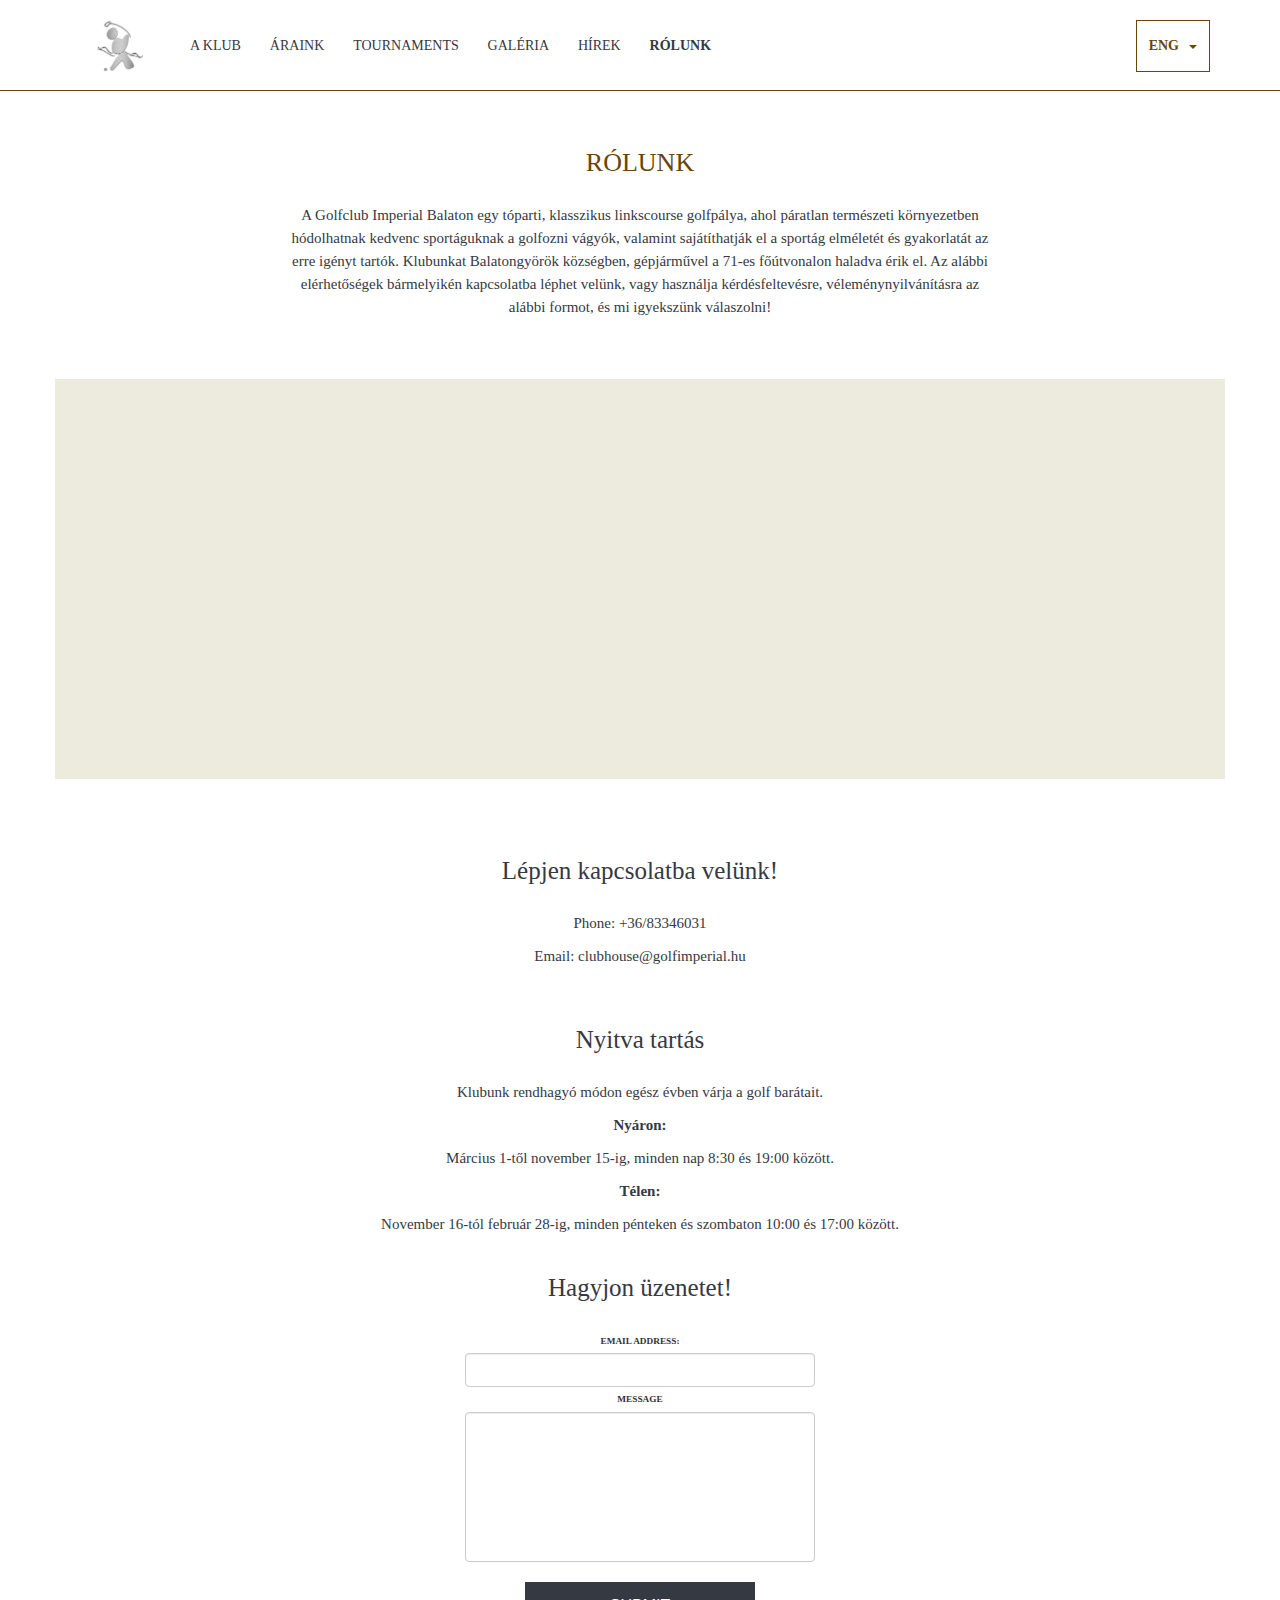
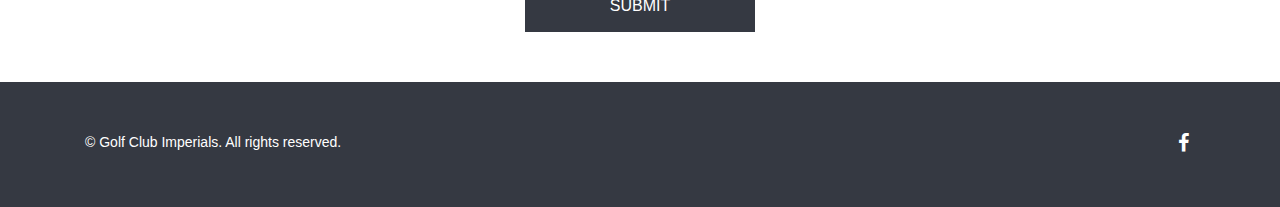
==== commit 31d612a8: "about form" ====
--- a/about.html
+++ b/about.html
@@ -103,7 +103,19 @@
         <P style="font-weight: bold">Nyáron:</P>
         <P>Március 1-től november 15-ig, minden nap 8:30 és 19:00 között.</P>
         <P style="font-weight: bold">Télen:</P>
-        <p>November 16-tól február 28-ig, minden pénteken és szombaton 10:00 és 17:00 között. </p>
+        <p>November 16-tól február 28-ig, minden pénteken és szombaton 10:00 és 17:00 között.</p>
+        <h3 class="form">Hagyjon üzenetet!</h3>
+        <form role="form">
+          <div class="form-group">
+            <label for="email">Email address:</label>
+            <input id="email" type="email" class="form-control">
+          </div>
+          <div class="form-group">
+            <label for="comment">Message</label>
+            <input type="text" cols="40" rows="5" style=" height:150px;" name="Text1" value="" class="form-control">
+          </div>
+          <button type="submit" class="btn btn-default">Submit</button>
+        </form>
       </div>
       <!-- coaches-->
       <!-- Footer-->
--- a/css/merge.css
+++ b/css/merge.css
@@ -792,6 +792,13 @@
   max-width: 800px; }
   body .about .title h4 {
     padding-bottom: 20px; }
+  body .about .title .form {
+    margin-top: 40px; }
+  body .about .title .btn {
+    margin-top: 20px; }
+  body .about .title .form-group {
+    max-width: 350px;
+    margin: 0 auto; }
 body .about .titlebackground {
   background-color: #ecebdd;
   background-repeat: no-repeat;
@@ -1042,7 +1049,8 @@
     height: 500px;
     background-position: center;
     background-size: cover;
-    background-repeat: no-repeat; }
+    background-repeat: no-repeat;
+    text-align: left; }
     body .club .accomodations.container .c1 .hotel_placeholder img {
       max-width: 130px;
       margin-top: -10px; }
@@ -1051,7 +1059,8 @@
     height: 500px;
     background-size: cover;
     background-position: center;
-    background-repeat: no-repeat; }
+    background-repeat: no-repeat;
+    text-align: left; }
     body .club .accomodations.container .c2 .hotel_placeholder img {
       max-width: 130px;
       margin-top: -10px; }
@@ -1060,7 +1069,8 @@
     height: 500px;
     background-size: cover;
     background-position: center;
-    background-repeat: no-repeat; }
+    background-repeat: no-repeat;
+    text-align: left; }
     body .club .accomodations.container .c3 .hotel_placeholder img {
       max-width: 130px;
       margin-top: -10px; }
@@ -1069,7 +1079,8 @@
     height: 500px;
     background-size: cover;
     background-position: center;
-    background-repeat: no-repeat; }
+    background-repeat: no-repeat;
+    text-align: left; }
     body .club .accomodations.container .c4 .hotel_placeholder img {
       max-width: 130px;
       margin-top: -10px; }
@@ -1232,6 +1243,9 @@
   padding-top: 15px;
   margin-top: 30px; }
 
+.pr {
+  text-align: right; }
+
 /* --------------------------------
  *
  *navbar
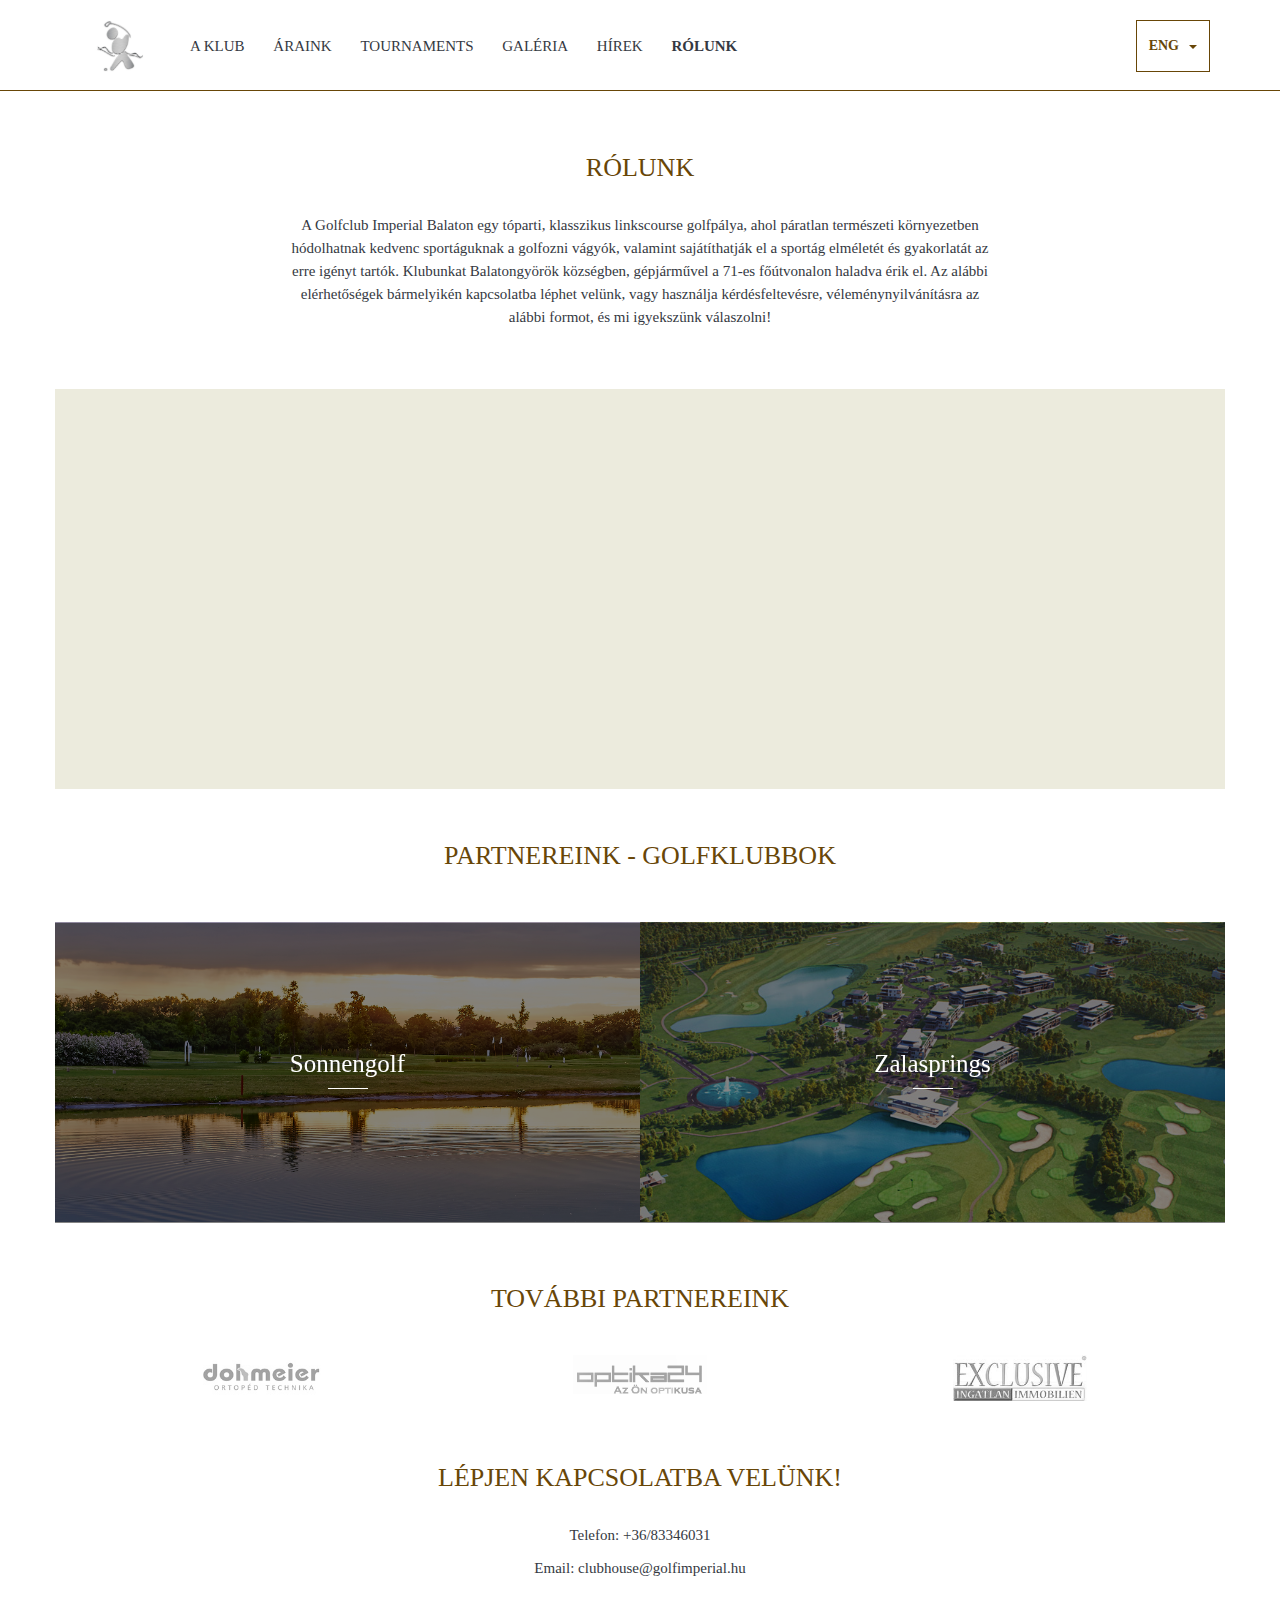
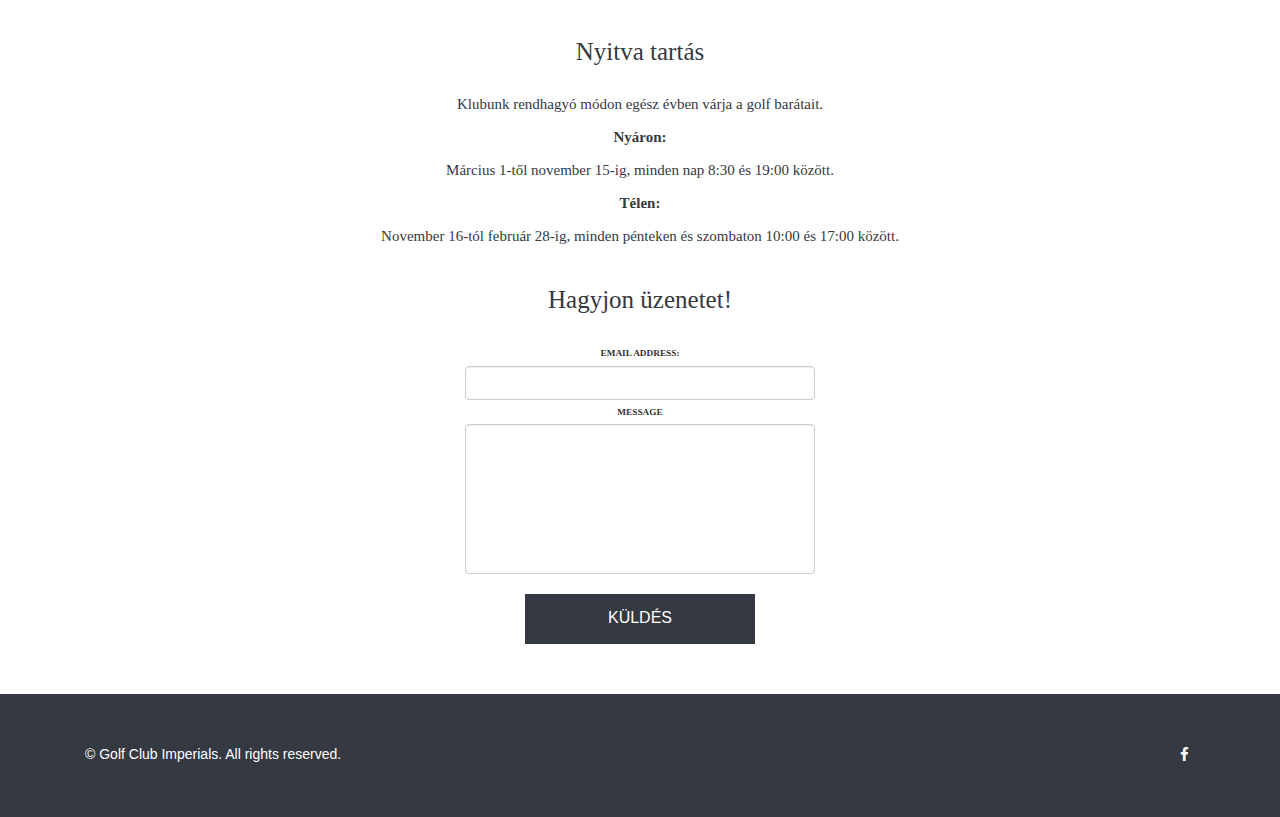
==== commit d465569d: "about" ====
--- a/about.html
+++ b/about.html
@@ -94,9 +94,30 @@
       <div class="container titlebackground">
         <div onclick="style.pointerEvents='none'" class="overlay"></div><iframe src="https://www.google.com/maps/embed?pb=!1m18!1m12!1m3!1d6782.733665605803!2d17.365990814117605!3d46.77711320842916!2m3!1f0!2f0!3f0!3m2!1i1024!2i768!4f13.1!3m3!1m2!1s0x4769023a62aef2cd%3A0xf00c42a07e36190!2sGolfclub+Imperial+Balaton!5e0!3m2!1shu!2shu!4v1465482382607" width="800" height="600" frameborder="0" style="border:0" allowfullscreen></iframe>
       </div>
+      <div class="container golfclubpartners">
+        <h4>Partnereink - Golfklubbok</h4>
+        <div class="col-md-6"><a href="http://dohmeier.hu">
+            <div class="overlay_p"></div>
+            <div class="image one">
+              <h3>Sonnengolf</h3>
+              <h2>Tagjaink számára 20% Greenfee engedmény</h2>
+            </div></a></div>
+        <div class="col-md-6"><a href="http://dohmeier.hu">
+            <div class="overlay_p"></div>
+            <div class="image two">
+              <h3>Zalasprings</h3>
+              <h2>Tagjaink számára 20% Greenfee engedmény</h2>
+            </div></a></div>
+      </div>
+      <div class="servicepartners container">
+        <h4>További partnereink</h4>
+        <div class="col-md-4"><a href="http://dohmeier.hu"><img src="images/dohmeier.jpg" target="_blank"></a></div>
+        <div class="col-md-4"><a href="http://dohmeier.hu" target="_blank"><img src="images/optika24.png"></a></div>
+        <div class="col-md-4"><a href="http://dohmeier.hu" target="_blank"><img src="images/exclusive.jpg"></a></div>
+      </div>
       <div class="container title">
-        <h3>Lépjen kapcsolatba velünk!</h3>
-        <p>Phone: +36/83346031</p>
+        <h4>Lépjen kapcsolatba velünk!</h4>
+        <p>Telefon: +36/83346031</p>
         <p>Email: clubhouse@golfimperial.hu</p>
         <h3 style="margin-top: 60px">Nyitva tartás</h3>
         <P>Klubunk rendhagyó módon egész évben várja a golf barátait.</P>
@@ -114,7 +135,7 @@
             <label for="comment">Message</label>
             <input type="text" cols="40" rows="5" style=" height:150px;" name="Text1" value="" class="form-control">
           </div>
-          <button type="submit" class="btn btn-default">Submit</button>
+          <button type="submit" class="btn btn-default">Küldés</button>
         </form>
       </div>
       <!-- coaches-->
--- a/css/merge.css
+++ b/css/merge.css
@@ -2,6 +2,12 @@
   font-family: "Hero";
   src: url("../fonts/Hero-Light.eot");
   src: local("Hero"), local("Hero"), url("../fonts/Hero-Light.woff") format("woff"), url("../fonts/Hero-Light.ttf") format("truetype"), url("../fonts/Hero-Light.svg#Hero") format("svg"); }
+@font-face {
+  font-family: "weather";
+  src: url("https://s3-us-west-2.amazonaws.com/s.cdpn.io/93/artill_clean_icons-webfont.eot");
+  src: url("https://s3-us-west-2.amazonaws.com/s.cdpn.io/93/artill_clean_icons-webfont.eot?#iefix") format("embedded-opentype"), url("https://s3-us-west-2.amazonaws.com/s.cdpn.io/93/artill_clean_icons-webfont.woff") format("woff"), url("https://s3-us-west-2.amazonaws.com/s.cdpn.io/93/artill_clean_icons-webfont.ttf") format("truetype"), url("https://s3-us-west-2.amazonaws.com/s.cdpn.io/93/artill_clean_icons-webfont.svg#artill_clean_weather_iconsRg") format("svg");
+  font-weight: normal;
+  font-style: normal; }
 /* --------------------------------
  *
  *Primary style
@@ -50,10 +56,10 @@
   font-family: "Playfair Display", serif !important;
   font-size: 26px !important;
   color: #684607 !important;
-  line-height: 23px !important;
+  line-height: 33px !important;
   text-transform: uppercase; }
 
-p, td {
+p, td, li, ul {
   font-family: "Playfair Display", serif !important;
   font-size: 15px !important;
   line-height: 23px !important;
@@ -162,6 +168,48 @@
   border-left: 1px solid #ddd;
   border-right: 1px solid #ddd; }
 
+select {
+  padding: 3px;
+  margin: 0;
+  height: 40px;
+  padding-left: 10px;
+  -webkit-border-radius: 4px;
+  -moz-border-radius: 4px;
+  border-radius: 4px;
+  -webkit-box-shadow: 0 2px 0;
+  -moz-box-shadow: 0 2px 0;
+  font-family: "Playfair Display", serif;
+  font-size: 17px;
+  background: none;
+  color: #353942;
+  font-size: 16px;
+  min-width: 80px;
+  border: none;
+  outline: none;
+  display: inline-block;
+  -webkit-appearance: none;
+  -moz-appearance: none;
+  appearance: none;
+  cursor: pointer; }
+
+.felle {
+  position: relative; }
+
+.felle:after {
+  content: "<>";
+  font: 15px "Consolas", monospace;
+  color: black;
+  -webkit-transform: rotate(90deg);
+  -moz-transform: rotate(90deg);
+  -ms-transform: rotate(90deg);
+  transform: rotate(90deg);
+  right: 8px;
+  top: 10px;
+  padding: 0 0 2px;
+  border-bottom: 1px solid #ddd;
+  position: absolute;
+  pointer-events: none; }
+
 /* --------------------------------
  *
  *navbar
@@ -271,24 +319,179 @@
   font-size: 2.14286rem; }
 
 #weather {
-  margin-bottom: 10px; }
+  padding-bottom: 5px;
+  background-color: whitesmoke;
+  padding-top: 5px; }
   #weather h2 {
     display: inline-block;
     font-family: "Playfair Display", serif;
-    font-size: 13px !important;
+    font-size: 15px !important;
     color: #675C5C !important;
     margin-bottom: 0px;
     font-weight: bold !important;
     margin-top: -5px;
-    text-align: center; }
+    text-align: center;
+    margin-left: 2px;
+    margin-right: 2px; }
   #weather .currently {
     display: inline-block;
     margin-left: 10px;
     font-family: "Playfair Display", serif;
-    font-size: 13px;
+    font-size: 12px;
     color: #675C5C;
-    font-weight: bold;
     text-transform: uppercase; }
+  #weather i {
+    color: #675c5c;
+    font-family: weather;
+    font-size: 40px;
+    font-weight: normal;
+    font-style: normal;
+    line-height: 1;
+    text-transform: none; }
+
+.icon-0:before {
+  content: ":"; }
+
+.icon-1:before {
+  content: "p"; }
+
+.icon-2:before {
+  content: "S"; }
+
+.icon-3:before {
+  content: "Q"; }
+
+.icon-4:before {
+  content: "S"; }
+
+.icon-5:before {
+  content: "W"; }
+
+.icon-6:before {
+  content: "W"; }
+
+.icon-7:before {
+  content: "W"; }
+
+.icon-8:before {
+  content: "W"; }
+
+.icon-9:before {
+  content: "I"; }
+
+.icon-10:before {
+  content: "W"; }
+
+.icon-11:before {
+  content: "I"; }
+
+.icon-12:before {
+  content: "I"; }
+
+.icon-13:before {
+  content: "I"; }
+
+.icon-14:before {
+  content: "I"; }
+
+.icon-15:before {
+  content: "W"; }
+
+.icon-16:before {
+  content: "I"; }
+
+.icon-17:before {
+  content: "W"; }
+
+.icon-18:before {
+  content: "U"; }
+
+.icon-19:before {
+  content: "Z"; }
+
+.icon-20:before {
+  content: "Z"; }
+
+.icon-21:before {
+  content: "Z"; }
+
+.icon-22:before {
+  content: "Z"; }
+
+.icon-23:before {
+  content: "Z"; }
+
+.icon-24:before {
+  content: "E"; }
+
+.icon-25:before {
+  content: "E"; }
+
+.icon-26:before {
+  content: "3"; }
+
+.icon-27:before {
+  content: "a"; }
+
+.icon-28:before {
+  content: "A"; }
+
+.icon-29:before {
+  content: "a"; }
+
+.icon-30:before {
+  content: "A"; }
+
+.icon-31:before {
+  content: "6"; }
+
+.icon-32:before {
+  content: "1"; }
+
+.icon-33:before {
+  content: "6"; }
+
+.icon-34:before {
+  content: "1"; }
+
+.icon-35:before {
+  content: "W"; }
+
+.icon-36:before {
+  content: "1"; }
+
+.icon-37:before {
+  content: "S"; }
+
+.icon-38:before {
+  content: "S"; }
+
+.icon-39:before {
+  content: "S"; }
+
+.icon-40:before {
+  content: "M"; }
+
+.icon-41:before {
+  content: "W"; }
+
+.icon-42:before {
+  content: "I"; }
+
+.icon-43:before {
+  content: "W"; }
+
+.icon-44:before {
+  content: "a"; }
+
+.icon-45:before {
+  content: "S"; }
+
+.icon-46:before {
+  content: "U"; }
+
+.icon-47:before {
+  content: "S"; }
 
 /* --------------------------------
  *
@@ -297,19 +500,20 @@
  *-------------------------------- */
 .second_nav {
   background-color: #684607;
-  height: 50px; }
+  height: 80px; }
   .second_nav .container {
-    padding-top: 5px; }
+    padding-top: 8px; }
   .second_nav a {
     display: inline-block;
     padding: 10px;
     padding-bottom: 0px;
     padding-top: 0px;
-    padding-left: 0px;
+    padding-left: 6px;
     position: relative;
     top: 2px;
     font-size: 13px;
     color: #dadada;
+    line-height: 30px;
     text-transform: uppercase; }
   .second_nav a.active {
     color: white;
@@ -318,15 +522,15 @@
     color: white;
     text-decoration: none; }
 
-@media (min-width: 360px) {
+@media (min-width: 680px) {
+  .second_nav {
+    height: 50px; } }
+@media (min-width: 992px) {
   .second_nav a {
-    top: 10px; } }
-@media (min-width: 460px) {
+    font-size: 16px; } }
+@media (min-width: 1040px) {
   .second_nav a {
-    padding: 20px;
-    padding-left: 0px;
-    font-size: 16px;
-    top: -10px; } }
+    padding-left: 20px; } }
 /* --------------------------------
  *
  *cover
@@ -342,14 +546,13 @@
     color: black !important; }
   .cover .col-md-12 h1 {
     color: white !important;
-    margin-bottom: 0px !important;
+    margin-bottom: 35 px !important;
     margin-top: 0px !important; }
   .cover .col-md-12 h3 {
     color: white !important;
     margin-bottom: 40px; }
-
-.gallery {
-  height: 800px; }
+  .cover .col-md-12 .textholder {
+    padding-top: 185px; }
 
 .gallery-cell {
   width: 100%;
@@ -367,6 +570,9 @@
   font-size: 80px;
   color: white; }
 
+.cover .flickity-viewport {
+  height: 800px !important; }
+
 .flickity-page-dots {
   bottom: 10px; }
 
@@ -394,9 +600,6 @@
 .flickity-page-dots {
   bottom: 340px; }
 
-@media (max-width: 528px) {
-  .flickity-page-dots {
-    bottom: 300px; } }
 .flickity-prev-next-button {
   display: none; }
 
@@ -429,6 +632,7 @@
 .offers.col-md-4, .eventstile.col-md-4, .course.col-md-4 {
   margin: 10px;
   background-color: white;
+  min-height: 340px;
   padding: 40px;
   -webkit-box-shadow: 15px 15px 25px -8px rgba(0, 0, 0, 0.26);
   -moz-box-shadow: 15px 15px 25px -8px rgba(0, 0, 0, 0.26);
@@ -436,9 +640,6 @@
   transition: background-image 0.3s ease;
   transition: box-shadow 0.3s ease;
   text-align: center; }
-  @media only screen and (min-width: 992px) {
-    .offers.col-md-4, .eventstile.col-md-4, .course.col-md-4 {
-      text-align: left; } }
   .offers.col-md-4 h3, .eventstile.col-md-4 h3, .course.col-md-4 h3 {
     color: #353942 !important;
     margin: initial;
@@ -475,21 +676,21 @@
       margin-top: -280px; } }
 
 @media (min-width: 992px) {
-  .col-md-4 {
+  .offers.col-md-4, .eventstile.col-md-4, .course.col-md-4 {
     width: 31.33333%;
     text-align: center; } }
 .offers {
-  background-image: url("../images/special.png");
+  opacity: 0.8;
   background-size: cover;
   background-repeat: no-repeat; }
 
 .course {
-  background-image: url("../images/course.png");
+  opacity: 0.8;
   background-size: cover;
   background-repeat: no-repeat; }
 
 .eventstile {
-  background-image: url("../images/latest.png");
+  opacity: 0.8;
   background-size: cover;
   background-repeat: no-repeat; }
 
@@ -554,8 +755,10 @@
   background-position: center;
   background-repeat: no-repeat;
   padding-left: 0px;
-  padding-right: 0px;
-  margin-bottom: 60px; }
+  padding-right: 0px; }
+  @media only screen and (min-width: 992px) {
+    .map.container .col-md-6.img {
+      margin-bottom: 60px; } }
   .map.container .col-md-6.img .btn {
     height: 100%;
     width: 100%;
@@ -585,21 +788,6 @@
 .btn-primary.active, .btn-primary.focus, .btn-primary:active, .btn-primary:focus, .btn-primary:hover, .open > .dropdown-toggle.btn-primary {
   border: none !important; }
 
-.modal-content {
-  background-image: url("../images/Imperial-teljes_vert.png");
-  background-size: contain;
-  background-position: center;
-  background-color: #f5f5f5;
-  background-repeat: no-repeat;
-  min-height: 580px; }
-  @media only screen and (min-width: 767px) {
-    .modal-content {
-      min-height: 620px; } }
-  @media only screen and (min-width: 992px) {
-    .modal-content {
-      min-height: 530px;
-      background-image: url("../images/Imperial-teljes.png"); } }
-
 .modal.in .modal-dialog {
   min-width: 100%; }
   @media only screen and (min-width: 767px) {
@@ -608,6 +796,23 @@
   @media only screen and (min-width: 992px) {
     .modal.in .modal-dialog {
       min-width: 800px; } }
+
+/* --------------------------------
+ *
+ *SUBSCRIBE
+ *
+ *-------------------------------- */
+.partners {
+  text-align: center;
+  padding-bottom: 100px; }
+  .partners h4 {
+    margin-bottom: 40px; }
+  .partners .col-md-2 {
+    text-align: center;
+    padding-top: 20px;
+    padding-bottom: 20px; }
+    .partners .col-md-2 img {
+      max-width: 135px; }
 
 /* --------------------------------
  *
@@ -754,6 +959,15 @@
   .main_footer .heart, .main_footer a, .main_footer .copyright {
     color: white; }
 
+.album_holder h5 {
+  margin: -4px 0 0 0 !important;
+  font-family: "Playfair Display", serif !important;
+  color: #353942 !important;
+  font-size: 17px !important; }
+
+.album_holder > div.album_link {
+  display: none !important; }
+
 /* --------------------------------
  *
  *navbar
@@ -825,6 +1039,96 @@
 
 /* --------------------------------
  *
+ *title
+ *
+ *-------------------------------- */
+.golfclubpartners {
+  padding-left: 0px;
+  padding-right: 0px;
+  text-align: center; }
+  .golfclubpartners h4 {
+    padding-top: 40px;
+    padding-bottom: 40px; }
+  .golfclubpartners .image {
+    background-size: cover;
+    background-repeat: no-repeat;
+    min-height: 300px; }
+  .golfclubpartners .one {
+    background-image: url(../images/sonnengolf.jpg); }
+  .golfclubpartners .two {
+    background-image: url(../images/zalasprings.jpg); }
+  .golfclubpartners .three {
+    background-image: url(../images/zalasprings.jpg); }
+  .golfclubpartners .four {
+    background-image: url(../images/zalasprings.jpg); }
+  .golfclubpartners .col-md-6 {
+    padding-left: 0px;
+    padding-right: 0px;
+    text-align: center; }
+    .golfclubpartners .col-md-6 h3 {
+      margin-top: 30px;
+      top: 130px;
+      color: white !important;
+      position: absolute;
+      margin: 0 auto;
+      text-align: center;
+      width: 100%; }
+    .golfclubpartners .col-md-6 h3:after {
+      content: "";
+      height: 1px;
+      width: 40px;
+      display: block;
+      background-color: white;
+      margin: 0 auto;
+      margin-top: 13px;
+      -webkit-transition: all 0.3s ease-in-out;
+      -moz-transition: all 0.3s ease-in-out;
+      -o-transition: all 0.3s ease-in-out;
+      transition: all 0.3s ease-in-out; }
+    .golfclubpartners .col-md-6 h2 {
+      position: absolute;
+      bottom: 70px;
+      width: 100%;
+      margin: 0 auto;
+      color: white !important;
+      opacity: 0 !important;
+      -webkit-transition: all 0.3s ease-in-out;
+      -moz-transition: all 0.3s ease-in-out;
+      -o-transition: all 0.3s ease-in-out;
+      transition: all 0.3s ease-in-out; }
+  .golfclubpartners .col-md-6:hover h2 {
+    opacity: 1 !important;
+    cursor: pointer;
+    bottom: 100px; }
+  .golfclubpartners .col-md-6:hover h3:after {
+    width: 80%; }
+  .golfclubpartners .overlay_p {
+    background: rgba(0, 0, 0, 0.48);
+    position: relative;
+    width: 100%;
+    min-height: 300px;
+    top: 301px;
+    margin-top: -300px; }
+
+/* --------------------------------
+ *
+ *servicePartners
+ *
+ *-------------------------------- */
+.servicepartners {
+  text-align: center; }
+  .servicepartners h4 {
+    margin-bottom: 40px;
+    padding-top: 50px; }
+  .servicepartners .col-md-2 {
+    text-align: center;
+    padding-top: 20px;
+    padding-bottom: 20px; }
+  .servicepartners img {
+    max-width: 135px; }
+
+/* --------------------------------
+ *
  *navbar
  *
  *-------------------------------- */
@@ -875,11 +1179,16 @@
  *-------------------------------- */
 body .academy .container.coaches {
   text-align: center;
-  padding-bottom: 50px; }
+  padding-bottom: 50px;
+  background-color: #f5f5f5; }
   body .academy .container.coaches img {
     max-width: 200px;
     margin-top: 50px;
-    margin-bottom: 10px; }
+    margin-bottom: 10px;
+    border-radius: 100px; }
+  body .academy .container.coaches p {
+    max-width: 800px;
+    margin: 0 auto; }
   body .academy .container.coaches h3 {
     line-height: 0px !important; }
   body .academy .container.coaches .btn {
@@ -1175,6 +1484,108 @@
 
 /* --------------------------------
  *
+ *csapat
+ *
+ *-------------------------------- */
+.events .csapat.container .col-md-6.img {
+  background-image: url("../images/csapat.jpg");
+  height: 370px;
+  background-size: cover;
+  background-repeat: no-repeat; }
+  @media only screen and (min-width: 992px) {
+    .events .csapat.container .col-md-6.img {
+      float: right; } }
+.events .csapat.container .col-md-6.txt {
+  padding: 40px;
+  padding-left: 50px;
+  padding-right: 50px;
+  text-align: center; }
+  @media only screen and (min-width: 992px) {
+    .events .csapat.container .col-md-6.txt {
+      text-align: left; } }
+  .events .csapat.container .col-md-6.txt p {
+    margin-top: 20px;
+    margin-bottom: 40px; }
+
+/* --------------------------------
+ *
+ *eskuvo
+ *
+ *-------------------------------- */
+.eskuvo.container .col-md-6.img {
+  background-image: url("../images/wedding.jpg");
+  height: 370px;
+  background-size: cover;
+  background-position: center;
+  background-repeat: no-repeat;
+  padding-left: 0px;
+  padding-right: 0px; }
+  .eskuvo.container .col-md-6.img .btn {
+    height: 100%;
+    width: 100%;
+    background-color: transparent; }
+.eskuvo.container .col-md-6.txt {
+  padding: 40px;
+  padding-left: 50px;
+  padding-right: 50px;
+  text-align: center; }
+  @media only screen and (min-width: 992px) {
+    .eskuvo.container .col-md-6.txt {
+      text-align: left; } }
+  .eskuvo.container .col-md-6.txt p {
+    margin-top: 20px;
+    margin-bottom: 40px; }
+
+/* --------------------------------
+ *
+ *csalad
+ *
+ *-------------------------------- */
+.events .csalad.container .col-md-6.img {
+  background-image: url("../images/csalad copy.jpg");
+  height: 370px;
+  background-size: cover;
+  background-repeat: no-repeat; }
+  @media only screen and (min-width: 992px) {
+    .events .csalad.container .col-md-6.img {
+      float: right; } }
+.events .csalad.container .col-md-6.txt {
+  padding: 40px;
+  padding-left: 50px;
+  padding-right: 50px;
+  text-align: center; }
+  @media only screen and (min-width: 992px) {
+    .events .csalad.container .col-md-6.txt {
+      text-align: left; } }
+  .events .csalad.container .col-md-6.txt p {
+    margin-top: 20px;
+    margin-bottom: 40px; }
+
+/* --------------------------------
+ *
+ *junior
+ *
+ *-------------------------------- */
+.events .junior.container .col-md-6.img {
+  background-image: url("../images/gyerektabor.JPG");
+  height: 370px;
+  background-size: cover;
+  background-repeat: no-repeat; }
+.events .junior.container .col-md-6.txt {
+  padding: 40px;
+  padding-left: 50px;
+  padding-right: 50px;
+  text-align: center; }
+  @media only screen and (min-width: 992px) {
+    .events .junior.container .col-md-6.txt {
+      text-align: left; } }
+  .events .junior.container .col-md-6.txt p {
+    margin-top: 20px; }
+  .events .junior.container .col-md-6.txt ul {
+    padding-left: 0px; }
+
+/* --------------------------------
+ *
  *navbar
  *
  *-------------------------------- */
@@ -1243,8 +1654,8 @@
   padding-top: 15px;
   margin-top: 30px; }
 
-.pr {
-  text-align: right; }
+tr td:last-child {
+  text-align: right !important; }
 
 /* --------------------------------
  *
@@ -1309,6 +1720,16 @@
   body .tournaments .rent {
     padding-bottom: 50px; }
 
+.feliratkozas_gomb {
+  color: #353942;
+  text-decoration: underline;
+  cursor: pointer;
+  position: absolute;
+  padding: 4px;
+  top: 50px;
+  right: 0px;
+  padding-right: 13px; }
+
 /* --------------------------------
  *
  *navbar
@@ -1362,7 +1783,8 @@
   body .news .title .sub {
     max-width: 800px;
     text-align: left;
-    margin: 0 auto; }
+    margin: 0 auto;
+    padding-top: 2vw; }
   body .news .title .btn {
     margin-top: 20px;
     margin-bottom: 40px; }
@@ -1388,6 +1810,8 @@
   body .news .articles a {
     text-decoration: none;
     color: #353942; }
+body .news .col-md-6 {
+  padding-bottom: 50px; }
 
 /* --------------------------------
  *
@@ -1451,3 +1875,268 @@
       margin-bottom: 40px; }
   body .gallery .rent {
     padding-bottom: 50px; }
+
+/* --------------------------------
+ *
+ *title
+ *
+ *-------------------------------- */
+body .signup .title {
+  text-align: center;
+  padding: 50px;
+  max-width: 800px;
+  padding-bottom: 20px; }
+  body .signup .title h4 {
+    padding-bottom: 20px; }
+
+/* --------------------------------
+ *
+ *elmeny
+ *
+ *-------------------------------- */
+.signup .elmeny.container .col-md-6.img {
+  background-image: url("../images/8247.jpg");
+  height: 370px;
+  background-size: cover;
+  background-repeat: no-repeat; }
+  @media only screen and (min-width: 992px) {
+    .signup .elmeny.container .col-md-6.img {
+      float: right; } }
+.signup .elmeny.container .col-md-6.txt {
+  padding: 40px;
+  padding-left: 50px;
+  padding-right: 50px;
+  text-align: center; }
+  @media only screen and (min-width: 992px) {
+    .signup .elmeny.container .col-md-6.txt {
+      text-align: left; } }
+  .signup .elmeny.container .col-md-6.txt p {
+    margin-top: 20px;
+    margin-bottom: 40px; }
+
+/* --------------------------------
+ *
+ *elerheto
+ *
+ *-------------------------------- */
+.signup .elerheto.container .col-md-6.img {
+  background-image: url("../images/7747.jpg");
+  height: 370px;
+  background-size: cover;
+  background-position: center;
+  background-repeat: no-repeat;
+  padding-left: 0px;
+  padding-right: 0px; }
+  .signup .elerheto.container .col-md-6.img .btn {
+    height: 100%;
+    width: 100%;
+    background-color: transparent; }
+.signup .elerheto.container .col-md-6.txt {
+  padding: 40px;
+  padding-left: 50px;
+  padding-right: 50px;
+  text-align: center; }
+  @media only screen and (min-width: 992px) {
+    .signup .elerheto.container .col-md-6.txt {
+      text-align: left; } }
+  .signup .elerheto.container .col-md-6.txt p {
+    margin-top: 20px;
+    margin-bottom: 40px; }
+
+/* --------------------------------
+ *
+ *ajanlat
+ *
+ *-------------------------------- */
+.signup .ajanlat.container .col-md-6.img {
+  background-image: url("../images/2595.jpg");
+  height: 370px;
+  background-size: cover;
+  background-repeat: no-repeat; }
+  @media only screen and (min-width: 992px) {
+    .signup .ajanlat.container .col-md-6.img {
+      float: right; } }
+.signup .ajanlat.container .col-md-6.txt {
+  padding: 40px;
+  padding-left: 50px;
+  padding-right: 50px;
+  text-align: center; }
+  @media only screen and (min-width: 992px) {
+    .signup .ajanlat.container .col-md-6.txt {
+      text-align: left; } }
+  .signup .ajanlat.container .col-md-6.txt p {
+    margin-top: 20px;
+    margin-bottom: 40px; }
+
+/* --------------------------------
+ *
+ *tanfolyam
+ *
+ *-------------------------------- */
+.signup .tanfolyam {
+  text-align: center; }
+  .signup .tanfolyam h4 {
+    margin-top: 50px;
+    margin-bottom: 10px; }
+  .signup .tanfolyam p {
+    margin-bottom: 30px; }
+  .signup .tanfolyam .dropdown {
+    float: none;
+    margin: 0 auto;
+    max-width: 250px; }
+  .signup .tanfolyam .dropdown-menu {
+    left: 8px;
+    min-width: 255px;
+    z-index: 100000;
+    top: 40px; }
+  .signup .tanfolyam .btn-primary, .signup .tanfolyam .btn-primary.active, .signup .tanfolyam .btn-primary.focus, .signup .tanfolyam .btn-primary:active, .signup .tanfolyam .btn-primary:focus, .signup .tanfolyam .btn-primary:hover, .signup .tanfolyam .open > .dropdown-toggle.btn-primary {
+    margin-top: 10px;
+    margin-bottom: 50px;
+    min-width: 250px; }
+
+#signupModal .modal-body {
+  margin-top: 20px;
+  min-height: 485px; }
+  #signupModal .modal-body h4 {
+    margin-bottom: 30px; }
+#signupModal .dropdown {
+  float: left;
+  margin-top: 0px; }
+#signupModal .modal-footer {
+  text-align: center; }
+  @media only screen and (min-width: 992px) {
+    #signupModal .modal-footer {
+      text-align: right; } }
+
+/* --------------------------------
+ *
+ *title
+ *
+ *-------------------------------- */
+body .foreign .title {
+  text-align: center;
+  padding: 50px;
+  max-width: 800px;
+  padding-bottom: 20px; }
+  body .foreign .title h4 {
+    padding-bottom: 20px; }
+
+/* --------------------------------
+ *
+ *golf
+ *
+ *-------------------------------- */
+.foreign .golf.container .col-md-6.img {
+  background-image: url("../images/2595.jpg");
+  height: 370px;
+  background-size: cover;
+  background-repeat: no-repeat; }
+  @media only screen and (min-width: 992px) {
+    .foreign .golf.container .col-md-6.img {
+      float: right; } }
+.foreign .golf.container .col-md-6.txt {
+  padding: 40px;
+  padding-left: 50px;
+  padding-right: 50px;
+  text-align: center; }
+  @media only screen and (min-width: 992px) {
+    .foreign .golf.container .col-md-6.txt {
+      text-align: left; } }
+  .foreign .golf.container .col-md-6.txt p {
+    margin-top: 20px;
+    margin-bottom: 40px; }
+
+/* --------------------------------
+ *
+ *vitorlazas
+ *
+ *-------------------------------- */
+.foreign .vitorlazas.container .col-md-6.img {
+  background-image: url("../images/vitorla.jpg");
+  height: 370px;
+  background-size: cover;
+  background-position: center;
+  background-repeat: no-repeat;
+  padding-left: 0px;
+  padding-right: 0px; }
+  .foreign .vitorlazas.container .col-md-6.img .btn {
+    height: 100%;
+    width: 100%;
+    background-color: transparent; }
+.foreign .vitorlazas.container .col-md-6.txt {
+  padding: 40px;
+  padding-left: 50px;
+  padding-right: 50px;
+  text-align: center; }
+  @media only screen and (min-width: 992px) {
+    .foreign .vitorlazas.container .col-md-6.txt {
+      text-align: left; } }
+  .foreign .vitorlazas.container .col-md-6.txt p {
+    margin-top: 20px;
+    margin-bottom: 40px; }
+
+/* --------------------------------
+ *
+ *bor
+ *
+ *-------------------------------- */
+.foreign .bor.container .col-md-6.img {
+  background-image: url("../images/bor.jpg");
+  height: 370px;
+  background-size: cover;
+  background-repeat: no-repeat; }
+  @media only screen and (min-width: 992px) {
+    .foreign .bor.container .col-md-6.img {
+      float: right; } }
+.foreign .bor.container .col-md-6.txt {
+  padding: 40px;
+  padding-left: 50px;
+  padding-right: 50px;
+  text-align: center; }
+  @media only screen and (min-width: 992px) {
+    .foreign .bor.container .col-md-6.txt {
+      text-align: left; } }
+  .foreign .bor.container .col-md-6.txt p {
+    margin-top: 20px;
+    margin-bottom: 40px; }
+
+/* --------------------------------
+ *
+ *szallas
+ *
+ *-------------------------------- */
+.foreign .szallas.container {
+  margin-bottom: 40px; }
+  .foreign .szallas.container .col-md-6.img {
+    background-image: url("../images/hotelbalaton.jpg");
+    height: 370px;
+    background-size: cover;
+    background-position: center;
+    background-repeat: no-repeat;
+    padding-left: 0px;
+    padding-right: 0px; }
+    .foreign .szallas.container .col-md-6.img .btn {
+      height: 100%;
+      width: 100%;
+      background-color: transparent; }
+  .foreign .szallas.container .col-md-6.txt {
+    padding: 40px;
+    padding-left: 50px;
+    padding-right: 50px;
+    text-align: center; }
+    @media only screen and (min-width: 992px) {
+      .foreign .szallas.container .col-md-6.txt {
+        text-align: left; } }
+    .foreign .szallas.container .col-md-6.txt p {
+      margin-top: 20px;
+      margin-bottom: 40px; }
+  .foreign .szallas.container .offer {
+    text-align: center;
+    margin-top: 40px;
+    background-color: whitesmoke;
+    padding: 40px; }
+    .foreign .szallas.container .offer p {
+      max-width: 800px;
+      margin: 0 auto; }
+    .foreign .szallas.container .offer button {
+      margin-top: 20px; }
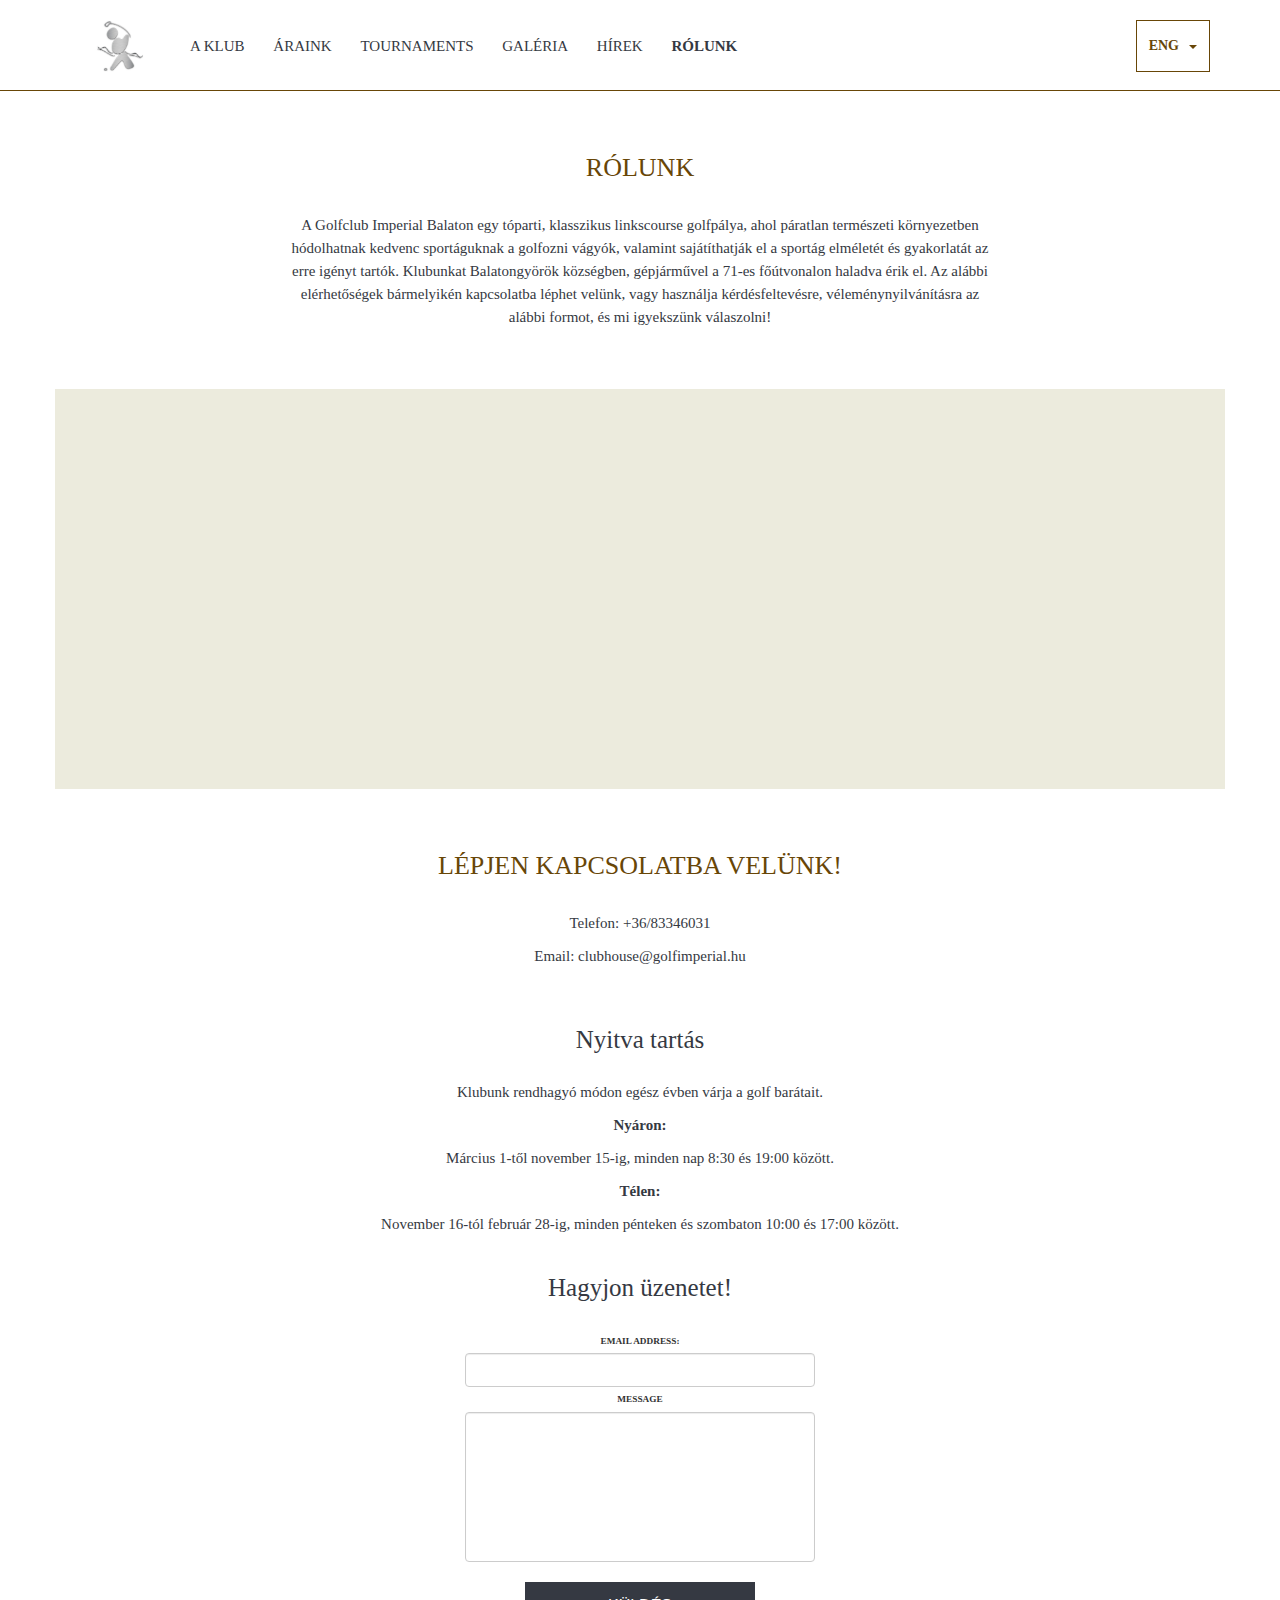
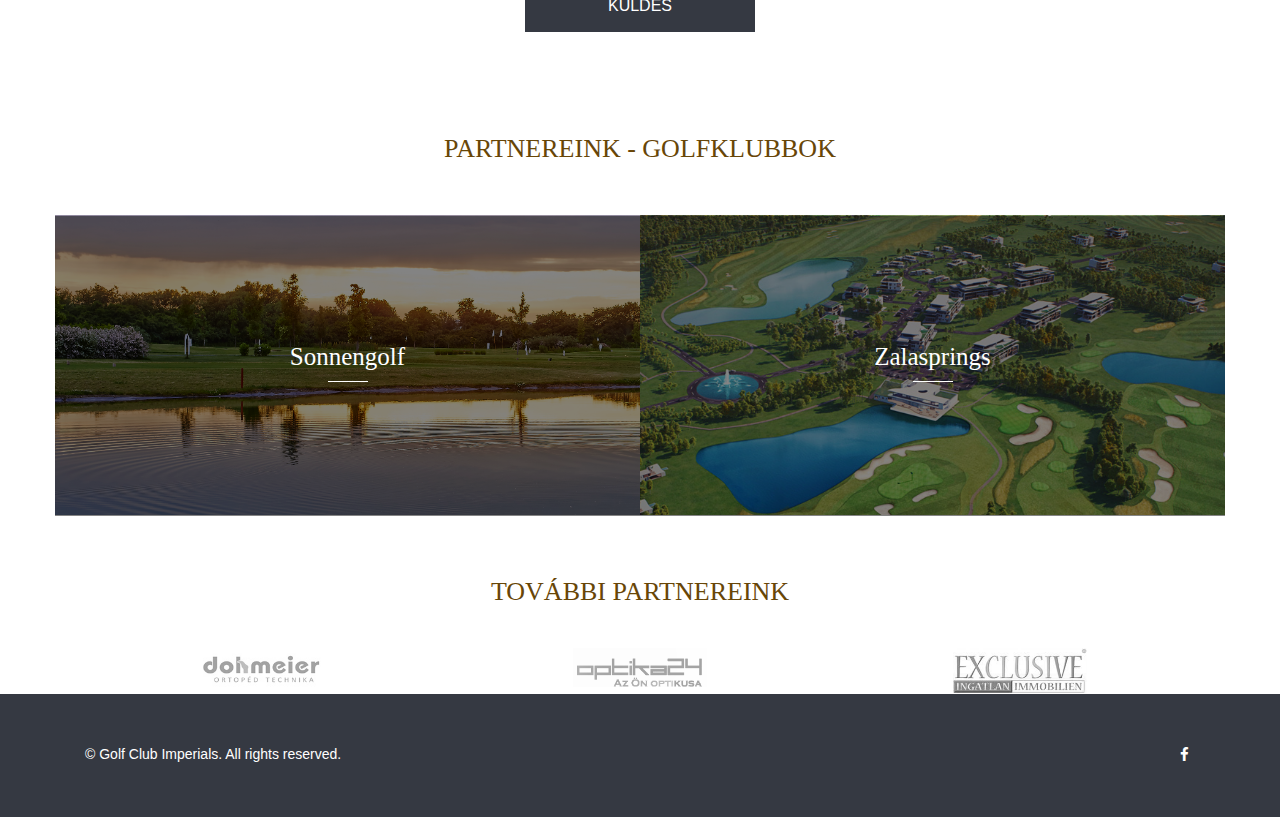
==== commit b0447446: "fix" ====
--- a/about.html
+++ b/about.html
@@ -94,27 +94,6 @@
       <div class="container titlebackground">
         <div onclick="style.pointerEvents='none'" class="overlay"></div><iframe src="https://www.google.com/maps/embed?pb=!1m18!1m12!1m3!1d6782.733665605803!2d17.365990814117605!3d46.77711320842916!2m3!1f0!2f0!3f0!3m2!1i1024!2i768!4f13.1!3m3!1m2!1s0x4769023a62aef2cd%3A0xf00c42a07e36190!2sGolfclub+Imperial+Balaton!5e0!3m2!1shu!2shu!4v1465482382607" width="800" height="600" frameborder="0" style="border:0" allowfullscreen></iframe>
       </div>
-      <div class="container golfclubpartners">
-        <h4>Partnereink - Golfklubbok</h4>
-        <div class="col-md-6"><a href="http://dohmeier.hu">
-            <div class="overlay_p"></div>
-            <div class="image one">
-              <h3>Sonnengolf</h3>
-              <h2>Tagjaink számára 20% Greenfee engedmény</h2>
-            </div></a></div>
-        <div class="col-md-6"><a href="http://dohmeier.hu">
-            <div class="overlay_p"></div>
-            <div class="image two">
-              <h3>Zalasprings</h3>
-              <h2>Tagjaink számára 20% Greenfee engedmény</h2>
-            </div></a></div>
-      </div>
-      <div class="servicepartners container">
-        <h4>További partnereink</h4>
-        <div class="col-md-4"><a href="http://dohmeier.hu"><img src="images/dohmeier.jpg" target="_blank"></a></div>
-        <div class="col-md-4"><a href="http://dohmeier.hu" target="_blank"><img src="images/optika24.png"></a></div>
-        <div class="col-md-4"><a href="http://dohmeier.hu" target="_blank"><img src="images/exclusive.jpg"></a></div>
-      </div>
       <div class="container title">
         <h4>Lépjen kapcsolatba velünk!</h4>
         <p>Telefon: +36/83346031</p>
@@ -137,6 +116,27 @@
           </div>
           <button type="submit" class="btn btn-default">Küldés</button>
         </form>
+      </div>
+      <div class="container golfclubpartners">
+        <h4>Partnereink - Golfklubbok</h4>
+        <div class="col-md-6"><a href="sonnengolf.com/hu/">
+            <div class="overlay_p"></div>
+            <div class="image one">
+              <h3>Sonnengolf</h3>
+              <h2>Tagjaink számára 20% Greenfee engedmény</h2>
+            </div></a></div>
+        <div class="col-md-6"><a href="http://dohmeier.hu">
+            <div class="overlay_p"></div>
+            <div class="image two">
+              <h3>Zalasprings</h3>
+              <h2>Tagjaink számára 20% Greenfee engedmény</h2>
+            </div></a></div>
+      </div>
+      <div class="servicepartners container">
+        <h4>További partnereink</h4>
+        <div class="col-md-4"><a href="www.zalasprings.hu"><img src="images/dohmeier.jpg" target="_blank"></a></div>
+        <div class="col-md-4"><a href="http://dohmeier.hu" target="_blank"><img src="images/optika24.png"></a></div>
+        <div class="col-md-4"><a href="http://dohmeier.hu" target="_blank"><img src="images/exclusive.jpg"></a></div>
       </div>
       <!-- coaches-->
       <!-- Footer-->
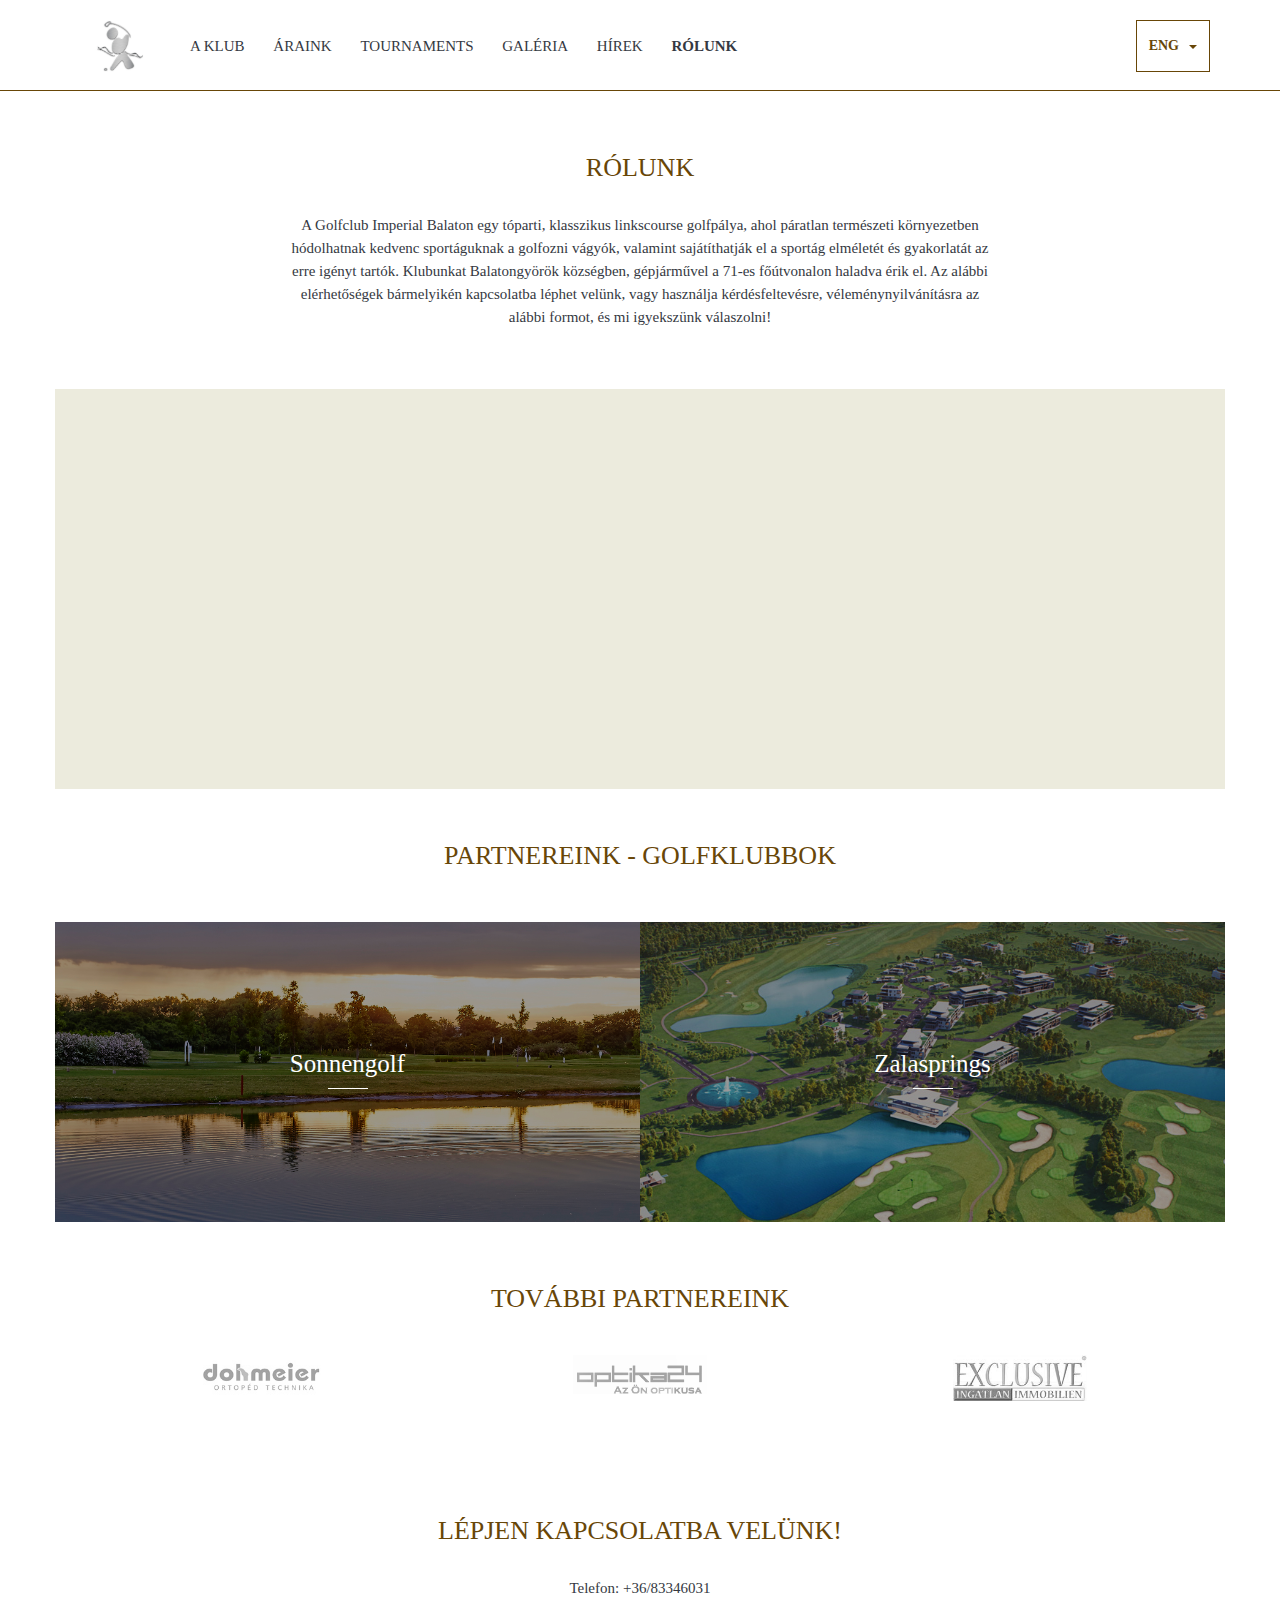
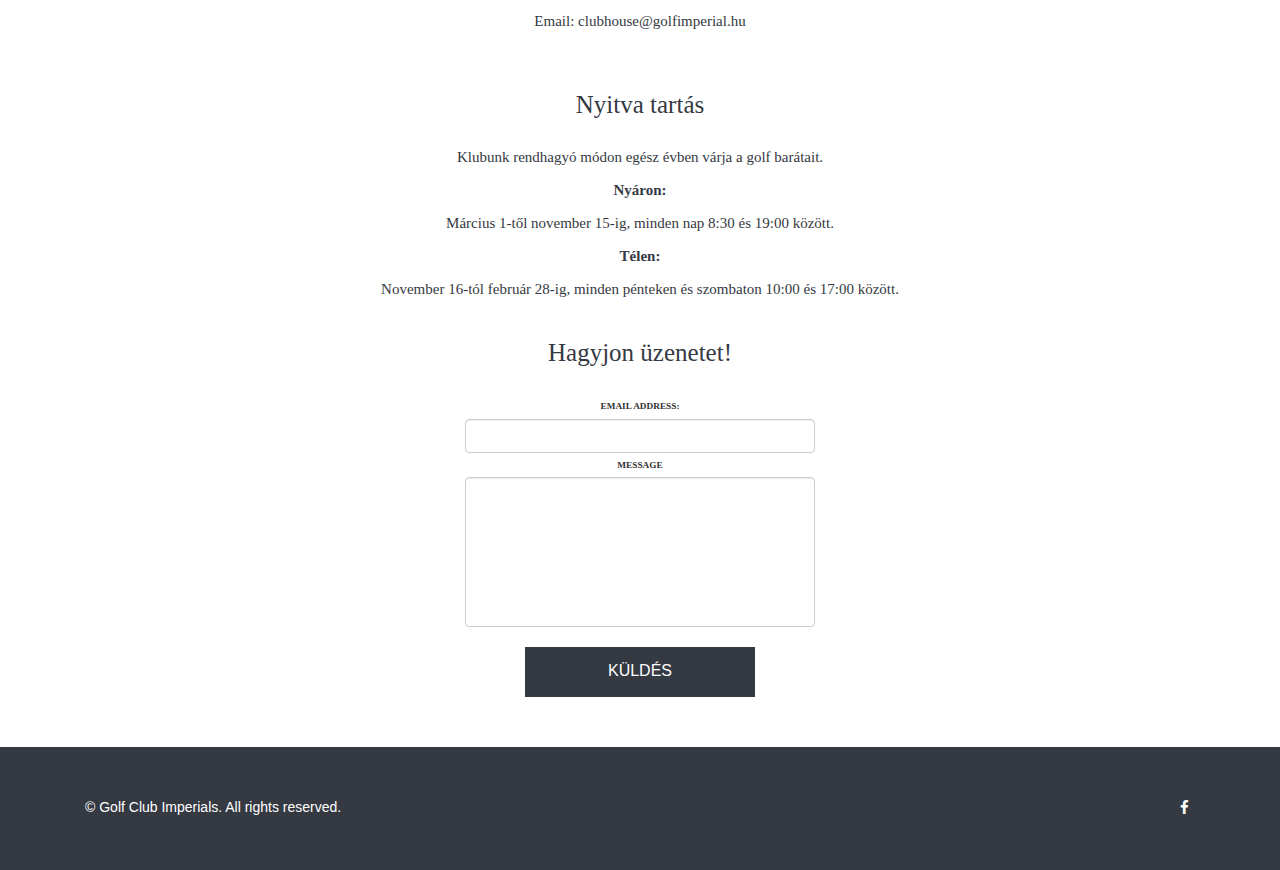
==== commit 9bc6e852: "about" ====
--- a/about.html
+++ b/about.html
@@ -94,6 +94,28 @@
       <div class="container titlebackground">
         <div onclick="style.pointerEvents='none'" class="overlay"></div><iframe src="https://www.google.com/maps/embed?pb=!1m18!1m12!1m3!1d6782.733665605803!2d17.365990814117605!3d46.77711320842916!2m3!1f0!2f0!3f0!3m2!1i1024!2i768!4f13.1!3m3!1m2!1s0x4769023a62aef2cd%3A0xf00c42a07e36190!2sGolfclub+Imperial+Balaton!5e0!3m2!1shu!2shu!4v1465482382607" width="800" height="600" frameborder="0" style="border:0" allowfullscreen></iframe>
       </div>
+      <div class="container golfclubpartners">
+        <h4>Partnereink - Golfklubbok</h4>
+        <div class="col-md-6"><a href="sonnengolf.com/hu/">
+            <div class="image one">
+              <h3>Sonnengolf</h3>
+              <h2>Tagjaink számára 20% Greenfee engedmény</h2>
+            </div></a></div>
+        <div class="col-md-6"><a href="http://dohmeier.hu">
+            <div class="image two">
+              <h3>Zalasprings</h3>
+              <h2>Tagjaink számára 20% Greenfee engedmény</h2>
+            </div></a></div>
+      </div>
+      <div class="servicepartners container">
+        <h4>További partnereink</h4>
+        <div class="col-md-4"><a href="www.zalasprings.hu"><img src="images/dohmeier.jpg" target="_blank">
+            <p>Tagjaink számára 20% Greenfee engedmény</p></a></div>
+        <div class="col-md-4"><a href="http://dohmeier.hu" target="_blank"><img src="images/optika24.png">
+            <p>Tagjaink számára 20% Greenfee engedmény</p></a></div>
+        <div class="col-md-4"><a href="http://dohmeier.hu" target="_blank"><img src="images/exclusive.jpg">
+            <p>Tagjaink számára 20% Greenfee engedmény</p></a></div>
+      </div>
       <div class="container title">
         <h4>Lépjen kapcsolatba velünk!</h4>
         <p>Telefon: +36/83346031</p>
@@ -116,27 +138,6 @@
           </div>
           <button type="submit" class="btn btn-default">Küldés</button>
         </form>
-      </div>
-      <div class="container golfclubpartners">
-        <h4>Partnereink - Golfklubbok</h4>
-        <div class="col-md-6"><a href="sonnengolf.com/hu/">
-            <div class="overlay_p"></div>
-            <div class="image one">
-              <h3>Sonnengolf</h3>
-              <h2>Tagjaink számára 20% Greenfee engedmény</h2>
-            </div></a></div>
-        <div class="col-md-6"><a href="http://dohmeier.hu">
-            <div class="overlay_p"></div>
-            <div class="image two">
-              <h3>Zalasprings</h3>
-              <h2>Tagjaink számára 20% Greenfee engedmény</h2>
-            </div></a></div>
-      </div>
-      <div class="servicepartners container">
-        <h4>További partnereink</h4>
-        <div class="col-md-4"><a href="www.zalasprings.hu"><img src="images/dohmeier.jpg" target="_blank"></a></div>
-        <div class="col-md-4"><a href="http://dohmeier.hu" target="_blank"><img src="images/optika24.png"></a></div>
-        <div class="col-md-4"><a href="http://dohmeier.hu" target="_blank"><img src="images/exclusive.jpg"></a></div>
       </div>
       <!-- coaches-->
       <!-- Footer-->
--- a/css/merge.css
+++ b/css/merge.css
@@ -1102,13 +1102,21 @@
     bottom: 100px; }
   .golfclubpartners .col-md-6:hover h3:after {
     width: 80%; }
-  .golfclubpartners .overlay_p {
-    background: rgba(0, 0, 0, 0.48);
-    position: relative;
-    width: 100%;
-    min-height: 300px;
-    top: 301px;
-    margin-top: -300px; }
+
+.servicepartners .col-md-4 p {
+  margin-top: 20px;
+  opacity: 0;
+  -webkit-transition: all 0.2s ease-in-out;
+  -moz-transition: all 0.2s ease-in-out;
+  -o-transition: all 0.2s ease-in-out;
+  transition: all 0.2s ease-in-out;
+  text-decoration: none; }
+.servicepartners .col-md-4:hover p {
+  margin-top: 10px;
+  opacity: 0.5;
+  text-decoration: none; }
+.servicepartners a {
+  text-decoration: none; }
 
 /* --------------------------------
  *
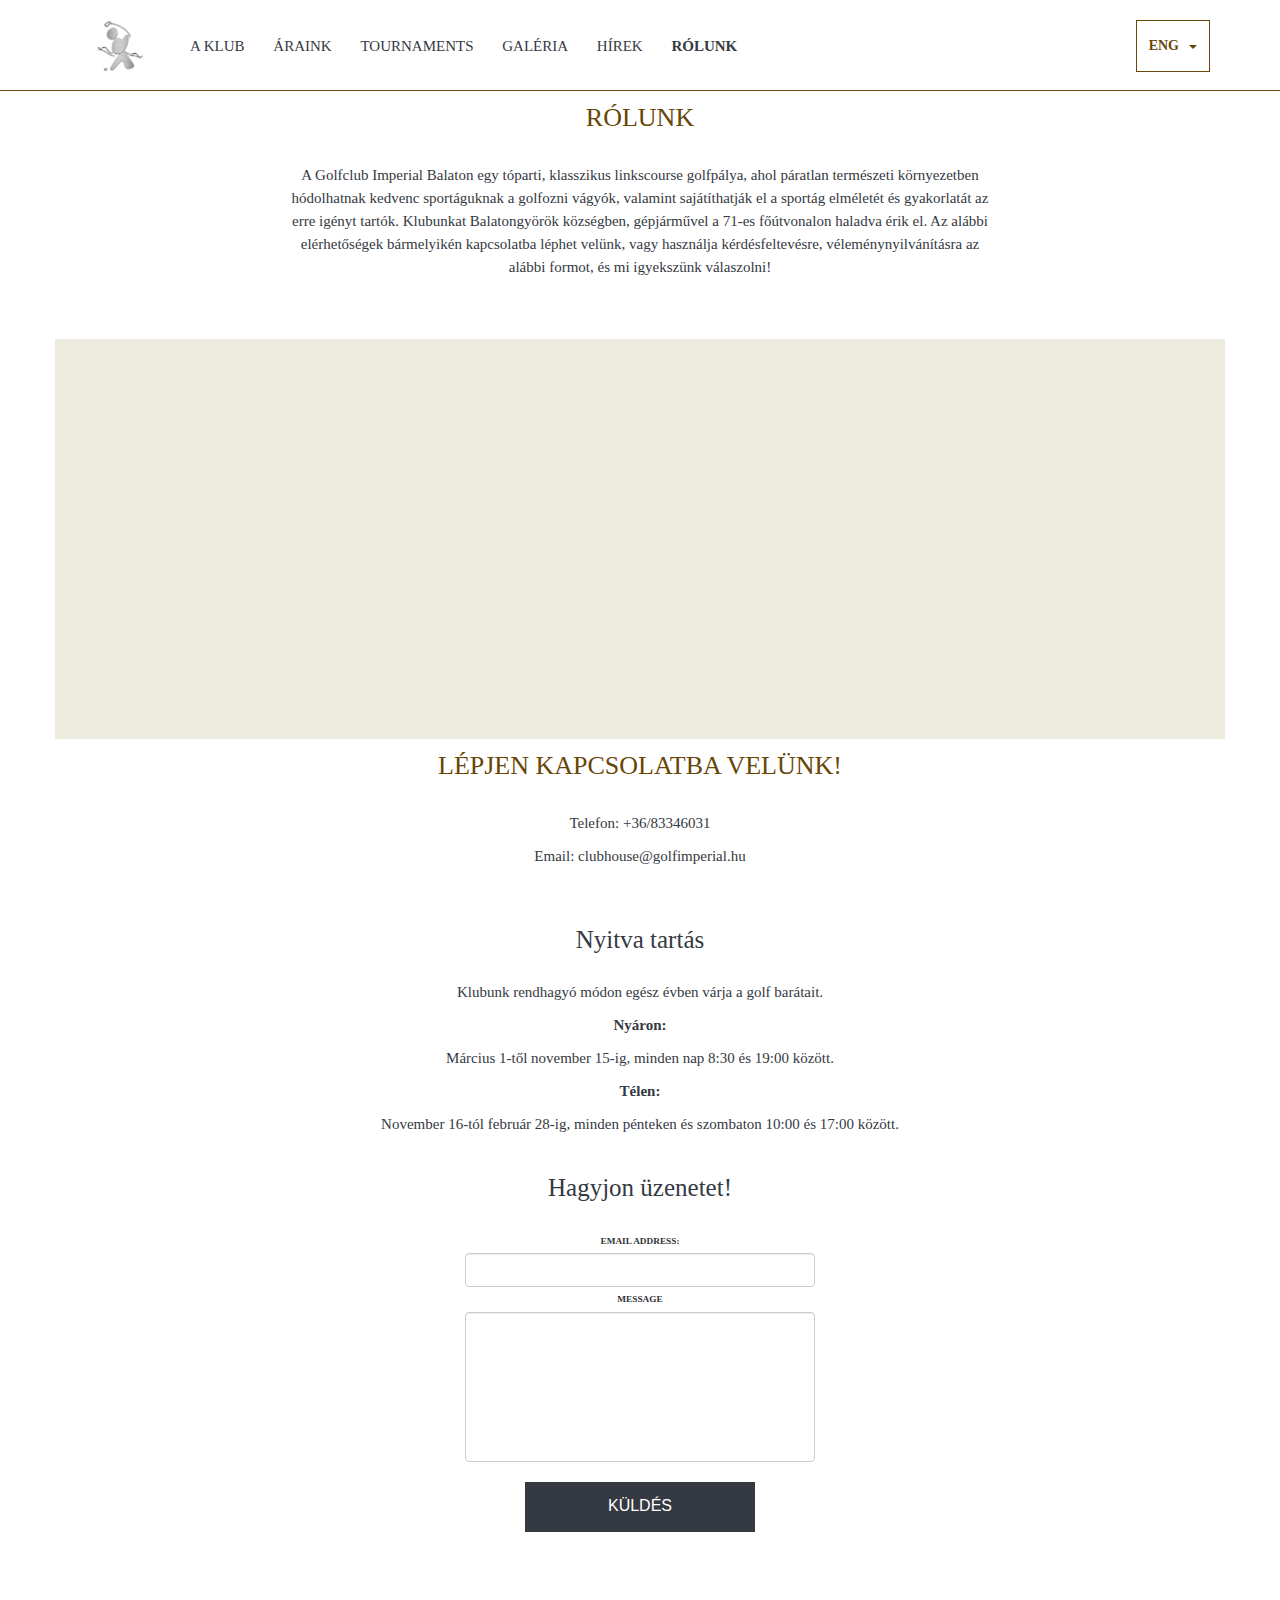
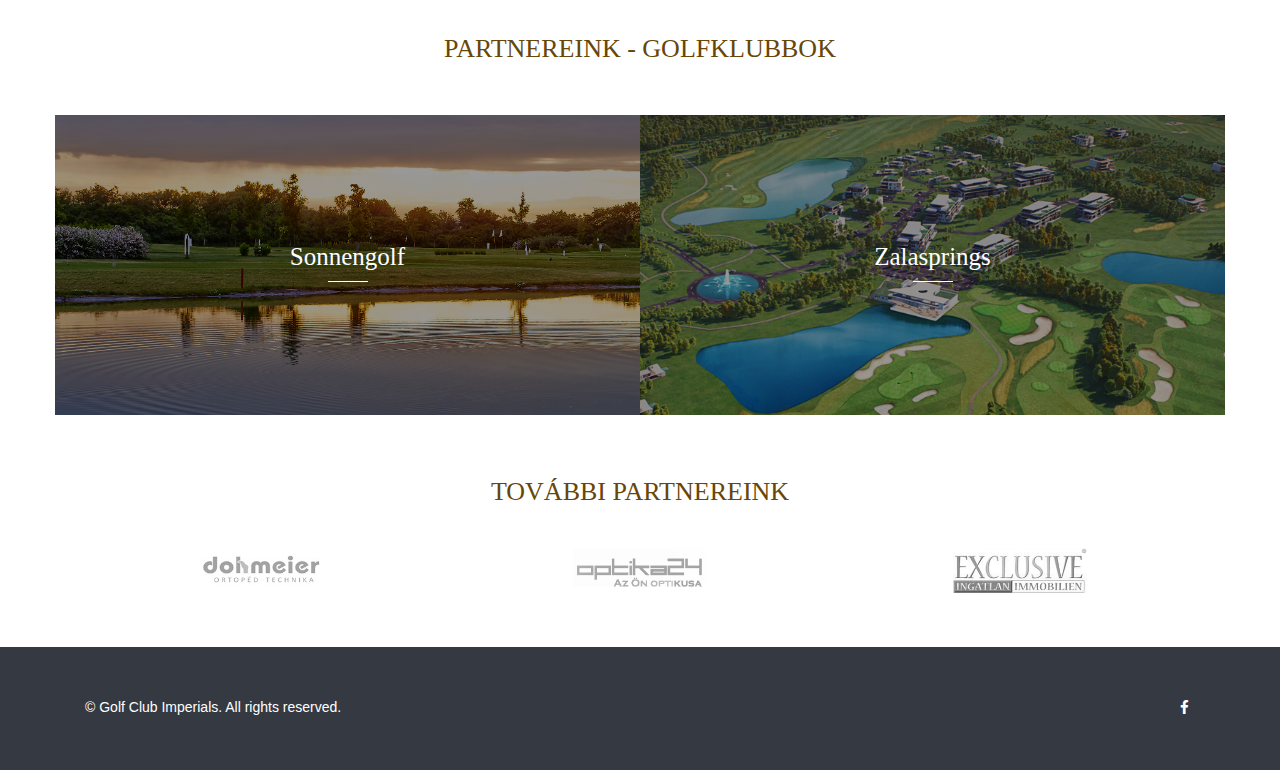
==== commit b66c1e47: "contact" ====
--- a/about.html
+++ b/about.html
@@ -94,28 +94,6 @@
       <div class="container titlebackground">
         <div onclick="style.pointerEvents='none'" class="overlay"></div><iframe src="https://www.google.com/maps/embed?pb=!1m18!1m12!1m3!1d6782.733665605803!2d17.365990814117605!3d46.77711320842916!2m3!1f0!2f0!3f0!3m2!1i1024!2i768!4f13.1!3m3!1m2!1s0x4769023a62aef2cd%3A0xf00c42a07e36190!2sGolfclub+Imperial+Balaton!5e0!3m2!1shu!2shu!4v1465482382607" width="800" height="600" frameborder="0" style="border:0" allowfullscreen></iframe>
       </div>
-      <div class="container golfclubpartners">
-        <h4>Partnereink - Golfklubbok</h4>
-        <div class="col-md-6"><a href="sonnengolf.com/hu/">
-            <div class="image one">
-              <h3>Sonnengolf</h3>
-              <h2>Tagjaink számára 20% Greenfee engedmény</h2>
-            </div></a></div>
-        <div class="col-md-6"><a href="http://dohmeier.hu">
-            <div class="image two">
-              <h3>Zalasprings</h3>
-              <h2>Tagjaink számára 20% Greenfee engedmény</h2>
-            </div></a></div>
-      </div>
-      <div class="servicepartners container">
-        <h4>További partnereink</h4>
-        <div class="col-md-4"><a href="www.zalasprings.hu"><img src="images/dohmeier.jpg" target="_blank">
-            <p>Tagjaink számára 20% Greenfee engedmény</p></a></div>
-        <div class="col-md-4"><a href="http://dohmeier.hu" target="_blank"><img src="images/optika24.png">
-            <p>Tagjaink számára 20% Greenfee engedmény</p></a></div>
-        <div class="col-md-4"><a href="http://dohmeier.hu" target="_blank"><img src="images/exclusive.jpg">
-            <p>Tagjaink számára 20% Greenfee engedmény</p></a></div>
-      </div>
       <div class="container title">
         <h4>Lépjen kapcsolatba velünk!</h4>
         <p>Telefon: +36/83346031</p>
@@ -138,6 +116,28 @@
           </div>
           <button type="submit" class="btn btn-default">Küldés</button>
         </form>
+      </div>
+      <div class="container golfclubpartners">
+        <h4>Partnereink - Golfklubbok</h4>
+        <div class="col-md-6"><a href="sonnengolf.com/hu/">
+            <div class="image one">
+              <h3>Sonnengolf</h3>
+              <h2>Tagjaink számára 20% Greenfee engedmény</h2>
+            </div></a></div>
+        <div class="col-md-6"><a href="http://dohmeier.hu">
+            <div class="image two">
+              <h3>Zalasprings</h3>
+              <h2>Tagjaink számára 20% Greenfee engedmény</h2>
+            </div></a></div>
+      </div>
+      <div class="servicepartners container">
+        <h4>További partnereink</h4>
+        <div class="col-md-4"><a href="www.zalasprings.hu"><img src="images/dohmeier.jpg" target="_blank">
+            <p>Tagjaink számára 20% Greenfee engedmény</p></a></div>
+        <div class="col-md-4"><a href="http://dohmeier.hu" target="_blank"><img src="images/optika24.png">
+            <p>Tagjaink számára 20% Greenfee engedmény</p></a></div>
+        <div class="col-md-4"><a href="http://dohmeier.hu" target="_blank"><img src="images/exclusive.jpg">
+            <p>Tagjaink számára 20% Greenfee engedmény</p></a></div>
       </div>
       <!-- coaches-->
       <!-- Footer-->
--- a/css/merge.css
+++ b/css/merge.css
@@ -598,7 +598,7 @@
   background: white; }
 
 .flickity-page-dots {
-  bottom: 340px; }
+  bottom: 399px; }
 
 .flickity-prev-next-button {
   display: none; }
@@ -615,7 +615,8 @@
   background-color: white;
   opacity: 0.6;
   color: #684607;
-  padding-top: 15px; }
+  padding-top: 15px;
+  margin-top: -100px; }
 
 .btn.cover:hover {
   opacity: 1;
@@ -632,14 +633,15 @@
 .offers.col-md-4, .eventstile.col-md-4, .course.col-md-4 {
   margin: 10px;
   background-color: white;
-  min-height: 340px;
+  min-height: 400px;
   padding: 40px;
   -webkit-box-shadow: 15px 15px 25px -8px rgba(0, 0, 0, 0.26);
   -moz-box-shadow: 15px 15px 25px -8px rgba(0, 0, 0, 0.26);
   box-shadow: 15px 15px 25px -8px rgba(0, 0, 0, 0.26);
   transition: background-image 0.3s ease;
   transition: box-shadow 0.3s ease;
-  text-align: center; }
+  text-align: center;
+  min-height: 350px; }
   .offers.col-md-4 h3, .eventstile.col-md-4 h3, .course.col-md-4 h3 {
     color: #353942 !important;
     margin: initial;
@@ -802,23 +804,6 @@
  *SUBSCRIBE
  *
  *-------------------------------- */
-.partners {
-  text-align: center;
-  padding-bottom: 100px; }
-  .partners h4 {
-    margin-bottom: 40px; }
-  .partners .col-md-2 {
-    text-align: center;
-    padding-top: 20px;
-    padding-bottom: 20px; }
-    .partners .col-md-2 img {
-      max-width: 135px; }
-
-/* --------------------------------
- *
- *SUBSCRIBE
- *
- *-------------------------------- */
 .subscribe.container {
   background-color: #cbccce;
   text-align: center;
@@ -857,8 +842,7 @@
     height: 100%;
     margin-right: 10px;
     background: #8C8;
-    counter-increment: gallery-cell;
-    padding: 90px; }
+    counter-increment: gallery-cell; }
     .attractions.container .gallery-cell h4 {
       margin-bottom: 20px; }
     .attractions.container .gallery-cell p, .attractions.container .gallery-cell h4 {
@@ -871,33 +855,42 @@
     line-height: 200px;
     font-size: 80px;
     color: white; }
+  .attractions.container .txt {
+    padding: 50px;
+    height: 300px;
+    background-color: #353942; }
   .attractions.container .flickity-page-dots {
     bottom: 10px; }
   .attractions.container .b1 {
     background-image: url(../images/keszthely.jpg);
     background-repeat: no-repeat;
     background-position: center;
-    background-size: cover; }
+    background-size: cover;
+    height: 300px; }
   .attractions.container .b2 {
     background-image: url(../images/badacsony.jpg);
     background-repeat: no-repeat;
     background-position: center;
-    background-size: cover; }
+    background-size: cover;
+    height: 300px; }
   .attractions.container .b3 {
     background-image: url(../images/szigliget.jpg);
     background-repeat: no-repeat;
     background-position: center;
-    background-size: cover; }
+    background-size: cover;
+    height: 300px; }
   .attractions.container .b4 {
     background-image: url(../images/heviz.jpg);
     background-repeat: no-repeat;
     background-position: center;
-    background-size: cover; }
+    background-size: cover;
+    height: 300px; }
   .attractions.container .b5 {
     background-image: url(../images/tihany.jpg);
     background-repeat: no-repeat;
     background-position: top;
-    background-size: cover; }
+    background-size: cover;
+    height: 300px; }
   .attractions.container .gallery-cell:before {
     display: none; }
   .attractions.container .flickity-page-dots .dot {
@@ -906,6 +899,9 @@
     bottom: 200px0px; }
   .attractions.container .flickity-prev-next-button {
     display: block; }
+
+.flickity-viewport {
+  height: inherit !important; }
 
 /* --------------------------------
  *
@@ -1003,6 +999,7 @@
 body .about .title {
   text-align: center;
   padding: 50px;
+  padding-top: 0px;
   max-width: 800px; }
   body .about .title h4 {
     padding-bottom: 20px; }
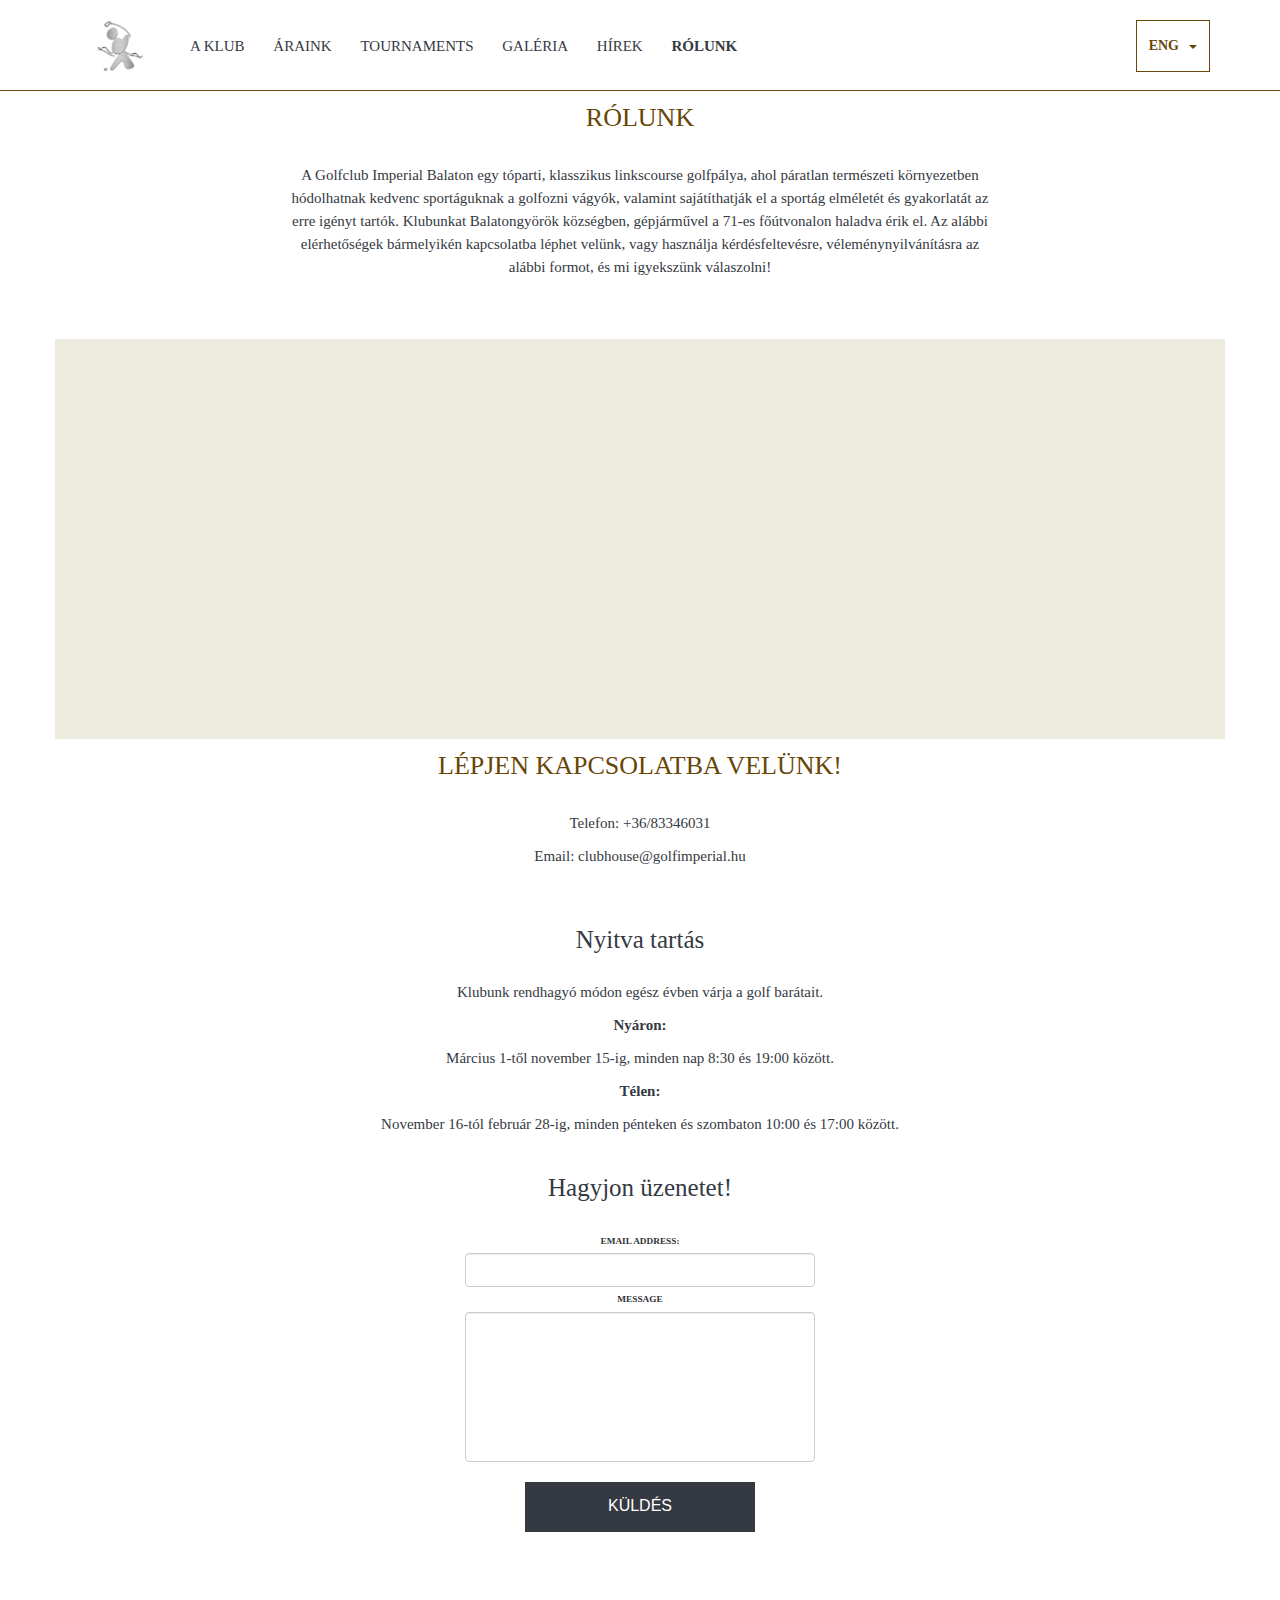
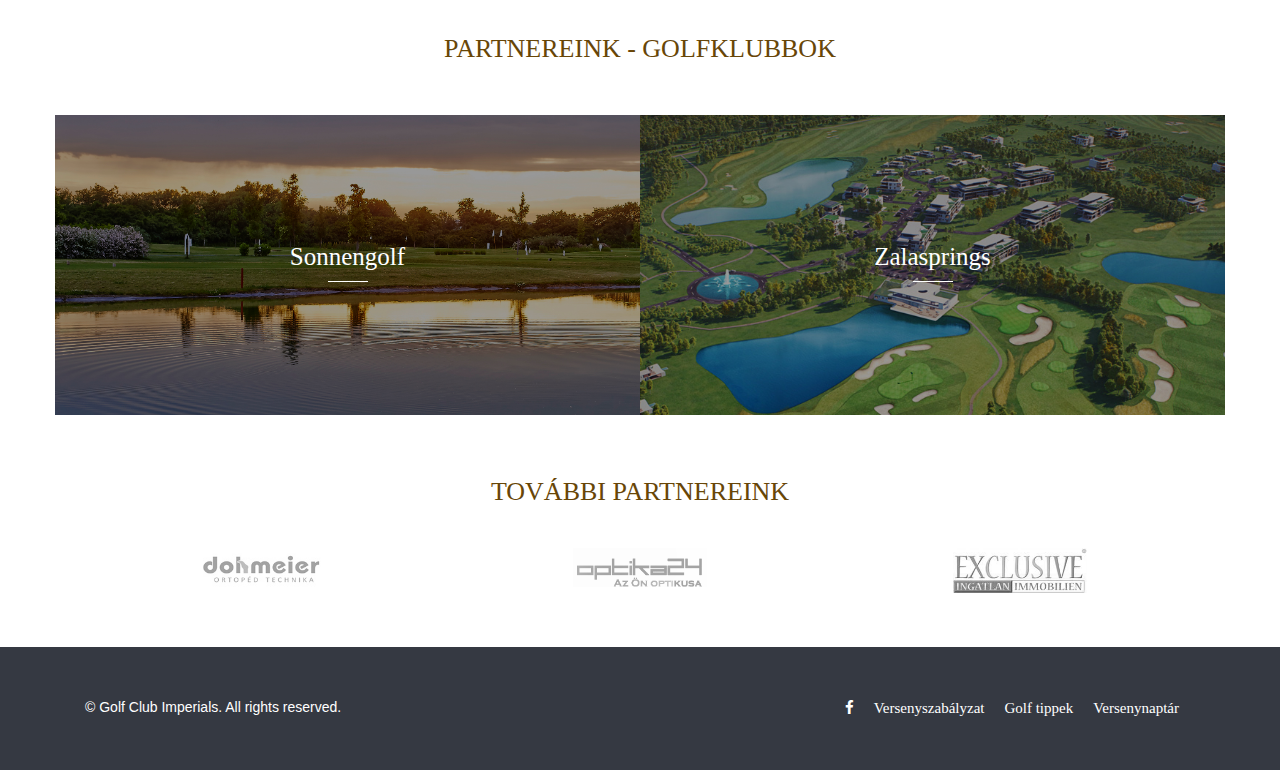
==== commit 55c1b415: "fixes" ====
--- a/about.html
+++ b/about.html
@@ -149,7 +149,7 @@
                 <div class="copyright">© Golf Club Imperials. All rights reserved.</div>
                 <div class="social_wrap">
                   <ul>
-                    <li><a href="https://www.facebook.com/Golfclub-Imperial-Balaton-Balatongy%C3%B6r%C3%B6k-335067800034/" target="_blank"><i class="fa fa-facebook"></i></a></li>
+                    <li><a href="https://www.facebook.com/Golfclub-Imperial-Balaton-Balatongy%C3%B6r%C3%B6k-335067800034/" target="_blank"><i class="fa fa-facebook"></i></a><a href="http://hungolf.hu/ctnt/uploads/rules/a_golf_szabalyai.pdf" target="_blank">Versenyszabályzat</a><a href="https://drive.google.com/file/d/0B0eTUC5dd_ezMzY1ME81d05MeTZka2l1eUNsSzV3dGZHNVBR/view?usp=sharing" target="_blank">Golf tippek</a><a href="https://drive.google.com/file/d/0B0eTUC5dd_ezWGhjdk9RQXhpTVk/view?usp=sharing" target="_blank">Versenynaptár</a></li>
                   </ul>
                 </div>
               </div>
--- a/css/merge.css
+++ b/css/merge.css
@@ -641,7 +641,7 @@
   transition: background-image 0.3s ease;
   transition: box-shadow 0.3s ease;
   text-align: center;
-  min-height: 350px; }
+  min-height: 390px; }
   .offers.col-md-4 h3, .eventstile.col-md-4 h3, .course.col-md-4 h3 {
     color: #353942 !important;
     margin: initial;
@@ -952,6 +952,9 @@
  *-------------------------------- */
 .main_footer {
   background-color: #353942; }
+  .main_footer a {
+    padding-left: 10px;
+    padding-right: 10px; }
   .main_footer .heart, .main_footer a, .main_footer .copyright {
     color: white; }
 
